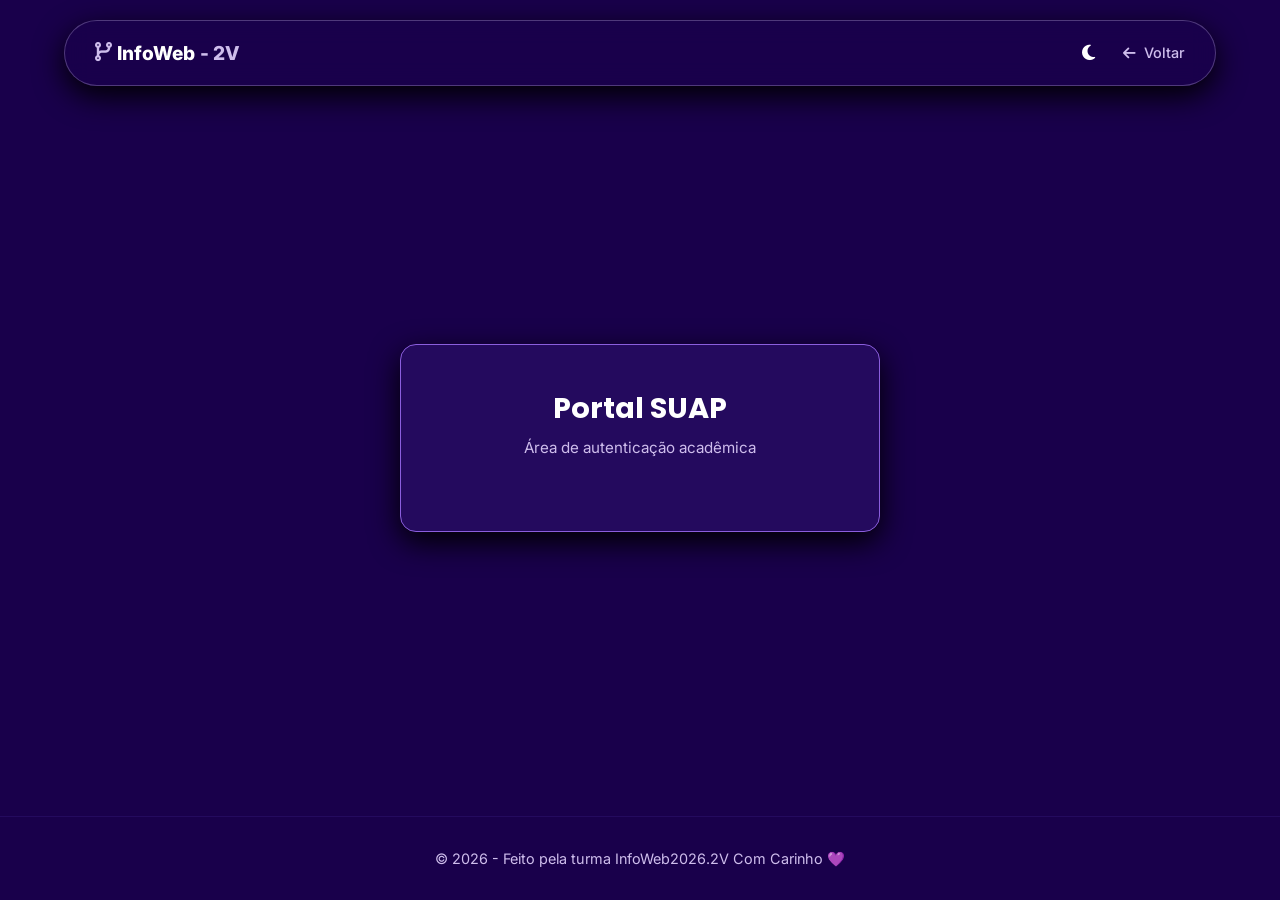
==== login.html @ d3919a4f "Update login.html" ====
<!DOCTYPE html>
<html lang="pt-BR">
<head>
    <meta charset="utf-8">
    <meta name="viewport" content="width=device-width, initial-scale=1">
    <title>Login SUAP | Turma 2V IFRN</title>

<!-- Links do Calendário -->
    <script src="https://cdn.jsdelivr.net/npm/fullcalendar@6.1.11/index.global.min.js"></script>
    <script src="https://cdn.jsdelivr.net/npm/@fullcalendar/google-calendar@6.1.11/index.global.min.js"></script>

    <!-- Fontes e Ícones -->
    <link href="https://fonts.googleapis.com/css2?family=Fira+Code:wght@400;500&family=Inter:wght@300;400;500;600&family=Poppins:wght@600;700;800&display=swap" rel="stylesheet">
    <link rel="stylesheet" href="https://cdnjs.cloudflare.com/ajax/libs/font-awesome/6.4.0/css/all.min.css">
    <link rel="icon" type="image/x-icon" href="/img/favicon.ico">

    <!-- CSS Exclusivo de Login -->
    <link rel="stylesheet" href="/styles/login.css">

<style>
        /* ========================================== */
        /* ESTILOS DO CALENDÁRIO (INTEGRADO AO SEU TEMA) */
        /* ========================================== */

        /* 1. Tamanho menor para o calendário */
        #calendar {
            max-width: 750px;
            margin: 0 auto;
            font-size: 0.85em; /* Fonte menor */
        }

        /* 2. Container do Calendário (Usa suas variáveis magicamente!) */
        .calendar-wrapper {
            padding: 20px; 
            border-radius: 12px; 
            margin-top: 20px;
            margin-bottom: 40px;
            
            /* Usando as suas variáveis. Se mudar pro claro, muda automático! */
            background-color: var(--bg-surface); 
            color: var(--text-main); 
            box-shadow: 0 4px 8px var(--shadow); 
            transition: background-color 0.3s, color 0.3s, box-shadow 0.3s;
            font-family: Arial, sans-serif;
        }

        /* Variáveis do FullCalendar (Padrão - SEU Tema Escuro) */
        :root {
            /* Cores dos botões no modo escuro */
            --fc-button-bg-color: var(--bg-card); 
            --fc-button-border-color: var(--bg-card);
            --fc-button-hover-bg-color: var(--accent);
            --fc-button-hover-border-color: var(--accent);
            --fc-button-active-bg-color: var(--accent);
            
            /* Fundo do dia atual no modo escuro */
            --fc-today-bg-color: rgba(139, 94, 221, 0.2); 
            
            /* Linhas da grade e cor do texto no modo escuro */
            --fc-border-color: rgba(206, 189, 236, 0.15); 
            --fc-neutral-text-color: var(--text-main);
        }

        /* 3. Modo Claro (Ativado quando o body tem a classe .light-theme) */
        body.light-theme {
            /* SUAS VARIÁVEIS DO MODO CLARO */
            --bg-base: #F8FAFC;
            --bg-surface: #EDF2F7;
            --bg-card: #FFFFFF;
            --accent: #5B21B6; /* Roxo escuro para destaque */
            --text-main: #0F172A;
            --text-muted: #475569;
            --shadow: rgba(0, 0, 0, 0.08);

            /* Ajustes finos do calendário para o modo claro */
            --fc-button-bg-color: var(--accent); 
            --fc-button-border-color: var(--accent);
            --fc-button-hover-bg-color: #4c1d95; /* Um tom levemente mais escuro para o hover */
            --fc-button-hover-border-color: #4c1d95;
            --fc-button-active-bg-color: #4c1d95;
            
            --fc-today-bg-color: rgba(91, 33, 182, 0.1); /* Fundo do dia atual (Roxo suave) */
            --fc-border-color: rgba(15, 23, 42, 0.1); /* Linhas da grade contrastando com o fundo claro */
            --fc-neutral-text-color: var(--text-main);
        }

        /* 4. Corrigindo a cor dos links (Dias da semana e números dos dias) */
        .fc-daygrid-day-number, .fc-col-header-cell-cushion {
            color: var(--fc-neutral-text-color) !important;
            text-decoration: none !important;
        }
        
        /* Ajustando a cor do texto do botão para ter contraste (branco) */
        .fc .fc-button-primary {
            color: #ffffff !important;
        }
    </style>
</head>
<body>
    <header class="login-header">
        <a href="../index.html" class="login-logo">
            <i class="fa-solid fa-code-branch"></i>InfoWeb<span>- 2V</span>
        </a>
        <div class="header-actions">
            <!-- Botão de Tema -->
            <button id="theme-toggle" class="btn-theme" aria-label="Alternar tema">
                <i class="fa-solid fa-moon"></i>
            </button>
            <a href="../index.html" class="btn-voltar">
                <i class="fa-solid fa-arrow-left"></i> Voltar
            </a>
        </div>
    </header>

    <main class="login-main">
        <div class="login-container">
            <div class="login-card">
                <h1 class="login-card-title">Portal SUAP</h1>
                <p class="login-card-subtitle">Área de autenticação acadêmica</p>

                <!-- Estado: Não autenticado -->
                <div class="is-anonymous is-hidden content login-prompt">
                    <p>Acesse com suas credenciais institucionais do IFRN para integrar e visualizar seus dados acadêmicos.</p>
                    <a class="button is-success is-large" id="suap-login-button">
                        <i class="fa-solid fa-right-to-bracket"></i> Login com SUAP
                    </a>
                </div>

                <!-- Estado: Autenticado com Sucesso -->
                <div class="is-authenticated is-hidden content login-success">
                    <div class="success-header">
                        <i class="fa-solid fa-circle-check"></i>
                        <h3>Você foi logado com sucesso!</h3>
                        <p>Sessão ativa e conectada ao SUAP.</p>
                    </div>

                    <!-- Perfil do Usuário -->
                    <div id="user-profile-info" class="user-profile-card">
                        <img id="user-foto" src="" alt="Foto SUAP" class="user-avatar">
                        <div class="user-details">
                            <span class="user-greeting">Bem-vindo,</span>
                            <h4 id="user-nome" class="user-name"></h4>
                            <span id="user-matricula" class="user-enrollment"></span>
                        </div>
                    </div>

                    <div class="logout-action">
                        <button type="button" class="button is-danger" id="suap-logout-button">
                            <i class="fa-solid fa-right-from-bracket"></i> Encerrar Sessão
                        </button>
                    </div>
                </div>
            </div>
        </div>
    </main>

    <!-- Quadro de Horários -->
    <section id="horarios" class="horarios is-authenticated is-hidden">
        <div class="container">
            <div class="section-title reveal">
                <h2>Quadro de <span class="highlight">Horários</span></h2>
                <p>Nossa rotina semanal</p>
            </div>
            <div class="table-responsive reveal">
                <table class="tabela-horarios">
                    <thead>
                        <tr>
                            <th>Horário</th>
                            <th>Segunda</th>
                            <th>Terça</th>
                            <th>Quarta</th>
                            <th>Quinta</th>
                            <th>Sexta</th>
                        </tr>
                    </thead>
                    <tbody>
                        <tr>
                            <td>13:00 - 13:45</td>
                            <td>Química</td>
                            <td>Matemática I</td>
                            <td>Matemática I</td>
                            <td>Química</td>
                            <td>Língua Portuguesa e Literatura</td>
                        </tr>
                        <tr>
                            <td>13:45 - 14:30</td>
                            <td>Química</td>
                            <td>Matemática I</td>
                            <td>Matemática I</td>
                            <td>Química</td>
                            <td>Língua Portuguesa e Literatura</td>
                        </tr>
                        <tr>
                            <td>14:30 - 14:50</td>
                            <td colspan="5" class="intervalo">I Intervalo</td>
                        </tr>
                        <tr>
                            <td>14:50 - 15:35</td>
                            <td>Introdução à Lógica e Programação</td>
                            <td>Ed. Física</td>
                            <td>Introdução à Lógica e Programação</td>
                            <td>Sociologia I</td>
                            <td>Autoria Web</td>
                        </tr>
                        <tr>
                            <td>15:35 - 16:20</td>
                            <td>Introdução à Lógica e Programação</td>
                            <td>Ed. Física</td>
                            <td>Introdução à Lógica e Programação</td>
                            <td>Sociologia I</td>
                            <td>Autoria Web</td>
                        </tr>
                        <tr>
                            <td>16:20 - 16:30</td>
                            <td colspan="5" class="intervalo">II Intervalo</td>
                        </tr>
                        <tr>
                            <td>16:30 - 17:15</td>
                            <td>Arte I</td>
                            <td>Geografia I</td>
                            <td>Geografia I</td>
                            <td>Língua Portuguesa e Literatura</td>
                            <td>Princípios de Design</td>
                        </tr>
                        <tr>
                            <td>17:15 - 18:00</td>
                            <td>Arte I</td>
                            <td>Geografia I</td>
                            <td>Geografia I</td>
                            <td>Língua Portuguesa e Literatura</td>
                            <td>Princípios de Design</td>
                        </tr>
                    </tbody>
                </table>
            </div>
            <p class="horario-legenda reveal"><i class="fa-regular fa-calendar"></i> Horário sujeito a alterações. Consulte o <a href="https://suap.ifrn.edu.br/" target="_blank" rel="noopener noreferrer">SUAP</a> para a versão oficial.</p>
        </div>
    </section>
<section id="mural" class="mural is-authenticated is-hidden">
        <div class="container">
            <div class="section-title reveal">
                <h2>Mural de <span class="highlight">Recados</span></h2>
                <p>Deixe um recado para a turma</p>
            </div>
            <div class="mural-container reveal">
                <form id="form-recado" class="form-recado">
                    <div class="input-group">
                        <input type="text" id="recado-nome" placeholder="Seu nome" maxlength="30" required>
                        <textarea id="recado-mensagem" placeholder="Sua mensagem..." rows="3" maxlength="200" required></textarea>
                    </div>
                    
                    <!-- NOVO: Controle de tempo e Botão na mesma linha -->
                    <div style="display: flex; justify-content: space-between; align-items: center; margin-top: 15px; flex-wrap: wrap; gap: 10px;">
                        
                        <div style="display: flex; align-items: center; gap: 8px;">
                            <label for="recado-duracao" style="font-size: 0.9em; color: var(--text-muted);">
                                <i class="fa-regular fa-clock"></i> Expirar em:
                            </label>
                            <select id="recado-duracao" style="padding: 8px; border-radius: 6px; border: none; outline: none; background-color: var(--bg-card); color: var(--text-main); font-family: inherit; cursor: pointer; box-shadow: 0 2px 4px var(--shadow);">
                                <option value="1">1 Dia</option>
                                <option value="7" selected>7 Dias</option>
                                <option value="15">15 Dias</option>
                                <option value="30">30 Dias</option>
                            </select>
                        </div>

                        <button type="submit" class="btn btn-primary">
                            <i class="fa-regular fa-paper-plane"></i> Publicar
                        </button>
                        
                    </div>
                </form>
                <div id="lista-recados" class="lista-recados"></div>
            </div>
        </div>
    </section>

        <!-- Agenda da Turma -->
    <section id="agenda" class="agenda is-authenticated is-hidden">
        <div class="container">
            <div class="section-title reveal">
                <h2>Agenda da <span class="highlight">Turma</span></h2>
                <p>Eventos de Setembro a Dezembro de 2026</p>
            </div>
            
            <!-- A div onde o calendário vai aparecer -->
            <div class="calendar-wrapper">
                <div id="calendar"></div>
            </div>
        </div>
    </section>

    <footer class="login-footer">
        <p>© <span id="ano">2026</span> - Feito pela turma <a href="https://github.com/infoWeb2026-2V" target="_blank" rel="noopener noreferrer">InfoWeb2026.2V</a> Com Carinho 💜</p>
    </footer>

    <!-- Scripts de Integração SUAP e Tema -->
    <script src="https://cdnjs.cloudflare.com/ajax/libs/jquery/3.4.1/jquery.min.js"></script>
    <script src="https://www.gstatic.com/firebasejs/10.8.1/firebase-app-compat.js"></script>
    <script src="https://www.gstatic.com/firebasejs/10.8.1/firebase-database-compat.js"></script>
    <script src="suapi/js.cookie.js"></script>
    <script src="suapi/settings.sample.js"></script>
    <script src="suapi/client.js"></script>
<script type="module">
    // ==========================================
    // 0. IMPORTAÇÕES DO FIREBASE (Versão 12)
    // ==========================================
    import { initializeApp } from "https://www.gstatic.com/firebasejs/12.19.0/firebase-app.js";
    import { getDatabase, ref, onValue, push, update, remove, get } 
        from "https://www.gstatic.com/firebasejs/12.19.0/firebase-database.js";

    // Suas credenciais oficiais do Firebase
    const firebaseConfig = {
        apiKey: "AIzaSyA_wDDRCRJL_WviT6FBorz8dhnHe0-pI8s",
        authDomain: "muralturmanormal.firebaseapp.com",
        projectId: "muralturmanormal",
        storageBucket: "muralturmanormal.firebasestorage.app",
        messagingSenderId: "993749229757",
        appId: "1:993749229757:web:ec87d8ca3b8950d70d57d4"
    };

    // Inicializa o Firebase
    const app = initializeApp(firebaseConfig);
    const db = getDatabase(app);
    const recadosRef = ref(db, 'mural_recados');

    // ==========================================
    // 👑 MATRÍCULA ADMIN (SUPERPODERES)
    // ==========================================
    const MATRICULAS_ADMIN = [
        "20261101110002"
    ];


    // ==========================================
    // 1. TEMA ESCURO / CLARO
    // ==========================================
    const themeToggle = document.getElementById('theme-toggle');
    if (themeToggle) {
        const themeIcon = themeToggle.querySelector('i');
        const currentTheme = localStorage.getItem('theme') || 'dark';

        if (currentTheme === 'light') {
            document.body.classList.add('light-theme');
            if (themeIcon) themeIcon.classList.replace('fa-moon', 'fa-sun');
        }

        themeToggle.addEventListener('click', () => {
            document.body.classList.toggle('light-theme');
            let theme = 'dark';
            if (document.body.classList.contains('light-theme')) {
                theme = 'light';
                if (themeIcon) themeIcon.classList.replace('fa-moon', 'fa-sun');
            } else {
                if (themeIcon) themeIcon.classList.replace('fa-sun', 'fa-moon');
            }
            localStorage.setItem('theme', theme);
        });
    }


    // ==========================================
    // 2. LÓGICA DO MURAL DE RECADOS (NUVEM)
    // ==========================================
    window.usuarioLogado = { nome: '', matricula: '' };
    let bancoDeRecados = [];

    // Função auxiliar para sanitizar HTML (XSS prevention)
    function escaparHTML(texto) {
        if (!texto) return '';
        return texto
            .replace(/&/g, "&amp;")
            .replace(/</g, "&lt;")
            .replace(/>/g, "&gt;")
            .replace(/"/g, "&quot;")
            .replace(/'/g, "&#039;");
    }

    // FUNÇÃO INTELIGENTE PARA CALCULAR HORAS (Com limites de 1h a 15d)
    function parseDuracaoParaHoras(valor) {
        if (!valor) return 24 * 7; // Padrão 7 dias se vier vazio
        let str = String(valor).trim().toLowerCase();
        let horas = 0;
        
        if (str.endsWith('h')) {
            horas = parseFloat(str.replace('h', '')); // Extrai horas
        } else if (str.endsWith('d')) {
            horas = parseFloat(str.replace('d', '')) * 24; // Converte dias para horas
        } else {
            // Se for só número (como no form HTML antigo), assume que são dias
            horas = parseFloat(str) * 24; 
        }

        if (isNaN(horas) || horas <= 0) horas = 24 * 7; // Fallback caso digitem besteira

        // Aplicando as travas de limite que você pediu:
        if (horas < 1) horas = 1;         // Mínimo: 1 hora
        if (horas > 360) horas = 360;     // Máximo: 15 dias (15 * 24 = 360 horas)

        return Math.round(horas);
    }

    // Função para exibir o tempo de forma amigável
    function calcularTempoRestante(timestampCriacao, duracaoHoras) {
        const agora = Date.now();
        const tempoLimite = timestampCriacao + (duracaoHoras * 60 * 60 * 1000);
        const msRestantes = tempoLimite - agora;
        
        if (msRestantes <= 0) return `Expirado`;

        const horasRestantes = Math.floor(msRestantes / (1000 * 60 * 60));
        const diasRestantes = Math.floor(horasRestantes / 24);

        if (diasRestantes > 1) {
            return `Expira em ${diasRestantes} dias`;
        } else if (diasRestantes === 1) {
            return `Expira amanhã`;
        } else if (horasRestantes > 0) {
            return `Expira em ${horasRestantes}h`;
        } else {
            const minRestantes = Math.floor(msRestantes / (1000 * 60));
            return `Expira em ${minRestantes} min`;
        }
    }

    // ESCUTA A NUVEM EM TEMPO REAL E LIMPA OS EXPIRADOS
    onValue(recadosRef, (snapshot) => {
        bancoDeRecados = [];
        const agora = Date.now();

        snapshot.forEach((childSnapshot) => {
            const recado = childSnapshot.val();
            const id = childSnapshot.key;
            
            const timestampCriacao = recado.timestamp || agora; 
            
            // Lida com recados antigos (dias) ou novos (horas)
            const duracaoHoras = recado.duracao_horas || (recado.duracao_dias ? recado.duracao_dias * 24 : 7 * 24); 
            const tempoDeVidaMs = duracaoHoras * 60 * 60 * 1000;
            
            if (agora - timestampCriacao > tempoDeVidaMs) {
                remove(ref(db, 'mural_recados/' + id));
            } else {
                bancoDeRecados.push({
                    id: id,
                    ...recado,
                    timestampCriacao: timestampCriacao,
                    duracaoHoras: duracaoHoras
                });
            }
        });
        
        window.renderizarMural();
    });

    // Formulário: Enviando recado com sanitização
    const formRecado = document.getElementById('form-recado');
    if (formRecado) {
        formRecado.addEventListener('submit', function(e) {
            e.preventDefault();
            const mensagemBruta = document.getElementById('recado-mensagem').value;
            const selectDuracao = document.getElementById('recado-duracao');
            
            const mensagemSegura = escaparHTML(mensagemBruta);
            const nomeSeguro = escaparHTML(window.usuarioLogado.nome);
            
            // Lê o valor do HTML, converte para horas e aplica limites (Min 1h, Max 15d)
            const valorInputDuracao = selectDuracao ? selectDuracao.value : "7d";
            const duracaoTotalHoras = parseDuracaoParaHoras(valorInputDuracao);

            push(recadosRef, {
                autor_nome: nomeSeguro,
                autor_matricula: window.usuarioLogado.matricula,
                mensagem: mensagemSegura,
                data: new Date().toLocaleDateString('pt-BR'),
                timestamp: Date.now(),
                duracao_horas: duracaoTotalHoras,
                likes: []
            });
            
            document.getElementById('recado-mensagem').value = '';
        });
    }

    // Renderizar o mural de recados na tela
    window.renderizarMural = function() {
        const lista = document.getElementById('lista-recados');
        if (!lista) return; 
        
        lista.innerHTML = '';

        if (bancoDeRecados.length === 0) {
            lista.innerHTML = '<p class="sem-recados">Nenhum recado ainda. Seja o primeiro!</p>';
            return;
        }

        const recadosReversos = [...bancoDeRecados].reverse();
        const ehAdmin = MATRICULAS_ADMIN.includes(window.usuarioLogado.matricula);

        recadosReversos.forEach(recado => {
            const jaCurtiu = recado.likes && recado.likes.includes(window.usuarioLogado.matricula);
            const iconeCoracao = jaCurtiu ? 'fa-solid fa-heart' : 'fa-regular fa-heart';
            const corCoracao = jaCurtiu ? 'color: #ff4757;' : '';
            const totalLikes = recado.likes ? recado.likes.length : 0;

            const textoExpiracao = calcularTempoRestante(recado.timestampCriacao, recado.duracaoHoras);

            const ehAutor = recado.autor_matricula === window.usuarioLogado.matricula;
            
            // 🛡️ Excluir (Autor OU Admin)
            const btnExcluir = (ehAutor || ehAdmin)
                ? `<button type="button" class="btn-like" style="color: #ff4757;" onclick="excluirRecado('${recado.id}')" title="${ehAdmin && !ehAutor ? 'Excluir como Admin' : 'Excluir meu recado'}">
                       <i class="fa-solid fa-trash"></i>
                   </button>` 
                : '';

            // ✏️ Editar (Autor OU Admin)
            const btnEditar = (ehAutor || ehAdmin)
                ? `<button type="button" class="btn-like" style="color: #eccc68;" onclick="editarRecado('${recado.id}')" title="${ehAdmin && !ehAutor ? 'Editar como Admin' : 'Editar meu recado'}">
                       <i class="fa-solid fa-pen"></i>
                   </button>` 
                : '';

            const mensagemSegura = escaparHTML(recado.mensagem);
            const nomeSeguro = escaparHTML(recado.autor_nome);
            const tagEditado = recado.editado ? ' <small style="opacity: 0.6; font-style: italic;">(editado)</small>' : '';

            const div = document.createElement('div');
            div.className = 'recado-item';
            div.innerHTML = `
                <div class="recado-header">
                    <span class="recado-nome">${nomeSeguro}</span>
                    <span class="recado-data" title="${textoExpiracao}">
                        <i class="fa-regular fa-clock" style="font-size: 0.85em; margin-right: 3px;"></i>${recado.data}${tagEditado} • <small style="opacity: 0.8;">${textoExpiracao}</small>
                    </span>
                </div>
                <p class="recado-mensagem">${mensagemSegura}</p>
                <div class="recado-acoes">
                    ${btnEditar}
                    ${btnExcluir}
                    <button type="button" class="btn-like" style="${corCoracao}" onclick="curtirRecado('${recado.id}')">
                        <i class="${iconeCoracao}"></i> ${totalLikes}
                    </button>
                </div>
            `;
            lista.appendChild(div);
        });
    };

    // Função de Editar Recado
    window.editarRecado = function(id) {
        const itemRef = ref(db, 'mural_recados/' + id);
        
        get(itemRef).then((snapshot) => {
            const recado = snapshot.val();
            if (recado) {
                const ehAdmin = MATRICULAS_ADMIN.includes(window.usuarioLogado.matricula);
                const ehAutor = recado.autor_matricula === window.usuarioLogado.matricula;

                if (!ehAutor && !ehAdmin) {
                    alert('Você não tem permissão para editar este recado!');
                    return;
                }

                // Desfaz a sanitização para leitura no prompt
                const textoAtual = recado.mensagem
                    .replace(/&amp;/g, "&")
                    .replace(/&lt;/g, "<")
                    .replace(/&gt;/g, ">")
                    .replace(/&quot;/g, '"')
                    .replace(/&#039;/g, "'");

                const novaMensagem = prompt('1/2 - Edite a sua mensagem:', textoAtual);

                if (novaMensagem !== null && novaMensagem.trim() !== '') {
                    // Puxa as horas atuais e converte pro visual de "dias" ou "horas"
                    const horasAtuais = recado.duracao_horas || (recado.duracao_dias ? recado.duracao_dias * 24 : 168);
                    const tempoAtualStr = (horasAtuais % 24 === 0) ? (horasAtuais/24 + 'd') : (horasAtuais + 'h');

                    const promptTempo = '2/2 - Digite o tempo de duração.\nUse "h" para horas ou "d" para dias.\n(Ex: 5h, 12h, 2d, 15d)\nMáximo: 15d | Mínimo: 1h';
                    const novosDiasInput = prompt(promptTempo, tempoAtualStr);
                    
                    let novasHoras = horasAtuais;
                    if (novosDiasInput !== null && novosDiasInput.trim() !== '') {
                        novasHoras = parseDuracaoParaHoras(novosDiasInput);
                    }

                    const mensagemSegura = escaparHTML(novaMensagem.trim());
                    update(itemRef, {
                        mensagem: mensagemSegura,
                        duracao_horas: novasHoras,
                        editado: true
                    });
                }
            }
        });
    };

    // Função de Curtir
    window.curtirRecado = function(id) {
        const itemRef = ref(db, 'mural_recados/' + id);
        get(itemRef).then((snapshot) => {
            const recado = snapshot.val();
            if (recado) {
                let likes = recado.likes || [];
                const indexLike = likes.indexOf(window.usuarioLogado.matricula);
                
                if (indexLike === -1) {
                    likes.push(window.usuarioLogado.matricula);
                } else {
                    likes.splice(indexLike, 1);
                }
                
                update(itemRef, { likes: likes });
            }
        });
    };

    // Função de Excluir
    window.excluirRecado = function(id) {
        const itemRef = ref(db, 'mural_recados/' + id);
        get(itemRef).then((snapshot) => {
            const recado = snapshot.val();
            if (recado) {
                const ehAdmin = MATRICULAS_ADMIN.includes(window.usuarioLogado.matricula);
                const ehAutor = recado.autor_matricula === window.usuarioLogado.matricula;

                if (!ehAutor && !ehAdmin) {
                    alert('Você não tem permissão para excluir este recado!');
                    return;
                }

                if (confirm('Tem certeza que deseja excluir este recado?')) {
                    remove(itemRef);
                }
            }
        });
    };


    // ==========================================
    // 3. INTEGRAÇÃO SUAP E CALENDÁRIO
    // ==========================================
    window.forceLogout = function() {
        if (typeof suap !== 'undefined') suap.logout(); 
        document.cookie = "suapToken=; expires=Thu, 01 Jan 1970 00:00:00 UTC; path=/;";
        document.cookie = "suapToken=; expires=Thu, 01 Jan 1970 00:00:00 UTC; path=/login;";
        document.cookie = "suapToken=; expires=Thu, 01 Jan 1970 00:00:00 UTC; domain=" + window.location.hostname + "; path=/;";
        localStorage.removeItem('suapToken'); 
        sessionStorage.clear();
        window.location.replace(window.location.origin + "/login.html");
    };

    var suap = new SuapClient(SUAP_URL, CLIENT_ID, REDIRECT_URI, SCOPE);
    suap.init();
    
    $(document).ajaxError(function(event, jqxhr, settings, thrownError) {
        if (jqxhr.status === 401) {
            console.warn("Token bloqueado pelo SUAP. Limpando a casa...");
            window.forceLogout();
        }
    });

    $(document).ready(function () {
        $("#suap-login-button").attr('href', suap.getLoginURL());

        if (suap.isAuthenticated()) {
            
            if (window.location.hash.includes('access_token')) {
                history.replaceState(null, null, window.location.pathname);
            }

            $('.is-authenticated').removeClass("is-hidden");
            
            var calendarEl = document.getElementById('calendar');
            if (calendarEl) {
                var calendar = new FullCalendar.Calendar(calendarEl, {
                    initialView: 'dayGridMonth',
                    locale: 'pt-br',
                    initialDate: '2026-09-01',
                    
                    validRange: {
                        start: '2026-09-01',
                        end: '2026-12-31'
                    },

                    googleCalendarApiKey: 'AIzaSyB9XFKFwtZNQJrN2Kh7UPZxraPXEwqFytw',
                    events: 'acb20a08d58749d48304dbda5c87bfb7f0671483ecc4ed942683ad5a1307e78d@group.calendar.google.com', 
                    
                    eventClick: function(arg) {
                        window.open(arg.event.url, '_blank');
                        arg.jsEvent.preventDefault(); 
                    }
                });
                calendar.render();
            }

            var scope = suap.getToken().getScope();
            suap.getResource(scope, function(dados_suap) {
                var fotoPath = dados_suap.url_foto_150x200 || dados_suap.url_foto_75x100 || dados_suap.foto || "";
                var fotoUrl = "";

                if (fotoPath) {
                    if (fotoPath.startsWith("http://") || fotoPath.startsWith("https://")) {
                        fotoUrl = fotoPath;
                    } else {
                        var fotoBaseUrl = "https://suap.ifrn.edu.br";
                        fotoUrl = fotoBaseUrl + (fotoPath.startsWith("/") ? "" : "/") + fotoPath;
                    }
                } else {
                    fotoUrl = "https://ui-avatars.com/api/?name=" + encodeURIComponent(dados_suap.nome_usual || dados_suap.nome) + "&background=random";
                }
                
                $("#user-foto").attr("src", fotoUrl);
                
                const nomeSuap = dados_suap.nome_usual || dados_suap.nome;
                const matriculaSuap = dados_suap.matricula || dados_suap.siape || "Matrícula não disponível";
                
                $("#user-nome").text(nomeSuap);
                $("#user-matricula").text(matriculaSuap);
                
                window.usuarioLogado.nome = nomeSuap;
                window.usuarioLogado.matricula = matriculaSuap;
                
                $("#recado-nome").hide().removeAttr("required");
                window.renderizarMural();
            });

        } else {
            $('.is-anonymous').removeClass("is-hidden");
        }
    });

    $("#suap-logout-button").click(function(e){
        e.preventDefault();
        window.forceLogout();
    });
</script>
</body>
</html>
---- styles/login.css ----
/* ===================================================================
   CSS Exclusivo para a Página de Login - SUAP | Turma 2V IFRN
   =================================================================== */

:root {
    --bg-base: #19004B;
    --bg-surface: #240a5e;
    --bg-card: #8B5EDD;
    --accent: #CEBDEC;
    --text-main: #FFFFFF;
    --text-muted: #CEBDEC;
    --shadow: #000000;
    --transition: all 0.3s ease;
}

/* Modo Claro (Alternado via classe .light-theme no body) */
body.light-theme {
    --bg-base: #F4F7F9;
    --bg-surface: #E6EDF2;
    --bg-card: #FFFFFF;
    --accent: #19004B;
    --text-main: #1A2530;
    --text-muted: #64748B;
    --shadow: rgba(0, 0, 0, 0.08);
}

* {
    margin: 0;
    padding: 0;
    box-sizing: border-box;
}

body {
    background-color: var(--bg-base);
    color: var(--text-main);
    font-family: 'Inter', sans-serif;
    line-height: 1.6;
    min-height: 100vh;
    display: flex;
    flex-direction: column;
    justify-content: space-between;
    transition: var(--transition);
}

h1, h2, h3, h4 { 
    font-family: 'Poppins', sans-serif; 
}

a { 
    text-decoration: none; 
    color: inherit; 
}

/* Classes utilitárias do Cliente SUAP */
.is-hidden {
    display: none !important;
}

/* Cabeçalho / Navbar Inspirado no Site Principal */
.login-header {
    position: fixed;
    top: 20px;
    left: 50%;
    transform: translateX(-50%);
    width: 90%;
    max-width: 1200px;
    background: rgba(25, 0, 75, 0.8);
    backdrop-filter: blur(12px);
    border: 1px solid rgba(206, 189, 236, 0.3);
    border-radius: 40px;
    z-index: 1000;
    padding: 12px 30px;
    box-shadow: 0 10px 30px var(--shadow);
    display: flex;
    justify-content: space-between;
    align-items: center;
    transition: var(--transition);
}

body.light-theme .login-header {
    background: rgba(230, 237, 242, 0.85);
    border-color: rgba(25, 0, 75, 0.15);
}

.login-logo {
    font-size: 1.2rem;
    font-weight: 800;
    color: var(--text-main);
    display: flex;
    align-items: center;
    gap: 5px;
}

.login-logo span { 
    color: var(--accent); 
}

.login-logo i { 
    color: var(--accent); 
}

/* Ações do Cabeçalho (Tema + Voltar) */
.header-actions {
    display: flex;
    align-items: center;
    gap: 15px;
}

.btn-theme {
    width: 40px; 
    height: 40px;
    display: flex;
    justify-content: center;
    align-items: center;
    background: transparent;
    border: none;
    border-radius: 8px;
    color: var(--text-main);
    font-size: 1.1rem;
    cursor: pointer;
    transition: all 0.3s ease;
}

.btn-theme:hover { 
    color: var(--accent); 
    background-color: rgba(206, 189, 236, 0.1); 
}

.btn-voltar {
    font-size: 0.9rem;
    font-weight: 500;
    color: var(--text-muted);
    display: flex;
    align-items: center;
    gap: 8px;
    transition: 0.3s;
}

.btn-voltar:hover {
    color: var(--text-main);
}

/* Conteúdo Principal / Centralizado */
.login-main {
    flex: 1;
    display: flex;
    align-items: center;
    justify-content: center;
    padding: 120px 20px 60px 20px; /* Espaço para a navbar flutuante */
}

.login-container {
    width: 100%;
    max-width: 480px;
}

.login-card {
    background-color: var(--bg-surface);
    border: 1px solid var(--bg-card);
    border-radius: 16px;
    padding: 40px 30px;
    box-shadow: 0 10px 30px var(--shadow);
    transition: var(--transition);
}

body.light-theme .login-card {
    background-color: var(--bg-card);
    border-color: rgba(25, 0, 75, 0.1);
}

.login-card-title {
    font-size: 1.8rem;
    margin-bottom: 5px;
    color: var(--text-main);
    text-align: center;
}

.login-card-subtitle {
    color: var(--text-muted);
    font-size: 0.95rem;
    text-align: center;
    margin-bottom: 30px;
}

/* Elementos de Texto do Cliente SUAP */
.content h3 {
    font-size: 1.2rem;
    color: var(--text-main);
    margin-bottom: 10px;
}

.content p {
    color: var(--text-muted);
    font-size: 0.95rem;
    line-height: 1.6;
}

/* Botões Customizados */
.button {
    display: inline-flex;
    align-items: center;
    justify-content: center;
    font-family: 'Inter', sans-serif;
    font-weight: 600;
    border-radius: 8px;
    cursor: pointer;
    transition: 0.3s;
    border: none;
    text-decoration: none;
    text-align: center;
}

.button.is-large {
    width: 100%;
    padding: 12px 20px;
    font-size: 1rem;
}

.button.is-success {
    background-color: var(--text-main);
    color: var(--bg-base);
}

.button.is-success:hover {
    background-color: var(--accent);
    transform: translateY(-2px);
}

.button.is-danger {
    background-color: #ff4757;
    color: #ffffff;
    padding: 10px 20px;
    font-size: 0.9rem;
    width: 100%;
}

.button.is-danger:hover {
    opacity: 0.9;
}

.button.is-link {
    background-color: var(--bg-base);
    border: 1px solid var(--accent);
    color: var(--text-main);
    padding: 10px 20px;
    width: 100%;
}

.button.is-link:hover {
    background-color: var(--accent);
    color: var(--bg-base);
}

/* Dados da Sessão e Bloco de Resposta */
.session-info {
    display: flex;
    flex-direction: column;
    gap: 15px;
    margin-top: 15px;
}

.resource-box {
    margin-top: 10px;
    background-color: var(--bg-base);
    border: 1px solid var(--bg-card);
    border-radius: 12px;
    padding: 20px;
}

pre {
    margin-top: 10px;
    background: rgba(0, 0, 0, 0.4);
    color: var(--accent);
    padding: 15px;
    border-radius: 8px;
    max-height: 200px;
    overflow-y: auto;
    font-family: 'Fira Code', monospace;
    font-size: 0.85rem;
    border: 1px solid var(--bg-card);
}

body.light-theme pre {
    background: #1A2530;
    color: #CEBDEC;
}

/* Rodapé */
.login-footer {
    padding: 30px 0;
    text-align: center;
    border-top: 1px solid var(--bg-surface);
    background-color: var(--bg-base);
    transition: var(--transition);
}

.login-footer p {
    color: var(--text-muted);
    font-size: 0.9rem;
}

/* Responsividade Mobile */
@media (max-width: 600px) {
    .login-header {
        width: 92%;
        padding: 10px 20px;
    }
    .login-card {
        padding: 25px 20px;
    }
}

/* Quadro de Horários */
.horarios {
    background-color: var(--bg-surface);
}

.table-responsive {
    overflow-x: auto;
    margin: 30px 0;
    border-radius: 16px;
    border: 1px solid var(--bg-card);
}

.tabela-horarios {
    width: 100%;
    border-collapse: collapse;
    font-size: 0.9rem;
    min-width: 800px;
}

.tabela-horarios th,
.tabela-horarios td {
    padding: 15px 10px;
    text-align: center;
    border: 1px solid var(--bg-card);
}

.tabela-horarios thead {
    background-color: var(--bg-base);
    color: var(--accent);
    font-weight: 600;
    text-transform: uppercase;
    letter-spacing: 1px;
}

.tabela-horarios tbody tr:nth-child(even) {
    background-color: rgba(139, 94, 221, 0.05);
}

.tabela-horarios tbody tr:hover {
    background-color: rgba(139, 94, 221, 0.15);
    transition: background 0.2s;
}

.tabela-horarios .intervalo {
    background-color: var(--bg-base);
    font-weight: bold;
    color: var(--accent);
}

.horario-legenda {
    text-align: center;
    color: var(--text-muted);
    font-size: 0.9rem;
    margin-top: 20px;
}

.horario-legenda i {
    margin-right: 8px;
}

/* ===================================================================
   Estilos do Estado de Login e Perfil do Usuário
   =================================================================== */

.login-prompt {
    text-align: center;
}

.login-prompt .button i {
    margin-right: 8px;
}

.login-prompt p {
    margin-bottom: 15px;
}

.login-success {
    text-align: center;
}

.success-header i {
    font-size: 3rem;
    color: #10b981;
    margin-bottom: 10px;
}

.success-header p {
    margin: 0;
    font-size: 0.9rem;
}

.user-profile-card {
    margin: 25px 0;
    padding: 20px;
    background-color: var(--bg-base);
    border: 1px solid var(--bg-card);
    border-radius: 12px;
    display: flex;
    flex-direction: column;
    align-items: center;
    gap: 15px;
}

.user-avatar {
    width: 100px;
    height: 100px;
    object-fit: cover;
    border-radius: 50%;
    border: 3px solid var(--accent);
}

.user-greeting {
    font-size: 0.9rem;
    color: var(--text-muted);
}

.user-name {
    margin: 5px 0;
    color: var(--text-main);
    font-size: 1.2rem;
}

.user-enrollment {
    font-size: 0.9rem;
    font-weight: 500;
    color: var(--accent);
}

.logout-action {
    margin-top: 15px;
}

.logout-action i {
    margin-right: 8px;
}

/* Ajustes da Section de Horários (Títulos) */
.horarios .container {
    max-width: 1200px;
    margin: 0 auto;
    padding: 40px 20px;
}

.horarios .section-title {
    text-align: center;
    margin-bottom: 30px;
}

.horarios .section-title h2 {
    font-size: 2rem;
    color: var(--text-main);
}

.horarios .section-title p {
    color: var(--text-muted);
    font-size: 1rem;
}

.highlight {
    color: var(--accent);
}

/* =========================================
   MURAL DE RECADOS
========================================= */

/* Animação suave para quando a seção aparecer pós-login */
@keyframes fadeIn {
    from { opacity: 0; transform: translateY(20px); }
    to { opacity: 1; transform: translateY(0); }
}

/* Oculta os elementos não autenticados/autenticados quando necessário */
.is-hidden {
    display: none !important;
}

.mural {
    background-color: var(--bg-base);
    /* Quando a classe is-hidden for removida pelo JS, a animação acontece */
    animation: fadeIn 0.6s ease-out forwards;
}

.mural-container {
    max-width: 700px;
    margin: 0 auto;
}

.form-recado {
    background: var(--bg-surface);
    padding: 25px;
    border-radius: 16px;
    margin-bottom: 30px;
}

.input-group {
    display: flex;
    flex-direction: column;
    gap: 15px;
    margin-bottom: 20px;
}

.form-recado input,
.form-recado textarea {
    background: var(--bg-base);
    border: 1px solid var(--bg-card);
    border-radius: 8px;
    padding: 12px 16px;
    color: var(--text-main);
    font-family: 'Inter', sans-serif;
    resize: vertical;
    outline: none;
    transition: border-color 0.3s;
}

.form-recado input:focus,
.form-recado textarea:focus {
    border-color: var(--accent);
}

.lista-recados {
    display: flex;
    flex-direction: column;
    gap: 20px;
}

.recado-item {
    background: var(--bg-surface);
    padding: 20px;
    border-radius: 12px;
    border-left: 5px solid var(--accent);
    transition: transform 0.2s;
}

.recado-item:hover {
    transform: translateX(5px);
}

.recado-header {
    display: flex;
    justify-content: space-between;
    margin-bottom: 10px;
    color: var(--text-muted);
    font-size: 0.9rem;
}

.recado-nome {
    font-weight: 700;
    color: var(--accent);
}

.recado-data {
    font-size: 0.8rem;
}

.recado-mensagem {
    color: var(--text-main);
    line-height: 1.5;
    word-break: break-word;
}

.recado-acoes {
    margin-top: 15px;
    display: flex;
    gap: 15px;
    justify-content: flex-end;
}

.btn-like {
    background: none;
    border: none;
    color: var(--text-muted);
    cursor: pointer;
    font-size: 0.9rem;
    transition: color 0.2s;
}

.btn-like:hover {
    color: #ff4757;
}

.btn-like i {
    margin-right: 5px;
}

.sem-recados {
    text-align: center;
    padding: 40px;
    color: var(--text-muted);
    font-style: italic;
}

/* =========================================
   DEPOIMENTOS
========================================= */
.depoimentos {
    background-color: var(--bg-surface);
}

.depoimentos-grid {
    display: grid;
    grid-template-columns: repeat(auto-fit, minmax(280px, 1fr));
    gap: 30px;
}

.depoimento-card {
    background: var(--bg-base);
    padding: 30px;
    border-radius: 20px;
    position: relative;
    border: 1px solid var(--bg-card);
}

.depoimento-card i {
    color: var(--accent);
    font-size: 2rem;
    opacity: 0.3;
    position: absolute;
    top: 20px;
    right: 20px;
}

.depoimento-card p {
    font-style: italic;
    margin-bottom: 20px;
    color: var(--text-main);
}

.depoimento-autor {
    color: var(--text-muted);
    font-weight: 600;
    text-align: right;
}

.btn { padding: 12px 30px; border-radius: 8px; font-weight: 600; font-size: 0.95rem; transition: 0.3s; cursor: pointer; display: inline-flex; justify-content: center; align-items: center; text-align: center; }
.btn-primary { background-color: var(--text-main); color: var(--bg-base); }
.btn-primary:hover { background-color: var(--accent); color: var(--bg-base); transform: translateY(-2px); }
.btn-outline { background-color: transparent; border: 1px solid var(--accent); color: var(--text-main); }
.btn-outline:hover { background-color: var(--bg-card); color: var(--bg-base); }
.highlight { color: var(--accent); }
.section-title { text-align: center; margin-bottom: 50px; }
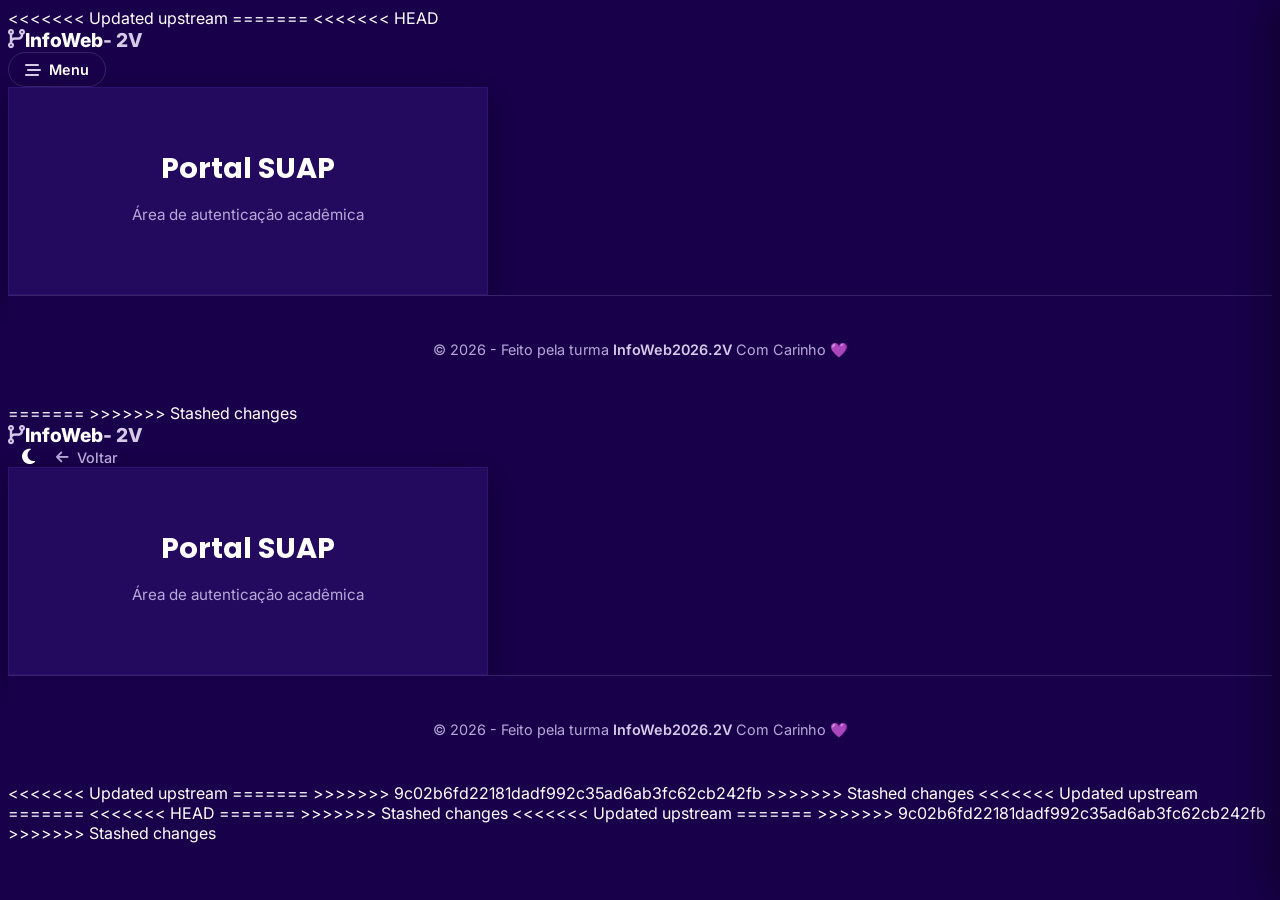
==== commit 01ca8790: "GRANDE UPD" ====
--- a/login.html
+++ b/login.html
@@ -1,3 +1,973 @@
+<<<<<<< Updated upstream
+=======
+<<<<<<< HEAD
+<!doctype html>
+<html lang="pt-BR">
+  <head>
+    <meta charset="utf-8" />
+    <meta name="viewport" content="width=device-width, initial-scale=1" />
+    <meta name="referrer" content="no-referrer" />
+    <meta name="theme-color" content="#8b5edd" />
+    <meta name="apple-mobile-web-app-capable" content="yes" />
+    <meta name="apple-mobile-web-app-status-bar-style" content="black-translucent" />
+    <meta name="apple-mobile-web-app-title" content="InfoWeb 2V" />
+    <meta
+      http-equiv="Content-Security-Policy"
+      content="default-src 'self'; base-uri 'self'; object-src 'none'; frame-src 'self' https://*.firebaseio.com; form-action 'self' https://suap.ifrn.edu.br; script-src 'self' 'unsafe-inline' 'unsafe-eval' https://cdn.jsdelivr.net https://cdnjs.cloudflare.com https://www.gstatic.com https://*.firebaseio.com; style-src 'self' 'unsafe-inline' https://fonts.googleapis.com https://cdnjs.cloudflare.com; font-src 'self' data: https://fonts.gstatic.com https://cdnjs.cloudflare.com; img-src 'self' data: https: blob:; connect-src 'self' https://suap.ifrn.edu.br https://*.firebaseio.com wss://*.firebaseio.com https://*.googleapis.com https://api.github.com;"
+    />
+    <title data-i18n="titulo_pagina_login">Login SUAP | Turma 2V IFRN</title>
+
+    <link rel="manifest" href="/manifest.json" />
+    <link rel="apple-touch-icon" href="/img/icon-192.png" />
+
+    <script src="https://cdn.jsdelivr.net/npm/fullcalendar@6.1.11/index.global.min.js"></script>
+    <script src="https://cdn.jsdelivr.net/npm/@fullcalendar/google-calendar@6.1.11/index.global.min.js"></script>
+    <script src="https://cdn.jsdelivr.net/npm/chart.js@4.4.1/dist/chart.umd.min.js"></script>
+
+    <link
+      href="https://fonts.googleapis.com/css2?family=Fira+Code:wght@400;500&family=Inter:wght@300;400;500;600&family=Poppins:wght@600;700;800&display=swap"
+      rel="stylesheet"
+    />
+    <link
+      rel="stylesheet"
+      href="https://cdnjs.cloudflare.com/ajax/libs/font-awesome/6.4.0/css/all.min.css"
+    />
+    <link rel="icon" type="image/x-icon" href="img/favicon.ico" />
+
+    <link rel="stylesheet" href="styles/login.css" />
+  </head>
+  <body>
+        <header class="login-header">
+      <a href="../index.html" class="login-logo">
+        <i class="fa-solid fa-code-branch"></i>InfoWeb<span>- 2V</span>
+      </a>
+
+      <div class="header-actions">
+        <button
+          id="btn-instalar-app"
+          class="btn-theme btn-instalar-app is-hidden"
+          aria-label="Instalar app"
+          data-i18n-title="instalar_app"
+        >
+          <i class="fa-solid fa-download"></i>
+        </button>
+
+        <button
+          id="btn-notificacoes"
+          class="btn-theme btn-notificacoes is-hidden"
+          aria-label="Notificações"
+          data-i18n-title="notificacoes"
+        >
+          <i class="fa-regular fa-bell"></i>
+          <span id="badge-notificacoes" class="badge-notif is-hidden">0</span>
+        </button>
+
+        <button id="btn-menu" class="btn-menu-hamburguer" aria-label="Abrir menu">
+          <i class="fa-solid fa-bars-staggered"></i>
+          <span class="btn-menu-label" data-i18n="menu">Menu</span>
+        </button>
+      </div>
+    </header>
+
+    <!-- 🆕 MENU LATERAL -->
+    <div id="menu-lateral-overlay" class="menu-lateral-overlay"></div>
+    <aside id="menu-lateral" class="menu-lateral" aria-hidden="true">
+      <div class="menu-lateral-header">
+        <span class="menu-lateral-titulo">
+          <i class="fa-solid fa-code-branch"></i> InfoWeb 2V
+        </span>
+        <button id="btn-fechar-menu" class="btn-fechar-menu" aria-label="Fechar menu">
+          <i class="fa-solid fa-xmark"></i>
+        </button>
+      </div>
+
+      <nav class="menu-lateral-nav">
+        <a href="index.html#inicio" class="menu-item">
+          <span class="menu-item-icone"><i class="fa-solid fa-house"></i></span>
+          <span class="menu-item-texto">
+            <span class="menu-item-titulo" data-i18n="nav_inicio">Início</span>
+            <span class="menu-item-desc" data-i18n="nav_inicio_desc">Voltar ao topo</span>
+          </span>
+        </a>
+        <a href="#notas" class="menu-item">
+          <span class="menu-item-icone">
+            <i class="fa-solid fa-chart-line"></i>
+          </span>
+          <span class="menu-item-texto">
+            <span class="menu-item-titulo" data-i18n="nav_notas">Notas</span>
+            <span class="menu-item-desc" data-i18n="nav_notas_desc">Sua calculadora</span>
+          </span>
+        </a>
+        <a href="#horarios" class="menu-item">
+          <span class="menu-item-icone">
+            <i class="fa-solid fa-calendar-days"></i>
+          </span>
+          <span class="menu-item-texto">
+            <span class="menu-item-titulo" data-i18n="nav_horarios">Horários</span>
+            <span class="menu-item-desc" data-i18n="nav_horarios_desc">Rotina semanal</span>
+          </span>
+        </a>
+        <a href="#mural" class="menu-item">
+          <span class="menu-item-icone">
+            <i class="fa-solid fa-comments"></i>
+          </span>
+          <span class="menu-item-texto">
+            <span class="menu-item-titulo" data-i18n="nav_mural">Mural</span>
+            <span class="menu-item-desc" data-i18n="nav_mural_desc">Recados da turma</span>
+          </span>
+        </a>
+        <a href="#perfis" class="menu-item">
+          <span class="menu-item-icone">
+            <i class="fa-solid fa-users"></i>
+          </span>
+          <span class="menu-item-texto">
+            <span class="menu-item-titulo" data-i18n="nav_membros">Membros</span>
+            <span class="menu-item-desc" data-i18n="nav_membros_desc">Colegas do sistema</span>
+          </span>
+        </a>
+        <a href="#agenda" class="menu-item">
+          <span class="menu-item-icone">
+            <i class="fa-solid fa-calendar-check"></i>
+          </span>
+          <span class="menu-item-texto">
+            <span class="menu-item-titulo" data-i18n="nav_agenda">Agenda</span>
+            <span class="menu-item-desc" data-i18n="nav_agenda_desc">Eventos do calendário</span>
+          </span>
+        </a>
+        <a href="../index.html#mascote" class="menu-item">
+          <span class="menu-item-icone">
+            <i class="fa-solid fa-paw"></i>
+          </span>
+          <span class="menu-item-texto">
+            <span class="menu-item-titulo" data-i18n="nav_mascote">Mascote</span>
+            <span class="menu-item-desc" data-i18n="nav_mascote_desc">Interaja com ele</span>
+          </span>
+        </a>
+
+        <!-- 🎭 Sala dos Professores — só admin -->
+        <a href="#sala-professores" class="menu-item is-admin-item is-hidden" id="menu-item-sala">
+          <span class="menu-item-icone">
+            <i class="fa-solid fa-user-tie"></i>
+          </span>
+          <span class="menu-item-texto">
+            <span class="menu-item-titulo" data-i18n="nav_sala">Sala dos Professores</span>
+            <span class="menu-item-desc" data-i18n="nav_sala_desc">Acesso restrito</span>
+          </span>
+        </a>
+      </nav>
+
+      <div class="menu-lateral-footer">
+        <div class="menu-lateral-acoes">
+          <button type="button" class="menu-acao-btn" id="menu-btn-idioma" aria-expanded="false">
+            <i class="fa-solid fa-globe"></i>
+            <span data-i18n="idioma">Idioma</span>
+          </button>
+          <button type="button" class="menu-acao-btn" id="menu-btn-tema" aria-expanded="false">
+            <i class="fa-solid fa-palette"></i>
+            <span data-i18n="tema">Tema</span>
+          </button>
+        </div>
+
+        <div class="menu-submenu" id="submenu-idioma">
+          <button type="button" class="menu-submenu-item" data-idioma="pt-BR">
+            <span class="submenu-flag">🇧🇷</span>
+            <span>Português</span>
+          </button>
+          <button type="button" class="menu-submenu-item" data-idioma="en">
+            <span class="submenu-flag">🇺🇸</span>
+            <span>English</span>
+          </button>
+          <button type="button" class="menu-submenu-item" data-idioma="es">
+            <span class="submenu-flag">🇪🇸</span>
+            <span>Español</span>
+          </button>
+        </div>
+
+        <div class="menu-submenu" id="submenu-tema">
+          <div class="submenu-titulo">
+            <i class="fa-solid fa-swatchbook"></i>
+            <span data-i18n="cor_tema">Cor do tema</span>
+          </div>
+          <div class="submenu-cores">
+            <button type="button" class="submenu-cor" data-tema="roxo" title="Roxo">
+              <span class="tema-swatch tema-swatch-roxo"></span>
+              <span data-i18n="cor_roxo">Roxo</span>
+            </button>
+            <button type="button" class="submenu-cor" data-tema="azul" title="Azul">
+              <span class="tema-swatch tema-swatch-azul"></span>
+              <span data-i18n="cor_azul">Azul</span>
+            </button>
+            <button type="button" class="submenu-cor" data-tema="verde" title="Verde">
+              <span class="tema-swatch tema-swatch-verde"></span>
+              <span data-i18n="cor_verde">Verde</span>
+            </button>
+            <button type="button" class="submenu-cor" data-tema="rosa" title="Rosa">
+              <span class="tema-swatch tema-swatch-rosa"></span>
+              <span data-i18n="cor_rosa">Rosa</span>
+            </button>
+            <button type="button" class="submenu-cor" data-tema="laranja" title="Laranja">
+              <span class="tema-swatch tema-swatch-laranja"></span>
+              <span data-i18n="cor_laranja">Laranja</span>
+            </button>
+          </div>
+
+          <div class="submenu-titulo submenu-titulo-modo">
+            <i class="fa-solid fa-circle-half-stroke"></i>
+            <span data-i18n="modo">Modo</span>
+          </div>
+          <div class="submenu-modos">
+            <button type="button" class="submenu-modo" data-tema="claro">
+              <i class="fa-solid fa-sun"></i>
+              <span data-i18n="modo_claro">Claro</span>
+            </button>
+            <button type="button" class="submenu-modo" data-tema="escuro">
+              <i class="fa-solid fa-moon"></i>
+              <span data-i18n="modo_escuro">Escuro</span>
+            </button>
+          </div>
+        </div>
+
+        <div class="menu-lateral-redes">
+          <a href="https://github.com/infoWeb2026-2V" target="_blank" rel="noopener noreferrer" aria-label="GitHub">
+            <i class="fa-brands fa-github"></i>
+          </a>
+          <a href="https://instagram.com/InfoWeb2026.1" target="_blank" rel="noopener noreferrer" aria-label="Instagram">
+            <i class="fa-brands fa-instagram"></i>
+          </a>
+          <a href="https://www.tiktok.com/@infoweb2026_2v" target="_blank" rel="noopener noreferrer" aria-label="TikTok">
+            <i class="fa-brands fa-tiktok"></i>
+          </a>
+        </div>
+      </div>
+    </aside>
+
+    <main class="login-main">
+      <div class="login-container">
+        <div class="login-card">
+          <h1 class="login-card-title" data-i18n="portal_suap">Portal SUAP</h1>
+          <p class="login-card-subtitle" data-i18n="area_auth">Área de autenticação acadêmica</p>
+
+          <div class="is-anonymous is-hidden content login-prompt">
+            <p data-i18n="acesse_credenciais">
+              Acesse com suas credenciais institucionais do IFRN para integrar e
+              visualizar seus dados acadêmicos.
+            </p>
+            <a class="button is-success is-large" id="suap-login-button">
+              <i class="fa-solid fa-right-to-bracket"></i>
+              <span data-i18n="login_suap">Login com SUAP</span>
+            </a>
+          </div>
+
+          <div class="is-authenticated is-hidden content login-success">
+            <div class="success-header">
+              <i class="fa-solid fa-circle-check"></i>
+              <h3 data-i18n="login_ok">Você foi logado com sucesso!</h3>
+              <p data-i18n="sessao_ativa">Sessão ativa e conectada ao SUAP.</p>
+            </div>
+
+            <div id="user-profile-info" class="user-profile-card">
+              <img id="user-foto" src="" alt="Foto SUAP" class="user-avatar" />
+              <div class="user-details">
+                <span class="user-greeting" data-i18n="bem_vindo">Bem-vindo,</span>
+                <h4 id="user-nome" class="user-name"></h4>
+                <span id="user-matricula" class="user-enrollment"></span>
+                <p id="user-bio" class="user-bio is-hidden"></p>
+                <div id="user-redes" class="user-redes"></div>
+              </div>
+              <button
+                type="button"
+                id="btn-editar-perfil"
+                class="button is-link btn-editar-perfil"
+              >
+                <i class="fa-solid fa-user-pen"></i>
+                <span id="btn-editar-perfil-label" data-i18n="editar_perfil">Editar Perfil</span>
+              </button>
+            </div>
+
+            <div class="logout-action">
+              <button
+                type="button"
+                class="button is-danger"
+                id="suap-logout-button"
+              >
+                <i class="fa-solid fa-right-from-bracket"></i>
+                <span data-i18n="encerrar_sessao">Encerrar Sessão</span>
+              </button>
+            </div>
+          </div>
+        </div>
+      </div>
+    </main>
+
+    <section id="proximos-eventos" class="proximos-eventos is-authenticated is-hidden">
+      <div class="container">
+        <div id="proximos-eventos-lista" class="proximos-eventos-lista"></div>
+      </div>
+    </section>
+
+    <!-- 🆕 CONTAGEM REGRESSIVA -->
+    <section id="contagem-regressiva" class="contagem-regressiva is-authenticated is-hidden">
+      <div class="container">
+        <div class="section-title">
+          <h2>
+            <span data-i18n="contagem_titulo_1">Faltam</span>
+            <span class="highlight" data-i18n="contagem_titulo_2">pouco!</span>
+          </h2>
+          <p data-i18n="contagem_sub">Próximos eventos importantes</p>
+        </div>
+
+        <div class="contagem-grid" id="contagem-grid">
+          <div class="contagem-vazio">
+            <i class="fa-regular fa-calendar"></i>
+            <p data-i18n="contagem_vazio">Nenhum evento próximo nos próximos 30 dias.</p>
+          </div>
+        </div>
+      </div>
+    </section>
+
+    <section id="notas" class="notas is-authenticated is-hidden">
+      <div class="container">
+        <div class="section-title">
+          <h2>
+            <span data-i18n="calc_titulo_1" id="notas">Calculadora de</span>
+            <span class="highlight" data-i18n="calc_titulo_2">Notas</span>
+          </h2>
+          <p data-i18n="calc_sub">Boletim atualizado diretamente pelo SUAP</p>
+        </div>
+
+        <div class="notas-resumo">
+          <div class="resumo-card">
+            <i class="fa-solid fa-chart-line"></i>
+            <span class="resumo-label" data-i18n="media_geral">Média Geral</span>
+            <strong id="resumo-media" class="resumo-valor">—</strong>
+          </div>
+          <div class="resumo-card">
+            <i class="fa-solid fa-book"></i>
+            <span class="resumo-label" data-i18n="disciplinas">Disciplinas</span>
+            <strong id="resumo-disciplinas" class="resumo-valor">—</strong>
+          </div>
+          <div class="resumo-card">
+            <i class="fa-solid fa-triangle-exclamation"></i>
+            <span class="resumo-label" data-i18n="em_risco">Em Risco</span>
+            <strong id="resumo-risco" class="resumo-valor">—</strong>
+          </div>
+          <div class="resumo-card">
+            <i class="fa-solid fa-user-xmark"></i>
+            <span class="resumo-label" data-i18n="faltas_totais">Faltas Totais</span>
+            <strong id="resumo-faltas" class="resumo-valor">—</strong>
+          </div>
+        </div>
+
+        <div class="notas-panel">
+          <div class="notas-controls">
+            <label for="periodo-notas" data-i18n="periodo">Período</label>
+            <select id="periodo-notas" disabled>
+              <option value="">Carregando períodos...</option>
+            </select>
+
+            <label for="meta-notas">
+              <span data-i18n="meta">Meta</span>: <span id="meta-valor">60</span>
+            </label>
+            <input id="meta-notas" type="range" min="0" max="100" step="5" value="60" />
+
+            <button id="atualizar-notas" type="button" class="button is-link">
+              <i class="fa-solid fa-rotate"></i>
+              <span data-i18n="atualizar">Atualizar</span>
+            </button>
+          </div>
+
+          <div class="notas-acoes">
+            <button type="button" id="btn-export-csv" class="btn-acao">
+              <i class="fa-solid fa-file-csv"></i>
+              <span data-i18n="export_csv">Exportar CSV</span>
+            </button>
+            <button type="button" id="btn-export-pdf" class="btn-acao">
+              <i class="fa-solid fa-file-pdf"></i>
+              <span data-i18n="export_pdf">Exportar PDF</span>
+            </button>
+            <button type="button" id="btn-limpar-simulador" class="btn-acao">
+              <i class="fa-solid fa-eraser"></i>
+              <span data-i18n="limpar_simulador">Limpar simulador</span>
+            </button>
+          </div>
+
+          <div class="notas-filtros" role="tablist">
+            <button type="button" class="filtro-chip ativo" data-filtro="todas">
+              <span data-i18n="filtro_todas">Todas</span>
+            </button>
+            <button type="button" class="filtro-chip" data-filtro="aprovado">
+              <i class="fa-solid fa-check"></i>
+              <span data-i18n="filtro_aprovadas">Aprovadas</span>
+            </button>
+            <button type="button" class="filtro-chip" data-filtro="recuperacao">
+              <i class="fa-solid fa-rotate"></i>
+              <span data-i18n="filtro_recuperacao">Recuperação</span>
+            </button>
+            <button type="button" class="filtro-chip" data-filtro="reprovado">
+              <i class="fa-solid fa-xmark"></i>
+              <span data-i18n="filtro_reprovadas">Reprovadas</span>
+            </button>
+            <button type="button" class="filtro-chip" data-filtro="risco">
+              <i class="fa-solid fa-triangle-exclamation"></i>
+              <span data-i18n="filtro_risco">Em risco</span>
+            </button>
+          </div>
+
+          <p id="notas-status" class="notas-status" role="status">
+            <i class="fa-solid fa-circle-info"></i>
+            <span data-i18n="aguardando_suap">Aguardando dados do SUAP...</span>
+          </p>
+
+          <div class="notas-table-wrapper">
+            <table class="tabela-notas" id="tabela-notas">
+              <thead>
+                <tr>
+                  <th data-sort="nome" class="sortable">
+                    <span data-i18n="th_disciplina">Disciplina</span>
+                    <i class="fa-solid fa-sort"></i>
+                  </th>
+                  <th data-i18n="th_etapas">Etapas</th>
+                  <th data-sort="media" class="sortable">
+                    <span data-i18n="th_media">Média</span>
+                    <i class="fa-solid fa-sort"></i>
+                  </th>
+                  <th data-sort="faltas" class="sortable">
+                    <span data-i18n="th_faltas">Faltas</span>
+                    <i class="fa-solid fa-sort"></i>
+                  </th>
+                  <th data-i18n="th_projecao">Projeção</th>
+                  <th data-sort="status" class="sortable">
+                    <span data-i18n="th_status">Status</span>
+                    <i class="fa-solid fa-sort"></i>
+                  </th>
+                  <th data-i18n-title="th_simulador">🧪 E se...?</th>
+                  <th data-i18n-title="th_meta_ind">🎯</th>
+                </tr>
+              </thead>
+              <tbody id="lista-notas">
+                <tr>
+                  <td colspan="8" class="notas-vazia">
+                    <i class="fa-solid fa-lock"></i>
+                    <span data-i18n="notas_vazio">Faça login para carregar suas notas.</span>
+                  </td>
+                </tr>
+              </tbody>
+            </table>
+          </div>
+
+          <div class="notas-legenda">
+            <span><i class="dot dot-aprovado"></i> <span data-i18n="leg_aprovado">Aprovado</span></span>
+            <span><i class="dot dot-recuperacao"></i> <span data-i18n="leg_recuperacao">Recuperação</span></span>
+            <span><i class="dot dot-reprovado"></i> <span data-i18n="leg_reprovado">Reprovado</span></span>
+            <span style="margin-left:auto;opacity:.8;" data-i18n="leg_extra">🧪 Simulador • 🎯 Meta individual</span>
+          </div>
+        </div>
+
+        <div class="evolucao-panel is-hidden" id="evolucao-panel">
+          <div class="evolucao-header">
+            <h3>
+              <i class="fa-solid fa-chart-line"></i>
+              <span data-i18n="evolucao_titulo">Evolução das Médias</span>
+            </h3>
+            <p class="evolucao-sub" data-i18n="evolucao_sub">Sua média por período letivo</p>
+          </div>
+          <div class="evolucao-chart-wrap">
+            <canvas id="grafico-evolucao"></canvas>
+          </div>
+        </div>
+
+        <div class="historico-panel is-hidden" id="historico-panel">
+          <div class="historico-header">
+            <h3>
+              <i class="fa-solid fa-clock-rotate-left"></i>
+              <span data-i18n="historico_titulo">Histórico de Períodos</span>
+            </h3>
+            <button type="button" id="btn-toggle-historico" class="btn-acao">
+              <i class="fa-solid fa-chevron-up"></i>
+            </button>
+          </div>
+          <div id="historico-content" class="historico-content">
+            <p class="historico-vazio" data-i18n="historico_vazio">Carregue pelo menos 2 períodos para comparar.</p>
+          </div>
+        </div>
+      </div>
+    </section>
+
+    <section id="horarios" class="horarios is-authenticated is-hidden">
+      <div class="container">
+        <div class="section-title reveal">
+          <h2>
+            <span data-i18n="horarios_titulo_1">Quadro de</span>
+            <span class="highlight" data-i18n="horarios_titulo_2">Horários</span>
+          </h2>
+          <p data-i18n="horarios_sub">Nossa rotina semanal</p>
+        </div>
+        <div class="table-responsive reveal">
+          <table class="tabela-horarios">
+            <thead>
+              <tr>
+                <th data-i18n="th_horario">Horário</th>
+                <th data-i18n="dia_seg">Segunda</th>
+                <th data-i18n="dia_ter">Terça</th>
+                <th data-i18n="dia_qua">Quarta</th>
+                <th data-i18n="dia_qui">Quinta</th>
+                <th data-i18n="dia_sex">Sexta</th>
+              </tr>
+            </thead>
+            <tbody>
+              <tr>
+                <td>13:00 - 13:45</td>
+                <td>Química</td>
+                <td>Matemática I</td>
+                <td>Matemática I</td>
+                <td>Química</td>
+                <td>Língua Portuguesa e Literatura</td>
+              </tr>
+              <tr>
+                <td>13:45 - 14:30</td>
+                <td>Química</td>
+                <td>Matemática I</td>
+                <td>Matemática I</td>
+                <td>Química</td>
+                <td>Língua Portuguesa e Literatura</td>
+              </tr>
+              <tr>
+                <td>14:30 - 14:50</td>
+                <td colspan="5" class="intervalo" data-i18n="intervalo_1">I Intervalo</td>
+              </tr>
+              <tr>
+                <td>14:50 - 15:35</td>
+                <td>Introdução à Lógica e Programação</td>
+                <td>Ed. Física</td>
+                <td>Introdução à Lógica e Programação</td>
+                <td>Sociologia I</td>
+                <td>Autoria Web</td>
+              </tr>
+              <tr>
+                <td>15:35 - 16:20</td>
+                <td>Introdução à Lógica e Programação</td>
+                <td>Ed. Física</td>
+                <td>Introdução à Lógica e Programação</td>
+                <td>Sociologia I</td>
+                <td>Autoria Web</td>
+              </tr>
+              <tr>
+                <td>16:20 - 16:30</td>
+                <td colspan="5" class="intervalo" data-i18n="intervalo_2">II Intervalo</td>
+              </tr>
+              <tr>
+                <td>16:30 - 17:15</td>
+                <td>Arte I</td>
+                <td>Geografia I</td>
+                <td>Geografia I</td>
+                <td>Língua Portuguesa e Literatura</td>
+                <td>Princípios de Design</td>
+              </tr>
+              <tr>
+                <td>17:15 - 18:00</td>
+                <td>Arte I</td>
+                <td>Geografia I</td>
+                <td>Geografia I</td>
+                <td>Língua Portuguesa e Literatura</td>
+                <td>Princípios de Design</td>
+              </tr>
+            </tbody>
+          </table>
+        </div>
+        <p class="horario-legenda reveal">
+          <i class="fa-regular fa-calendar"></i>
+          <span data-i18n="horario_sujeito">Horário sujeito a alterações. Consulte o</span>
+          <a href="https://suap.ifrn.edu.br/" target="_blank" rel="noopener noreferrer">SUAP</a>
+          <span data-i18n="horario_versao">para a versão oficial.</span>
+        </p>
+      </div>
+    </section>
+
+    <section id="mural" class="mural is-authenticated is-hidden">
+      <div class="container">
+        <div class="section-title reveal">
+          <h2>
+            <span data-i18n="mural_titulo_1">Mural de</span>
+            <span class="highlight" data-i18n="mural_titulo_2">Recados</span>
+          </h2>
+          <p data-i18n="mural_sub">Deixe um recado para a turma</p>
+        </div>
+        <div class="mural-container reveal">
+          <input
+            type="text"
+            id="busca-recados"
+            placeholder="🔍 Buscar recados..."
+            class="input-search"
+            autocomplete="off"
+            data-i18n-placeholder="busca_recados"
+          />
+
+          <form id="form-recado" class="form-recado">
+            <div class="input-group">
+              <input type="text" id="recado-nome" placeholder="Seu nome" maxlength="30" required />
+              <div class="textarea-wrapper">
+                <textarea
+                  id="recado-mensagem"
+                  placeholder="Sua mensagem..."
+                  rows="3"
+                  maxlength="200"
+                  required
+                  data-i18n-placeholder="recado_msg"
+                ></textarea>
+                <div class="char-counter">
+                  <span id="contador-caracteres">0</span>/200
+                </div>
+              </div>
+              <input
+                type="url"
+                id="recado-link"
+                placeholder="Link/Anexo opcional (https://...)"
+                class="input-url"
+                data-i18n-placeholder="recado_link"
+              />
+            </div>
+
+            <div style="display: flex; justify-content: space-between; align-items: center; margin-top: 15px; flex-wrap: wrap; gap: 10px;">
+              <div style="display: flex; align-items: center; gap: 8px;">
+                <label for="recado-duracao" style="font-size: 0.9em; color: var(--text-muted);">
+                  <i class="fa-regular fa-clock"></i>
+                  <span data-i18n="expirar_em">Expirar em:</span>
+                </label>
+                <select
+                  id="recado-duracao"
+                  style="padding: 8px; border-radius: 6px; border: none; outline: none; background-color: var(--bg-card); color: var(--text-main); font-family: inherit; cursor: pointer; box-shadow: 0 2px 4px var(--shadow);"
+                >
+                  <option value="1" data-i18n="dia_1">1 Dia</option>
+                  <option value="7" selected data-i18n="dias_7">7 Dias</option>
+                  <option value="15" data-i18n="dias_15">15 Dias</option>
+                </select>
+              </div>
+
+              <button type="submit" class="btn btn-primary">
+                <i class="fa-regular fa-paper-plane"></i>
+                <span data-i18n="publicar">Publicar</span>
+              </button>
+            </div>
+          </form>
+
+          <div id="lista-recados" class="lista-recados"></div>
+        </div>
+      </div>
+    </section>
+
+    <section id="perfis" class="perfis is-authenticated is-hidden">
+      <div class="container">
+        <div class="section-title reveal">
+          <h2>
+            <span data-i18n="membros_titulo_1">Membros do</span>
+            <span class="highlight" data-i18n="membros_titulo_2">Sistema</span>
+          </h2>
+          <p data-i18n="membros_sub">Membros integrados ao sistema</p>
+          <p id="contador-membros" style="margin-top: 8px; font-size: 0.85rem; color: var(--accent); font-weight: 600;"></p>
+        </div>
+        <div class="calendar-wrapper">
+          <input
+            type="text"
+            id="busca-perfis"
+            placeholder="🔍 Filtrar por nome ou matrícula..."
+            class="input-search"
+            autocomplete="off"
+            data-i18n-placeholder="busca_perfis"
+          />
+          <div id="lista-perfis" class="lista-perfis"></div>
+        </div>
+      </div>
+    </section>
+
+    <section id="agenda" class="agenda is-authenticated is-hidden">
+      <div class="container">
+        <div class="section-title reveal">
+          <h2>
+            <span data-i18n="agenda_titulo_1">Agenda da</span>
+            <span class="highlight" data-i18n="agenda_titulo_2">Turma</span>
+          </h2>
+          <p data-i18n="agenda_sub">Eventos de Setembro a Dezembro de 2026</p>
+        </div>
+
+        <div class="calendar-wrapper">
+          <div id="calendar"></div>
+        </div>
+
+        <div class="calendario-legenda" id="calendario-legenda"></div>
+      </div>
+    </section>
+
+    <!-- 🆕 SALA DOS PROFESSORES (só admin) -->
+    <section id="sala-professores" class="sala-professores is-authenticated is-hidden is-admin-hidden">
+      <div class="container">
+        <div class="section-title">
+          <h2>
+            <i class="fa-solid fa-user-tie" style="color: var(--accent);"></i>
+            <span data-i18n="sala_titulo">Sala dos Professores</span>
+          </h2>
+          <p data-i18n="sala_sub">Visão geral da turma (acesso restrito)</p>
+        </div>
+
+        <div class="sala-tabs">
+          <button type="button" class="sala-tab ativo" data-tab="alunos">
+            <i class="fa-solid fa-users"></i>
+            <span data-i18n="sala_tab_alunos">Alunos</span>
+          </button>
+          <button type="button" class="sala-tab" data-tab="risco">
+            <i class="fa-solid fa-triangle-exclamation"></i>
+            <span data-i18n="sala_tab_risco">Em Risco</span>
+          </button>
+          <button type="button" class="sala-tab" data-tab="engajamento">
+            <i class="fa-solid fa-heart"></i>
+            <span data-i18n="sala_tab_engajamento">Engajamento</span>
+          </button>
+        </div>
+
+        <div class="sala-painel">
+          <div class="sala-tab-content ativo" id="sala-tab-alunos">
+            <input
+              type="text"
+              id="sala-busca-aluno"
+              class="input-search"
+              placeholder="🔍 Buscar aluno por nome ou matrícula..."
+              data-i18n-placeholder="sala_busca"
+              autocomplete="off"
+            />
+            <div class="sala-tabela-wrapper">
+              <table class="sala-tabela">
+                <thead>
+                  <tr>
+                    <th data-i18n="sala_th_aluno">Aluno</th>
+                    <th data-i18n="sala_th_matricula">Matrícula</th>
+                    <th data-i18n="sala_th_media">Média</th>
+                    <th data-i18n="sala_th_faltas">Faltas</th>
+                    <th data-i18n="sala_th_carinhos">Carinhos</th>
+                    <th data-i18n="sala_th_status">Status</th>
+                  </tr>
+                </thead>
+                <tbody id="sala-lista-alunos">
+                  <tr>
+                    <td colspan="6" class="sala-vazio">
+                      <i class="fa-solid fa-spinner fa-spin"></i>
+                      <span data-i18n="sala_carregando">Carregando dados...</span>
+                    </td>
+                  </tr>
+                </tbody>
+              </table>
+            </div>
+          </div>
+
+          <div class="sala-tab-content" id="sala-tab-risco">
+            <div id="sala-lista-risco" class="sala-cards">
+              <p class="sala-vazio-msg" data-i18n="sala_risco_carregando">
+                Carregando...
+              </p>
+            </div>
+          </div>
+
+          <div class="sala-tab-content" id="sala-tab-engajamento">
+            <div class="sala-stats-grid">
+              <div class="sala-stat-card">
+                <i class="fa-solid fa-heart"></i>
+                <h3 id="sala-stat-total-carinhos">—</h3>
+                <p data-i18n="sala_stat_carinhos">Carinhos totais</p>
+              </div>
+              <div class="sala-stat-card">
+                <i class="fa-solid fa-message"></i>
+                <h3 id="sala-stat-total-recados">—</h3>
+                <p data-i18n="sala_stat_recados">Recados publicados</p>
+              </div>
+              <div class="sala-stat-card">
+                <i class="fa-solid fa-users"></i>
+                <h3 id="sala-stat-total-alunos">—</h3>
+                <p data-i18n="sala_stat_alunos">Alunos ativos</p>
+              </div>
+              <div class="sala-stat-card">
+                <i class="fa-solid fa-fire"></i>
+                <h3 id="sala-stat-top-carinhos">—</h3>
+                <p data-i18n="sala_stat_top">Top contribuinte</p>
+              </div>
+            </div>
+
+            <div class="sala-engajamento-lista" id="sala-engajamento-lista"></div>
+          </div>
+        </div>
+      </div>
+    </section>
+
+    <div id="modal-perfil" class="modal-overlay is-hidden" onclick="fecharModalPerfil()">
+      <div class="modal-content" onclick="event.stopPropagation()">
+        <button type="button" class="modal-close" onclick="fecharModalPerfil()" aria-label="Fechar">
+          &times;
+        </button>
+        <div class="text-center">
+          <img id="modal-perfil-foto" src="" alt="Foto Aluno" class="modal-avatar" />
+          <h3 id="modal-perfil-nome"></h3>
+          <p style="margin-top: 6px;">
+            <strong data-i18n="matricula">Matrícula:</strong>
+            <span id="modal-perfil-matricula"></span>
+          </p>
+          <p id="modal-perfil-bio" class="modal-perfil-bio is-hidden"></p>
+          <div id="modal-perfil-redes" class="modal-perfil-redes is-hidden"></div>
+          <p style="margin-top: 12px; font-size: 0.85em; color: var(--text-muted);">
+            <span data-i18n="ultimo_acesso">Último Acesso:</span>
+            <span id="modal-perfil-acesso" data-i18n="nao_registrado">Não registrado</span>
+          </p>
+        </div>
+      </div>
+    </div>
+
+    <div id="modal-editar-perfil" class="modal-overlay is-hidden" onclick="fecharModalEditarPerfil()">
+      <div class="modal-content modal-editar" onclick="event.stopPropagation()">
+        <button type="button" class="modal-close" onclick="fecharModalEditarPerfil()" aria-label="Fechar">
+          &times;
+        </button>
+
+        <h2 class="modal-title">
+          <i class="fa-solid fa-user-pen"></i>
+          <span data-i18n="editar_perfil">Editar Perfil</span>
+        </h2>
+        <p class="modal-subtitle" data-i18n="editar_perfil_sub">
+          Personalize como você aparece para a turma.
+        </p>
+
+        <form id="form-editar-perfil">
+          <div class="avatar-edit-area">
+            <img id="edit-avatar-preview" src="" alt="Preview" class="edit-avatar" />
+            <div class="avatar-actions">
+              <label for="edit-foto-input" class="btn-upload">
+                <i class="fa-solid fa-camera"></i>
+                <span data-i18n="trocar_foto">Trocar foto</span>
+              </label>
+              <input type="file" id="edit-foto-input" accept="image/*" hidden />
+              <button type="button" id="btn-restaurar-foto" class="btn-restaurar" data-i18n-title="restaurar_suap">
+                <i class="fa-solid fa-rotate-left"></i> SUAP
+              </button>
+            </div>
+            <small class="avatar-hint" data-i18n="foto_hint">
+              JPG/PNG até 5MB — será otimizada.
+            </small>
+          </div>
+
+          <label class="field-label" for="edit-nome" data-i18n="nome_exibicao">
+            Nome de exibição
+          </label>
+          <input type="text" id="edit-nome" maxlength="30" placeholder="Como quer ser chamado" required data-i18n-placeholder="nome_placeholder" />
+
+          <label class="field-label" for="edit-bio">
+            <span data-i18n="bio">Bio</span>
+            <span class="char-counter-inline">
+              <span id="edit-bio-count">0</span>/160
+            </span>
+          </label>
+          <textarea id="edit-bio" maxlength="160" rows="3" placeholder="Fale um pouco sobre você..." data-i18n-placeholder="bio_placeholder"></textarea>
+
+          <p class="field-section-title">
+            <i class="fa-solid fa-share-nodes"></i>
+            <span data-i18n="redes_sociais">Redes sociais</span>
+          </p>
+
+          <div class="redes-grid">
+            <div class="input-icon">
+              <i class="fa-brands fa-tiktok"></i>
+              <input type="text" id="edit-tiktok" placeholder="@usuario" maxlength="30" />
+            </div>
+            <div class="input-icon">
+              <i class="fa-brands fa-instagram"></i>
+              <input type="text" id="edit-instagram" placeholder="@usuario" maxlength="30" />
+            </div>
+            <div class="input-icon">
+              <i class="fa-brands fa-github"></i>
+              <input type="text" id="edit-github" placeholder="@usuario" maxlength="30" />
+            </div>
+            <div class="input-icon">
+              <i class="fa-solid fa-envelope"></i>
+              <input type="email" id="edit-email" placeholder="email@exemplo.com" maxlength="80" />
+            </div>
+            <div class="input-icon input-icon-full">
+              <i class="fa-solid fa-globe"></i>
+              <input type="url" id="edit-site" placeholder="https://seusite.com" maxlength="120" />
+            </div>
+          </div>
+
+          <!-- 🆕 AVATAR DO MASCOTE -->
+          <div class="avatar-mascote-area">
+            <p class="field-section-title">
+              <i class="fa-solid fa-paw"></i>
+              <span data-i18n="mascote_avatar_titulo">Seu mascote</span>
+            </p>
+            <p class="avatar-mascote-desc" data-i18n="mascote_avatar_desc">
+              Personalize o mascote que aparece quando você dá carinho.
+            </p>
+            <div class="avatar-mascote-grid" id="avatar-mascote-grid"></div>
+          </div>
+
+          <div id="edit-perfil-bloqueio" class="edit-bloqueio is-hidden">
+            <i class="fa-solid fa-lock"></i>
+            <span id="edit-bloqueio-texto"></span>
+          </div>
+
+          <div class="modal-actions">
+            <button type="button" class="button btn-cancelar" onclick="fecharModalEditarPerfil()" data-i18n="cancelar">
+              Cancelar
+            </button>
+            <button type="submit" id="btn-salvar-perfil" class="button is-success">
+              <i class="fa-solid fa-floppy-disk"></i>
+              <span data-i18n="salvar">Salvar</span>
+            </button>
+          </div>
+        </form>
+      </div>
+    </div>
+
+    <div id="modal-meta-disciplina" class="modal-overlay is-hidden">
+      <div class="modal-content modal-meta" onclick="event.stopPropagation()">
+        <button type="button" class="modal-close" data-fechar>&times;</button>
+        <h2 class="modal-title">
+          <i class="fa-solid fa-bullseye"></i>
+          <span data-i18n="meta_individual">Meta individual</span>
+        </h2>
+        <p class="meta-disciplina-nome"></p>
+        <div class="meta-slider-wrap">
+          <input type="range" min="0" max="100" step="5" />
+          <span class="meta-num"></span>
+        </div>
+        <div class="meta-actions">
+          <button type="button" class="btn-reset-meta" data-reset data-i18n="usar_meta_global">
+            Usar meta global
+          </button>
+          <button type="button" class="button is-success" data-salvar data-i18n="salvar">Salvar</button>
+        </div>
+      </div>
+    </div>
+
+    <div id="painel-notificacoes" class="painel-notificacoes is-hidden">
+      <div class="painel-notif-header">
+        <strong>
+          <i class="fa-regular fa-bell"></i>
+          <span data-i18n="notificacoes">Notificações</span>
+        </strong>
+        <button type="button" id="btn-marcar-lidas" class="btn-acao">
+          <i class="fa-solid fa-check-double"></i>
+          <span data-i18n="marcar_todas">Marcar todas</span>
+        </button>
+      </div>
+      <div id="lista-notificacoes" class="lista-notificacoes">
+        <p class="notif-vazio" data-i18n="sem_notif">Sem notificações.</p>
+      </div>
+    </div>
+
+    <footer class="login-footer">
+      <p>
+        © <span id="ano">2026</span>
+        <span data-i18n="footer_feito">- Feito pela turma</span>
+        <a href="https://github.com/infoWeb2026-2V" target="_blank" rel="noopener noreferrer">InfoWeb2026.2V</a>
+        <span data-i18n="footer_carinho">Com Carinho 💜</span>
+      </p>
+    </footer>
+
+=======
+>>>>>>> Stashed changes
 <!DOCTYPE html>
 <html lang="pt-BR">
 <head>
@@ -260,7 +1230,6 @@
                                 <option value="1">1 Dia</option>
                                 <option value="7" selected>7 Dias</option>
                                 <option value="15">15 Dias</option>
-                                <option value="30">30 Dias</option>
                             </select>
                         </div>
 
@@ -295,12 +1264,24 @@
     </footer>
 
     <!-- Scripts de Integração SUAP e Tema -->
+<<<<<<< Updated upstream
+=======
+>>>>>>> 9c02b6fd22181dadf992c35ad6ab3fc62cb242fb
+>>>>>>> Stashed changes
     <script src="https://cdnjs.cloudflare.com/ajax/libs/jquery/3.4.1/jquery.min.js"></script>
     <script src="https://www.gstatic.com/firebasejs/10.8.1/firebase-app-compat.js"></script>
     <script src="https://www.gstatic.com/firebasejs/10.8.1/firebase-database-compat.js"></script>
     <script src="suapi/js.cookie.js"></script>
     <script src="suapi/settings.sample.js"></script>
     <script src="suapi/client.js"></script>
+<<<<<<< Updated upstream
+=======
+<<<<<<< HEAD
+    <script type="module" src="scripts/login.js"></script>
+  </body>
+</html>
+=======
+>>>>>>> Stashed changes
 <script type="module">
     // ==========================================
     // 0. IMPORTAÇÕES DO FIREBASE (Versão 12)
@@ -738,3 +1719,7 @@
 </script>
 </body>
 </html>
+<<<<<<< Updated upstream
+=======
+>>>>>>> 9c02b6fd22181dadf992c35ad6ab3fc62cb242fb
+>>>>>>> Stashed changes
--- a/styles/login.css
+++ b/styles/login.css
@@ -2,6 +2,146 @@
    CSS Exclusivo para a Página de Login - SUAP | Turma 2V IFRN
    =================================================================== */
 
+<<<<<<< Updated upstream
+=======
+<<<<<<< HEAD
+/* ==========================================
+   🔇 REMOVE O FUNDO AZUL DE CLIQUE + CURSOR "|"
+   ========================================== */
+* {
+    -webkit-tap-highlight-color: transparent;
+}
+
+a, button, input, textarea, select, [role="button"], label {
+    -webkit-tap-highlight-color: transparent;
+}
+
+a:focus,
+button:focus,
+input:focus,
+textarea:focus,
+select:focus,
+[role="button"]:focus {
+    outline: none;
+}
+
+a:focus-visible,
+button:focus-visible,
+input:focus-visible,
+textarea:focus-visible,
+select:focus-visible,
+[role="button"]:focus-visible {
+    outline: 2px solid var(--accent, #8b5edd);
+    outline-offset: 2px;
+}
+
+html, body {
+    caret-color: transparent;
+}
+input, textarea, [contenteditable="true"] {
+    caret-color: auto;
+}
+
+button, a, label, [role="button"],
+.login-header, .menu-dropdown, .filtro-chip, .btn-acao,
+.btn-theme, .btn-meta-disciplina {
+    user-select: none;
+    -webkit-user-select: none;
+}
+
+p, h1, h2, h3, h4, h5, h6, span, li,
+.recado-mensagem, .projeto-card p {
+    user-select: text;
+    -webkit-user-select: text;
+}
+
+/* ==========================================
+   VARIÁVEIS GLOBAIS — tema dinâmico
+   ========================================== */
+:root {
+    --tema-h: 265;
+    --tema-s: 60%;
+    --tema-l: 62%;
+
+    --bg-base: #19004b;
+    --bg-surface: #240a5e;
+    --bg-card: #2d1470;
+    --bg-elevated: #351a80;
+    --text-main: #ffffff;
+    --text-muted: #b8a8d9;
+    --success: #10b981;
+    --warning: #f59e0b;
+    --danger: #ff4757;
+    --shadow: rgba(0, 0, 0, 0.4);
+    --shadow-soft: rgba(0, 0, 0, 0.2);
+    --border-color: rgba(206, 189, 236, 0.18);
+    --transition: all 0.3s ease;
+}
+
+body {
+    --accent: hsl(var(--tema-h), calc(var(--tema-s) - 20%), 85%);
+    --accent-strong: hsl(var(--tema-h), var(--tema-s), var(--tema-l));
+
+    --fc-button-bg-color: var(--accent-strong);
+    --fc-button-border-color: var(--accent-strong);
+    --fc-button-hover-bg-color: var(--accent);
+    --fc-button-hover-border-color: var(--accent);
+    --fc-button-active-bg-color: var(--accent);
+    --fc-button-active-border-color: var(--accent);
+    --fc-today-bg-color: hsl(var(--tema-h), var(--tema-s), var(--tema-l) / 0.25);
+    --fc-border-color: rgba(255, 255, 255, 0.15);
+    --fc-neutral-text-color: var(--text-main);
+    --fc-page-bg-color: transparent;
+    --fc-event-bg-color: var(--accent-strong);
+    --fc-event-border-color: var(--accent-strong);
+}
+
+body.light-theme {
+    --bg-base: #f4f7f9;
+    --bg-surface: #ffffff;
+    --bg-card: #edf2f7;
+    --bg-elevated: #ffffff;
+    --text-main: #0f172a;
+    --text-muted: #475569;
+    --shadow: rgba(15, 23, 42, 0.1);
+    --shadow-soft: rgba(15, 23, 42, 0.05);
+    --border-color: rgba(15, 23, 42, 0.1);
+
+    --accent: hsl(var(--tema-h), var(--tema-s), 35%);
+    --accent-strong: hsl(var(--tema-h), var(--tema-s), 45%);
+
+    --fc-button-bg-color: var(--accent);
+    --fc-button-border-color: var(--accent);
+    --fc-button-hover-bg-color: hsl(var(--tema-h), var(--tema-s), 30%);
+    --fc-button-hover-border-color: hsl(var(--tema-h), var(--tema-s), 30%);
+    --fc-button-active-bg-color: hsl(var(--tema-h), var(--tema-s), 30%);
+    --fc-button-active-border-color: hsl(var(--tema-h), var(--tema-s), 30%);
+    --fc-today-bg-color: hsl(var(--tema-h), var(--tema-s), var(--tema-l) / 0.15);
+    --fc-border-color: rgba(15, 23, 42, 0.1);
+}
+
+/* 🎨 TEMAS DE COR */
+body.tema-roxo    { --tema-h: 265; --tema-s: 60%; --tema-l: 62%; }
+body.tema-azul    { --tema-h: 215; --tema-s: 85%; --tema-l: 55%; }
+body.tema-verde   { --tema-h: 155; --tema-s: 65%; --tema-l: 45%; }
+body.tema-rosa    { --tema-h: 330; --tema-s: 75%; --tema-l: 60%; }
+body.tema-laranja { --tema-h: 25;  --tema-s: 90%; --tema-l: 55%; }
+
+body.tema-azul    { --text-muted: hsl(215, 30%, 72%); }
+body.tema-verde   { --text-muted: hsl(155, 25%, 70%); }
+body.tema-rosa    { --text-muted: hsl(330, 30%, 78%); }
+body.tema-laranja { --text-muted: hsl(25,  30%, 78%); }
+
+body.tema-azul.light-theme    { --text-muted: hsl(215, 30%, 40%); }
+body.tema-verde.light-theme   { --text-muted: hsl(155, 30%, 35%); }
+body.tema-rosa.light-theme    { --text-muted: hsl(330, 35%, 40%); }
+body.tema-laranja.light-theme { --text-muted: hsl(25,  40%, 38%); }
+
+/* ==========================================
+   RESET & BASE
+   ========================================== */
+=======
+>>>>>>> Stashed changes
 :root {
     --bg-base: #19004B;
     --bg-surface: #240a5e;
@@ -24,20 +164,100 @@
     --shadow: rgba(0, 0, 0, 0.08);
 }
 
+<<<<<<< Updated upstream
+=======
+>>>>>>> 9c02b6fd22181dadf992c35ad6ab3fc62cb242fb
+>>>>>>> Stashed changes
 * {
     margin: 0;
     padding: 0;
     box-sizing: border-box;
 }
 
+<<<<<<< Updated upstream
+=======
+<<<<<<< HEAD
+html {
+    scroll-behavior: smooth;
+}
+
 body {
     background-color: var(--bg-base);
     color: var(--text-main);
+    font-family: "Inter", sans-serif;
+=======
+>>>>>>> Stashed changes
+body {
+    background-color: var(--bg-base);
+    color: var(--text-main);
     font-family: 'Inter', sans-serif;
+<<<<<<< Updated upstream
+=======
+>>>>>>> 9c02b6fd22181dadf992c35ad6ab3fc62cb242fb
+>>>>>>> Stashed changes
     line-height: 1.6;
     min-height: 100vh;
     display: flex;
     flex-direction: column;
+<<<<<<< Updated upstream
+=======
+<<<<<<< HEAD
+    transition: background-color 0.3s, color 0.3s;
+    overflow-x: hidden;
+}
+
+body.modal-aberto {
+    overflow: hidden;
+}
+
+h1, h2, h3, h4, h5, h6 {
+    font-family: "Poppins", sans-serif;
+    font-weight: 700;
+    line-height: 1.3;
+}
+
+a {
+    text-decoration: none;
+    color: inherit;
+}
+
+img {
+    max-width: 100%;
+    display: block;
+}
+
+.is-hidden { display: none !important; }
+.text-center { text-align: center; }
+.highlight { color: var(--accent); }
+
+.container {
+    max-width: 1200px;
+    margin: 0 auto;
+    padding: 50px 20px;
+    width: 100%;
+}
+
+.section-title {
+    text-align: center;
+    margin-bottom: 50px;
+}
+
+.section-title h2 {
+    font-size: 2rem;
+    color: var(--text-main);
+    margin-bottom: 8px;
+}
+
+.section-title p {
+    color: var(--text-muted);
+    font-size: 1rem;
+}
+
+/* ===================================================================
+   CABEÇALHO
+   =================================================================== */
+=======
+>>>>>>> Stashed changes
     justify-content: space-between;
     transition: var(--transition);
 }
@@ -57,6 +277,10 @@
 }
 
 /* Cabeçalho / Navbar Inspirado no Site Principal */
+<<<<<<< Updated upstream
+=======
+>>>>>>> 9c02b6fd22181dadf992c35ad6ab3fc62cb242fb
+>>>>>>> Stashed changes
 .login-header {
     position: fixed;
     top: 20px;
@@ -64,9 +288,22 @@
     transform: translateX(-50%);
     width: 90%;
     max-width: 1200px;
+<<<<<<< Updated upstream
     background: rgba(25, 0, 75, 0.8);
     backdrop-filter: blur(12px);
     border: 1px solid rgba(206, 189, 236, 0.3);
+=======
+<<<<<<< HEAD
+    background: rgba(25, 0, 75, 0.85);
+    backdrop-filter: blur(8px);
+    -webkit-backdrop-filter: blur(8px);
+    border: 1px solid var(--border-color);
+=======
+    background: rgba(25, 0, 75, 0.8);
+    backdrop-filter: blur(12px);
+    border: 1px solid rgba(206, 189, 236, 0.3);
+>>>>>>> 9c02b6fd22181dadf992c35ad6ab3fc62cb242fb
+>>>>>>> Stashed changes
     border-radius: 40px;
     z-index: 1000;
     padding: 12px 30px;
@@ -78,8 +315,17 @@
 }
 
 body.light-theme .login-header {
+<<<<<<< Updated upstream
     background: rgba(230, 237, 242, 0.85);
     border-color: rgba(25, 0, 75, 0.15);
+=======
+<<<<<<< HEAD
+    background: rgba(255, 255, 255, 0.85);
+=======
+    background: rgba(230, 237, 242, 0.85);
+    border-color: rgba(25, 0, 75, 0.15);
+>>>>>>> 9c02b6fd22181dadf992c35ad6ab3fc62cb242fb
+>>>>>>> Stashed changes
 }
 
 .login-logo {
@@ -88,6 +334,17 @@
     color: var(--text-main);
     display: flex;
     align-items: center;
+<<<<<<< Updated upstream
+=======
+<<<<<<< HEAD
+    gap: 6px;
+}
+
+.login-logo span { color: var(--accent); }
+.login-logo i { color: var(--accent); }
+
+=======
+>>>>>>> Stashed changes
     gap: 5px;
 }
 
@@ -100,20 +357,54 @@
 }
 
 /* Ações do Cabeçalho (Tema + Voltar) */
+<<<<<<< Updated upstream
+=======
+>>>>>>> 9c02b6fd22181dadf992c35ad6ab3fc62cb242fb
+>>>>>>> Stashed changes
 .header-actions {
     display: flex;
     align-items: center;
     gap: 15px;
+<<<<<<< Updated upstream
+=======
+<<<<<<< HEAD
+    position: relative;
+}
+
+.btn-theme {
+    width: 40px;
+=======
+>>>>>>> Stashed changes
 }
 
 .btn-theme {
     width: 40px; 
+<<<<<<< Updated upstream
+=======
+>>>>>>> 9c02b6fd22181dadf992c35ad6ab3fc62cb242fb
+>>>>>>> Stashed changes
     height: 40px;
     display: flex;
     justify-content: center;
     align-items: center;
     background: transparent;
     border: none;
+<<<<<<< Updated upstream
+=======
+<<<<<<< HEAD
+    border-radius: 50%;
+    color: var(--text-main);
+    font-size: 1.1rem;
+    cursor: pointer;
+    transition: var(--transition);
+    position: relative;
+}
+
+.btn-theme:hover {
+    color: var(--accent);
+    background-color: rgba(206, 189, 236, 0.12);
+=======
+>>>>>>> Stashed changes
     border-radius: 8px;
     color: var(--text-main);
     font-size: 1.1rem;
@@ -124,6 +415,10 @@
 .btn-theme:hover { 
     color: var(--accent); 
     background-color: rgba(206, 189, 236, 0.1); 
+<<<<<<< Updated upstream
+=======
+>>>>>>> 9c02b6fd22181dadf992c35ad6ab3fc62cb242fb
+>>>>>>> Stashed changes
 }
 
 .btn-voltar {
@@ -133,6 +428,222 @@
     display: flex;
     align-items: center;
     gap: 8px;
+<<<<<<< Updated upstream
+=======
+<<<<<<< HEAD
+    transition: var(--transition);
+}
+
+.btn-voltar:hover { color: var(--accent); }
+
+/* Sino de notificações */
+.btn-notificacoes { position: relative; }
+
+.badge-notif {
+    position: absolute;
+    top: 2px;
+    right: 2px;
+    min-width: 18px;
+    height: 18px;
+    background: var(--danger);
+    color: #fff;
+    border-radius: 9px;
+    font-size: 0.65rem;
+    font-weight: 700;
+    display: flex;
+    align-items: center;
+    justify-content: center;
+    padding: 0 5px;
+    font-family: "Inter", sans-serif;
+    border: 2px solid var(--bg-base);
+    animation: pulseBadge 1.8s ease-in-out infinite;
+}
+
+body.light-theme .badge-notif { border-color: #fff; }
+
+@keyframes pulseBadge {
+    0%, 100% { transform: scale(1); }
+    50% { transform: scale(1.1); }
+}
+
+/* Botão instalar app */
+.btn-instalar-app {
+    animation: bounceInstall 2s ease-in-out infinite;
+}
+
+@keyframes bounceInstall {
+    0%, 100% { transform: translateY(0); }
+    50% { transform: translateY(-3px); }
+}
+
+/* ===================================================================
+   DROPDOWNS (idioma e tema)
+   =================================================================== */
+.menu-dropdown { position: relative; }
+
+.dropdown-content {
+    position: absolute;
+    top: calc(100% + 12px);
+    right: 0;
+    min-width: 180px;
+    background: var(--bg-surface);
+    border: 1px solid var(--border-color);
+    border-radius: 12px;
+    box-shadow: 0 12px 40px var(--shadow);
+    padding: 6px;
+    opacity: 0;
+    visibility: hidden;
+    transform: translateY(-8px);
+    transition: var(--transition);
+    z-index: 1001;
+}
+
+.menu-dropdown.aberto .dropdown-content,
+.menu-dropdown:hover .dropdown-content {
+    opacity: 1;
+    visibility: visible;
+    transform: translateY(0);
+}
+
+.dropdown-item {
+    display: flex;
+    align-items: center;
+    gap: 10px;
+    width: 100%;
+    padding: 9px 12px;
+    background: transparent;
+    border: none;
+    color: var(--text-main);
+    font-family: inherit;
+    font-size: 0.88rem;
+    text-align: left;
+    border-radius: 8px;
+    cursor: pointer;
+    transition: var(--transition);
+}
+
+.dropdown-item:hover {
+    background: rgba(255, 255, 255, 0.08);
+    color: var(--accent);
+}
+
+body.light-theme .dropdown-item:hover {
+    background: rgba(15, 23, 42, 0.06);
+}
+
+.dropdown-item.ativo {
+    background: var(--accent-strong);
+    color: #fff;
+}
+
+.dropdown-separator {
+    height: 1px;
+    background: var(--border-color);
+    margin: 6px 8px;
+}
+
+.tema-swatch {
+    width: 16px;
+    height: 16px;
+    border-radius: 4px;
+    border: 1px solid rgba(255, 255, 255, 0.25);
+    flex-shrink: 0;
+}
+
+.tema-swatch-roxo    { background: linear-gradient(135deg, #a78bfa, #7c3aed); }
+.tema-swatch-azul    { background: linear-gradient(135deg, #60a5fa, #2563eb); }
+.tema-swatch-verde   { background: linear-gradient(135deg, #34d399, #059669); }
+.tema-swatch-rosa    { background: linear-gradient(135deg, #f472b6, #db2777); }
+.tema-swatch-laranja { background: linear-gradient(135deg, #fb923c, #ea580c); }
+
+/* Painel de notificações */
+.painel-notificacoes {
+    position: fixed;
+    top: 80px;
+    right: 5%;
+    width: 380px;
+    max-width: 90vw;
+    max-height: 70vh;
+    background: var(--bg-surface);
+    border: 1px solid var(--border-color);
+    border-radius: 16px;
+    box-shadow: 0 20px 50px var(--shadow);
+    z-index: 999;
+    overflow: hidden;
+    display: flex;
+    flex-direction: column;
+    animation: fadeIn 0.2s ease-out;
+}
+
+.painel-notif-header {
+    display: flex;
+    justify-content: space-between;
+    align-items: center;
+    padding: 14px 18px;
+    border-bottom: 1px solid var(--border-color);
+    background: var(--bg-card);
+}
+
+.painel-notif-header strong {
+    display: flex;
+    align-items: center;
+    gap: 8px;
+    font-size: 0.95rem;
+}
+
+.painel-notif-header .btn-acao {
+    padding: 5px 10px;
+    font-size: 0.75rem;
+}
+
+.lista-notificacoes {
+    overflow-y: auto;
+    padding: 8px;
+}
+
+.notif-item {
+    display: flex;
+    gap: 12px;
+    align-items: flex-start;
+    padding: 12px 14px;
+    border-radius: 10px;
+    margin-bottom: 6px;
+    transition: var(--transition);
+    cursor: pointer;
+    border-left: 3px solid transparent;
+}
+
+.notif-item:hover { background: rgba(139, 94, 221, 0.08); }
+
+.notif-item.nao-lida {
+    background: rgba(139, 94, 221, 0.06);
+    border-left-color: var(--accent-strong);
+}
+
+.notif-item .notif-icone {
+    width: 34px;
+    height: 34px;
+    border-radius: 50%;
+    background: var(--bg-card);
+    display: flex;
+    align-items: center;
+    justify-content: center;
+    color: var(--accent);
+    font-size: 0.9rem;
+    flex-shrink: 0;
+}
+
+.notif-item .notif-corpo { flex: 1; min-width: 0; }
+.notif-item .notif-titulo { font-weight: 600; font-size: 0.88rem; margin-bottom: 2px; }
+.notif-item .notif-descricao { font-size: 0.8rem; color: var(--text-muted); word-break: break-word; }
+.notif-item .notif-data { font-size: 0.72rem; color: var(--text-muted); margin-top: 4px; }
+.notif-vazio { color: var(--text-muted); font-style: italic; text-align: center; padding: 30px 20px; font-size: 0.9rem; }
+
+/* ===================================================================
+   LOGIN
+   =================================================================== */
+=======
+>>>>>>> Stashed changes
     transition: 0.3s;
 }
 
@@ -141,11 +652,28 @@
 }
 
 /* Conteúdo Principal / Centralizado */
+<<<<<<< Updated upstream
+=======
+>>>>>>> 9c02b6fd22181dadf992c35ad6ab3fc62cb242fb
+>>>>>>> Stashed changes
 .login-main {
     flex: 1;
     display: flex;
     align-items: center;
     justify-content: center;
+<<<<<<< Updated upstream
+=======
+<<<<<<< HEAD
+    padding: 130px 20px 60px;
+}
+
+.login-container { width: 100%; max-width: 480px; }
+
+.login-card {
+    background-color: var(--bg-surface);
+    border: 1px solid var(--border-color);
+=======
+>>>>>>> Stashed changes
     padding: 120px 20px 60px 20px; /* Espaço para a navbar flutuante */
 }
 
@@ -157,12 +685,34 @@
 .login-card {
     background-color: var(--bg-surface);
     border: 1px solid var(--bg-card);
+<<<<<<< Updated upstream
+=======
+>>>>>>> 9c02b6fd22181dadf992c35ad6ab3fc62cb242fb
+>>>>>>> Stashed changes
     border-radius: 16px;
     padding: 40px 30px;
     box-shadow: 0 10px 30px var(--shadow);
     transition: var(--transition);
 }
 
+<<<<<<< Updated upstream
+=======
+<<<<<<< HEAD
+.login-card-title { font-size: 1.8rem; margin-bottom: 5px; text-align: center; }
+.login-card-subtitle { color: var(--text-muted); font-size: 0.95rem; text-align: center; margin-bottom: 30px; }
+.login-prompt { text-align: center; }
+.login-prompt p { margin-bottom: 15px; color: var(--text-muted); }
+.login-prompt .button i { margin-right: 8px; }
+.login-success { text-align: center; }
+.success-header i { font-size: 3rem; color: var(--success); margin-bottom: 10px; }
+.success-header h3 { font-size: 1.2rem; margin-bottom: 6px; }
+.success-header p { font-size: 0.9rem; color: var(--text-muted); }
+
+/* ===================================================================
+   BOTÕES
+   =================================================================== */
+=======
+>>>>>>> Stashed changes
 body.light-theme .login-card {
     background-color: var(--bg-card);
     border-color: rgba(25, 0, 75, 0.1);
@@ -196,10 +746,87 @@
 }
 
 /* Botões Customizados */
+<<<<<<< Updated upstream
+=======
+>>>>>>> 9c02b6fd22181dadf992c35ad6ab3fc62cb242fb
+>>>>>>> Stashed changes
 .button {
     display: inline-flex;
     align-items: center;
     justify-content: center;
+<<<<<<< Updated upstream
+=======
+<<<<<<< HEAD
+    gap: 8px;
+    font-family: "Inter", sans-serif;
+    font-weight: 600;
+    font-size: 0.95rem;
+    border-radius: 8px;
+    cursor: pointer;
+    transition: var(--transition);
+    border: none;
+    padding: 12px 20px;
+    text-align: center;
+}
+
+.button.is-large { width: 100%; padding: 14px 20px; font-size: 1rem; }
+.button.is-success { background-color: var(--accent); color: var(--bg-base); }
+.button.is-success:hover {
+    background-color: var(--accent-strong);
+    color: #fff;
+    transform: translateY(-2px);
+    box-shadow: 0 6px 20px hsl(var(--tema-h), var(--tema-s), var(--tema-l) / 0.4);
+}
+.button.is-danger { background-color: var(--danger); color: #fff; width: 100%; }
+.button.is-danger:hover { opacity: 0.9; transform: translateY(-2px); }
+.button.is-link {
+    background-color: var(--accent-strong);
+    border: 1px solid var(--accent-strong);
+    color: #fff;
+    width: 100%;
+}
+.button.is-link:hover {
+    background-color: var(--accent);
+    border-color: var(--accent);
+    color: var(--bg-base);
+}
+.button:disabled, .button[disabled] {
+    opacity: 0.55;
+    cursor: not-allowed;
+    transform: none !important;
+}
+
+.btn {
+    padding: 12px 30px;
+    border-radius: 8px;
+    font-weight: 600;
+    font-size: 0.95rem;
+    transition: var(--transition);
+    cursor: pointer;
+    display: inline-flex;
+    justify-content: center;
+    align-items: center;
+    gap: 8px;
+    border: none;
+}
+
+.btn-primary { background-color: var(--accent-strong); color: #fff; }
+.btn-primary:hover {
+    background-color: var(--accent);
+    color: var(--bg-base);
+    transform: translateY(-2px);
+}
+
+/* ===================================================================
+   PERFIL
+   =================================================================== */
+.user-profile-card {
+    margin: 25px 0;
+    padding: 20px;
+    background-color: var(--bg-card);
+    border: 1px solid var(--border-color);
+=======
+>>>>>>> Stashed changes
     font-family: 'Inter', sans-serif;
     font-weight: 600;
     border-radius: 8px;
@@ -406,6 +1033,10 @@
     padding: 20px;
     background-color: var(--bg-base);
     border: 1px solid var(--bg-card);
+<<<<<<< Updated upstream
+=======
+>>>>>>> 9c02b6fd22181dadf992c35ad6ab3fc62cb242fb
+>>>>>>> Stashed changes
     border-radius: 12px;
     display: flex;
     flex-direction: column;
@@ -419,6 +1050,870 @@
     object-fit: cover;
     border-radius: 50%;
     border: 3px solid var(--accent);
+<<<<<<< Updated upstream
+=======
+<<<<<<< HEAD
+    background: var(--bg-surface);
+}
+
+.user-details {
+    display: flex;
+    flex-direction: column;
+    align-items: center;
+    gap: 4px;
+    width: 100%;
+}
+
+.user-greeting { font-size: 0.9rem; color: var(--text-muted); }
+.user-name { margin: 5px 0; color: var(--text-main); font-size: 1.2rem; }
+.user-enrollment { font-size: 0.9rem; font-weight: 500; color: var(--accent); }
+.user-bio {
+    margin-top: 8px;
+    font-size: 0.85rem;
+    color: var(--text-muted);
+    text-align: center;
+    line-height: 1.4;
+    width: 100%;
+    word-break: break-word;
+}
+
+.user-redes {
+    display: flex;
+    gap: 10px;
+    margin-top: 10px;
+    flex-wrap: wrap;
+    justify-content: center;
+}
+
+.user-redes a {
+    width: 32px;
+    height: 32px;
+    display: flex;
+    align-items: center;
+    justify-content: center;
+    border-radius: 50%;
+    background: var(--bg-surface);
+    color: var(--accent);
+    font-size: 0.95rem;
+    transition: var(--transition);
+    border: 1px solid var(--border-color);
+}
+
+.user-redes a:hover {
+    background: var(--accent);
+    color: var(--bg-base);
+    transform: translateY(-2px);
+}
+
+.logout-action { margin-top: 15px; }
+
+.btn-editar-perfil { margin-top: 15px; width: 100%; }
+.btn-editar-perfil:disabled {
+    opacity: 0.55;
+    cursor: not-allowed;
+    transform: none !important;
+    background-color: var(--accent-strong);
+    color: #fff;
+}
+
+/* ===================================================================
+   PRÓXIMOS EVENTOS
+   =================================================================== */
+.proximos-eventos { background-color: var(--bg-base); }
+
+.proximos-eventos-lista {
+    display: grid;
+    grid-template-columns: repeat(auto-fit, minmax(min(260px, 100%), 1fr));
+    gap: 16px;
+    margin-bottom: 10px;
+}
+
+.evento-card {
+    background: var(--bg-surface);
+    border: 1px solid var(--border-color);
+    border-left: 5px solid var(--accent-strong);
+    border-radius: 14px;
+    padding: 18px 20px;
+    display: flex;
+    gap: 16px;
+    align-items: flex-start;
+    transition: var(--transition);
+    box-shadow: 0 4px 14px var(--shadow-soft);
+}
+
+.evento-card:hover {
+    transform: translateY(-4px);
+    box-shadow: 0 10px 26px var(--shadow);
+}
+
+.evento-card.destaque {
+    background: linear-gradient(135deg, hsl(var(--tema-h), var(--tema-s), var(--tema-l) / 0.12), hsl(var(--tema-h), var(--tema-s), var(--tema-l) / 0.04));
+}
+
+.evento-card.hoje {
+    background: linear-gradient(135deg, rgba(255, 71, 87, 0.12), rgba(255, 71, 87, 0.04));
+    animation: pulseCard 2.2s ease-in-out infinite;
+}
+
+@keyframes pulseCard {
+    0%, 100% { box-shadow: 0 4px 14px var(--shadow-soft); }
+    50% { box-shadow: 0 4px 24px rgba(255, 71, 87, 0.25); }
+}
+
+.evento-data {
+    width: 60px;
+    min-width: 60px;
+    display: flex;
+    flex-direction: column;
+    align-items: center;
+    justify-content: center;
+    background: var(--bg-card);
+    border-radius: 10px;
+    padding: 8px 0;
+    text-align: center;
+}
+
+.evento-dia {
+    font-family: "Poppins", sans-serif;
+    font-size: 1.6rem;
+    font-weight: 800;
+    color: var(--accent);
+    line-height: 1;
+}
+
+.evento-mes {
+    font-size: 0.7rem;
+    font-weight: 700;
+    text-transform: uppercase;
+    letter-spacing: 1px;
+    color: var(--text-muted);
+    margin-top: 2px;
+}
+
+.evento-info { flex: 1; min-width: 0; }
+.evento-titulo {
+    font-weight: 700;
+    font-size: 0.95rem;
+    color: var(--text-main);
+    margin-bottom: 4px;
+    word-break: break-word;
+    line-height: 1.3;
+}
+
+.evento-descricao { font-size: 0.82rem; color: var(--text-muted); line-height: 1.4; }
+.evento-badge {
+    display: inline-flex;
+    align-items: center;
+    gap: 4px;
+    padding: 3px 8px;
+    border-radius: 999px;
+    font-size: 0.7rem;
+    font-weight: 700;
+    margin-top: 6px;
+}
+.evento-badge.hoje { background: rgba(255, 71, 87, 0.2); color: var(--danger); }
+.evento-badge.amanha { background: rgba(245, 158, 11, 0.2); color: var(--warning); }
+.evento-badge.semana { background: hsl(var(--tema-h), var(--tema-s), var(--tema-l) / 0.2); color: var(--accent); }
+
+/* ===================================================================
+   🆕 CONTAGEM REGRESSIVA
+   =================================================================== */
+.contagem-regressiva {
+    background-color: var(--bg-base);
+    padding: 60px 0 20px;
+}
+
+.contagem-grid {
+    display: grid;
+    grid-template-columns: repeat(auto-fit, minmax(min(240px, 100%), 1fr));
+    gap: 18px;
+}
+
+.contagem-card {
+    background: var(--bg-surface);
+    border: 1px solid var(--border-color);
+    border-left: 5px solid var(--accent-strong);
+    border-radius: 16px;
+    padding: 20px;
+    display: flex;
+    flex-direction: column;
+    gap: 12px;
+    transition: var(--transition);
+    position: relative;
+    overflow: hidden;
+}
+
+.contagem-card:hover {
+    transform: translateY(-4px);
+    box-shadow: 0 10px 26px var(--shadow);
+}
+
+.contagem-card.urgente {
+    border-left-color: var(--danger);
+    animation: pulseUrgente 2s ease-in-out infinite;
+}
+
+@keyframes pulseUrgente {
+    0%, 100% { box-shadow: 0 4px 14px var(--shadow-soft); }
+    50% { box-shadow: 0 4px 24px rgba(255, 71, 87, 0.3); }
+}
+
+.contagem-card.proximo {
+    border-left-color: var(--warning);
+}
+
+.contagem-titulo {
+    font-weight: 700;
+    font-size: 0.98rem;
+    color: var(--text-main);
+    line-height: 1.3;
+    word-break: break-word;
+}
+
+.contagem-timer {
+    display: flex;
+    gap: 6px;
+    align-items: baseline;
+    justify-content: center;
+    margin: 4px 0;
+}
+
+.contagem-bloco {
+    display: flex;
+    flex-direction: column;
+    align-items: center;
+    gap: 2px;
+    min-width: 44px;
+    padding: 8px 4px;
+    border-radius: 10px;
+    background: var(--bg-card);
+    border: 1px solid var(--border-color);
+}
+
+.contagem-num {
+    font-family: 'Poppins', sans-serif;
+    font-weight: 800;
+    font-size: 1.4rem;
+    color: var(--accent);
+    line-height: 1;
+}
+
+.contagem-card.urgente .contagem-num { color: var(--danger); }
+.contagem-card.proximo .contagem-num { color: var(--warning); }
+
+.contagem-label {
+    font-size: 0.62rem;
+    text-transform: uppercase;
+    letter-spacing: 0.6px;
+    color: var(--text-muted);
+    font-weight: 600;
+}
+
+.contagem-data {
+    text-align: center;
+    font-size: 0.8rem;
+    color: var(--text-muted);
+    padding-top: 8px;
+    border-top: 1px solid var(--border-color);
+}
+
+.contagem-vazio {
+    grid-column: 1 / -1;
+    text-align: center;
+    padding: 40px 20px;
+    color: var(--text-muted);
+    font-style: italic;
+}
+
+.contagem-vazio i {
+    font-size: 2rem;
+    margin-bottom: 10px;
+    display: block;
+    opacity: 0.6;
+}
+
+/* ===================================================================
+   CALCULADORA DE NOTAS
+   =================================================================== */
+.notas { background-color: var(--bg-base); }
+
+.notas-panel {
+    background: var(--bg-surface);
+    border: 1px solid var(--border-color);
+    border-radius: 16px;
+    padding: 24px;
+    box-shadow: 0 10px 30px var(--shadow-soft);
+}
+
+.notas-resumo {
+    display: grid;
+    grid-template-columns: repeat(auto-fit, minmax(170px, 1fr));
+    gap: 14px;
+    margin-bottom: 22px;
+}
+
+.resumo-card {
+    background: var(--bg-surface);
+    border: 1px solid var(--border-color);
+    border-left: 4px solid var(--accent-strong);
+    border-radius: 12px;
+    padding: 16px 18px;
+    display: flex;
+    flex-direction: column;
+    gap: 6px;
+    box-shadow: 0 4px 14px var(--shadow-soft);
+    transition: var(--transition);
+}
+
+.resumo-card:hover {
+    transform: translateY(-3px);
+    border-left-color: var(--accent);
+    box-shadow: 0 8px 22px var(--shadow);
+}
+
+.resumo-card i { font-size: 1.05rem; color: var(--accent); }
+.resumo-label { font-size: 0.75rem; text-transform: uppercase; letter-spacing: 0.6px; color: var(--text-muted); font-weight: 600; }
+.resumo-valor { font-family: "Poppins", sans-serif; font-size: 1.7rem; font-weight: 700; color: var(--text-main); line-height: 1.1; }
+
+.notas-controls {
+    display: grid;
+    grid-template-columns: auto minmax(160px, 1fr) auto minmax(140px, 1fr) auto;
+    align-items: center;
+    gap: 12px;
+}
+
+.notas-controls label { color: var(--text-muted); font-size: 0.9rem; white-space: nowrap; }
+
+.notas-controls select,
+.notas-controls input[type="number"],
+.notas-controls input[type="range"] {
+    width: 100%;
+    padding: 10px 12px;
+    border: 1px solid var(--border-color);
+    border-radius: 8px;
+    background: var(--bg-card);
+    color: var(--text-main);
+    font: inherit;
+    outline: none;
+    transition: var(--transition);
+}
+
+.notas-controls input[type="range"] {
+    padding: 0;
+    background: transparent;
+    border: none;
+    accent-color: var(--accent-strong);
+    cursor: pointer;
+}
+
+.notas-controls select:focus,
+.notas-controls input:focus {
+    border-color: var(--accent);
+    box-shadow: 0 0 0 3px hsl(var(--tema-h), var(--tema-s), var(--tema-l) / 0.18);
+}
+
+.notas-controls .button { width: auto; white-space: nowrap; }
+#meta-valor { display: inline-block; min-width: 28px; text-align: center; color: var(--accent); font-weight: 700; }
+
+.notas-acoes { display: flex; flex-wrap: wrap; gap: 8px; margin-top: 14px; }
+
+.btn-acao {
+    display: inline-flex;
+    align-items: center;
+    gap: 6px;
+    padding: 8px 14px;
+    border-radius: 8px;
+    border: 1px solid var(--border-color);
+    background: var(--bg-card);
+    color: var(--text-main);
+    font: inherit;
+    font-size: 0.82rem;
+    font-weight: 600;
+    cursor: pointer;
+    transition: var(--transition);
+}
+
+.btn-acao:hover {
+    border-color: var(--accent);
+    color: var(--accent);
+    transform: translateY(-1px);
+}
+
+.btn-acao i { color: var(--accent); }
+
+.notas-filtros { display: flex; flex-wrap: wrap; gap: 8px; margin: 20px 0 8px; }
+
+.filtro-chip {
+    display: inline-flex;
+    align-items: center;
+    gap: 6px;
+    padding: 7px 14px;
+    border-radius: 999px;
+    border: 1px solid var(--border-color);
+    background: var(--bg-card);
+    color: var(--text-muted);
+    font-size: 0.82rem;
+    font-weight: 600;
+    font-family: inherit;
+    cursor: pointer;
+    transition: var(--transition);
+}
+
+.filtro-chip:hover {
+    border-color: var(--accent);
+    color: var(--accent);
+    transform: translateY(-1px);
+}
+
+.filtro-chip.ativo {
+    background: var(--accent-strong);
+    border-color: var(--accent-strong);
+    color: #fff;
+}
+
+.notas-status {
+    display: flex;
+    align-items: center;
+    gap: 8px;
+    padding: 10px 14px;
+    border-radius: 8px;
+    background: hsl(var(--tema-h), var(--tema-s), var(--tema-l) / 0.08);
+    border: 1px solid var(--border-color);
+    color: var(--text-muted);
+    font-size: 0.9rem;
+    margin: 14px 0 18px;
+    transition: var(--transition);
+}
+
+.notas-status.loading i { animation: giro 1s linear infinite; }
+.notas-status.sucesso { background: rgba(16, 185, 129, 0.1); border-color: rgba(16, 185, 129, 0.35); color: var(--success); }
+.notas-status.erro { background: rgba(255, 71, 87, 0.1); border-color: rgba(255, 71, 87, 0.35); color: var(--danger); }
+@keyframes giro { to { transform: rotate(360deg); } }
+
+.notas-table-wrapper {
+    overflow-x: auto;
+    -webkit-overflow-scrolling: touch;
+    scrollbar-width: thin;
+    scrollbar-color: var(--accent-strong) transparent;
+    border-radius: 12px;
+    border: 1px solid var(--border-color);
+}
+
+.notas-table-wrapper::-webkit-scrollbar { height: 8px; }
+.notas-table-wrapper::-webkit-scrollbar-track { background: transparent; }
+.notas-table-wrapper::-webkit-scrollbar-thumb { background: var(--accent-strong); border-radius: 4px; }
+
+.tabela-notas {
+    width: 100%;
+    min-width: 900px;
+    border-collapse: collapse;
+    background: var(--bg-card);
+}
+
+.tabela-notas th, .tabela-notas td {
+    padding: 13px 14px;
+    text-align: left;
+    border-bottom: 1px solid var(--border-color);
+}
+
+.tabela-notas thead th {
+    background: var(--bg-base);
+    color: var(--accent);
+    font-size: 0.78rem;
+    text-transform: uppercase;
+    letter-spacing: 0.6px;
+    font-weight: 700;
+    position: sticky;
+    top: 0;
+    z-index: 2;
+}
+
+.tabela-notas tbody tr { transition: background 0.2s; }
+.tabela-notas tbody tr:hover { background: hsl(var(--tema-h), var(--tema-s), var(--tema-l) / 0.08); }
+.tabela-notas tbody tr:last-child td { border-bottom: none; }
+
+.tabela-notas tr.linha-risco { background: rgba(255, 71, 87, 0.06); }
+.tabela-notas tr.linha-risco td:first-child::before { content: "⚠ "; color: var(--danger); font-weight: 700; }
+.tabela-notas tr.simulando {
+    background: hsl(var(--tema-h), var(--tema-s), var(--tema-l) / 0.08) !important;
+    box-shadow: inset 4px 0 0 var(--accent);
+}
+
+.tabela-notas thead th.sortable { cursor: pointer; user-select: none; transition: var(--transition); }
+.tabela-notas thead th.sortable:hover { color: #fff; background: hsl(var(--tema-h), var(--tema-s), var(--tema-l) / 0.15); }
+.tabela-notas thead th.sortable i { opacity: 0.4; margin-left: 4px; font-size: 0.7rem; }
+.tabela-notas thead th.sortable.sort-asc i::before { content: "\f0de"; }
+.tabela-notas thead th.sortable.sort-desc i::before { content: "\f0dd"; }
+.tabela-notas thead th.sortable.sort-asc i,
+.tabela-notas thead th.sortable.sort-desc i { opacity: 1; color: var(--accent); }
+
+.tabela-notas tbody tr.notas-grupo th {
+    cursor: pointer;
+    user-select: none;
+    position: relative;
+    padding-left: 34px;
+    padding-top: 18px;
+    padding-bottom: 14px;
+    color: var(--text-main);
+    background: var(--bg-base);
+    border-bottom: 2px solid var(--accent);
+    font-size: 0.95rem;
+    text-align: left;
+    text-transform: uppercase;
+    letter-spacing: 0.8px;
+    position: sticky;
+    top: 38px;
+    z-index: 1;
+}
+
+.tabela-notas tbody tr.notas-grupo th::before {
+    content: "\f078";
+    font-family: "Font Awesome 6 Free";
+    font-weight: 900;
+    position: absolute;
+    left: 14px;
+    top: 50%;
+    transform: translateY(-50%);
+    transition: transform 0.2s ease;
+    color: var(--accent);
+    font-size: 0.75rem;
+}
+
+.tabela-notas tbody tr.notas-grupo.colapsado th::before {
+    transform: translateY(-50%) rotate(-90deg);
+}
+
+.tabela-notas tbody tr.notas-grupo:hover th { background: hsl(var(--tema-h), var(--tema-s), var(--tema-l) / 0.12); }
+
+.tabela-notas tbody tr.notas-grupo .grupo-contador {
+    float: right;
+    font-size: 0.75rem;
+    color: var(--text-muted);
+    font-weight: 500;
+    text-transform: none;
+    letter-spacing: 0;
+}
+
+.etapas-cell { display: flex; gap: 6px; flex-wrap: wrap; }
+.etapa-pill {
+    display: inline-block;
+    padding: 2px 8px;
+    border-radius: 6px;
+    background: var(--bg-base);
+    border: 1px solid var(--border-color);
+    font-size: 0.78rem;
+    font-weight: 600;
+    color: var(--text-main);
+}
+
+.media-cell { display: flex; align-items: center; gap: 10px; min-width: 130px; }
+.media-cell > span { font-weight: 700; min-width: 38px; }
+.media-bar { flex: 1; height: 6px; border-radius: 3px; background: rgba(255, 255, 255, 0.08); overflow: hidden; }
+body.light-theme .media-bar { background: rgba(15, 23, 42, 0.1); }
+.media-bar-fill { height: 100%; border-radius: 3px; transition: width 0.6s ease; }
+.media-bar-fill.aprovado    { background: var(--success); }
+.media-bar-fill.recuperacao { background: var(--warning); }
+.media-bar-fill.reprovado   { background: var(--danger); }
+
+.badge {
+    display: inline-flex;
+    align-items: center;
+    gap: 5px;
+    padding: 4px 10px;
+    border-radius: 999px;
+    font-size: 0.74rem;
+    font-weight: 700;
+    white-space: nowrap;
+}
+.badge-aprovado    { background: rgba(16, 185, 129, 0.15); color: var(--success); }
+.badge-recuperacao { background: rgba(245, 158, 11, 0.15); color: var(--warning); }
+.badge-reprovado   { background: rgba(255, 71, 87, 0.15);  color: var(--danger); }
+
+.projecao-cell { font-size: 0.85rem; font-weight: 600; }
+.projecao-ok     { color: var(--success); }
+.projecao-alerta { color: var(--warning); }
+.projecao-ruim   { color: var(--danger); }
+.faltas-cell { font-weight: 600; }
+.faltas-cell.alerta  { color: var(--warning); }
+.faltas-cell.critico { color: var(--danger); }
+
+.notas-vazia { color: var(--text-muted) !important; text-align: center !important; padding: 40px 20px !important; }
+.notas-vazia i { display: block; font-size: 1.6rem; margin-bottom: 10px; opacity: 0.6; }
+
+.notas-legenda { display: flex; flex-wrap: wrap; gap: 18px; margin-top: 16px; font-size: 0.83rem; color: var(--text-muted); align-items: center; }
+.notas-legenda span { display: inline-flex; align-items: center; gap: 6px; }
+.dot { display: inline-block; width: 10px; height: 10px; border-radius: 50%; }
+.dot-aprovado    { background: var(--success); }
+.dot-recuperacao { background: var(--warning); }
+.dot-reprovado   { background: var(--danger); }
+
+.nota-aprovada  { color: var(--success) !important; font-weight: 700; }
+.nota-atencao   { color: var(--warning) !important; font-weight: 700; }
+.nota-reprovada { color: var(--danger)  !important; font-weight: 700; }
+
+.simulador-cell { display: flex; align-items: center; gap: 6px; min-width: 130px; }
+.simulador-input {
+    width: 64px;
+    padding: 6px 8px;
+    border-radius: 6px;
+    border: 1px dashed var(--border-color);
+    background: var(--bg-base);
+    color: var(--text-main);
+    font: inherit;
+    font-size: 0.82rem;
+    text-align: center;
+    outline: none;
+    transition: var(--transition);
+}
+.simulador-input::-webkit-outer-spin-button,
+.simulador-input::-webkit-inner-spin-button { -webkit-appearance: none; margin: 0; }
+.simulador-input[type="number"] { -moz-appearance: textfield; appearance: textfield; }
+.simulador-input:focus {
+    border-color: var(--accent);
+    border-style: solid;
+    box-shadow: 0 0 0 3px hsl(var(--tema-h), var(--tema-s), var(--tema-l) / 0.2);
+}
+.simulador-input::placeholder { color: var(--text-muted); opacity: 0.6; }
+
+.simulador-resultado {
+    font-size: 0.75rem;
+    font-weight: 700;
+    padding: 3px 7px;
+    border-radius: 5px;
+    white-space: nowrap;
+    animation: popIn 0.2s ease-out;
+}
+
+@keyframes popIn {
+    from { opacity: 0; transform: scale(0.85); }
+    to { opacity: 1; transform: scale(1); }
+}
+
+.simulador-resultado.ok   { background: rgba(16,185,129,.15);  color: var(--success); }
+.simulador-resultado.mid  { background: rgba(245,158,11,.15);  color: var(--warning); }
+.simulador-resultado.ruim { background: rgba(255,71,87,.15);   color: var(--danger); }
+
+.btn-meta-disciplina {
+    background: transparent;
+    border: 1px dashed var(--border-color);
+    border-radius: 6px;
+    width: 34px;
+    height: 34px;
+    display: inline-flex;
+    align-items: center;
+    justify-content: center;
+    color: var(--text-muted);
+    cursor: pointer;
+    transition: var(--transition);
+    font-size: 1rem;
+    line-height: 1;
+}
+
+.btn-meta-disciplina:hover {
+    border-color: var(--accent);
+    color: var(--accent);
+    border-style: solid;
+}
+
+.btn-meta-disciplina.customizada {
+    background: hsl(var(--tema-h), var(--tema-s), var(--tema-l) / 0.15);
+    border-color: var(--accent-strong);
+    border-style: solid;
+    color: var(--accent);
+}
+
+/* ===================================================================
+   GRÁFICO DE EVOLUÇÃO
+   =================================================================== */
+.evolucao-panel {
+    margin-top: 24px;
+    background: var(--bg-surface);
+    border: 1px solid var(--border-color);
+    border-radius: 16px;
+    padding: 22px 24px;
+    box-shadow: 0 10px 30px var(--shadow-soft);
+}
+
+.evolucao-header { margin-bottom: 16px; }
+.evolucao-header h3 {
+    font-size: 1.15rem;
+    display: flex;
+    align-items: center;
+    gap: 10px;
+    margin-bottom: 4px;
+}
+.evolucao-header h3 i { color: var(--accent); }
+.evolucao-sub { color: var(--text-muted); font-size: 0.85rem; }
+.evolucao-chart-wrap { position: relative; height: 260px; width: 100%; }
+
+/* ===================================================================
+   HISTÓRICO
+   =================================================================== */
+.historico-panel {
+    margin-top: 24px;
+    background: var(--bg-surface);
+    border: 1px solid var(--border-color);
+    border-radius: 16px;
+    padding: 20px 24px;
+    box-shadow: 0 10px 30px var(--shadow-soft);
+}
+
+.historico-header {
+    display: flex;
+    justify-content: space-between;
+    align-items: center;
+    margin-bottom: 14px;
+}
+
+.historico-header h3 {
+    font-size: 1.15rem;
+    display: flex;
+    align-items: center;
+    gap: 10px;
+}
+.historico-header h3 i { color: var(--accent); }
+
+.historico-content {
+    display: grid;
+    grid-template-columns: repeat(auto-fill, minmax(260px, 1fr));
+    gap: 14px;
+}
+
+.historico-panel.colapsado .historico-content { display: none; }
+.historico-panel.colapsado .historico-header button i::before { content: "\f078"; }
+
+.historico-card {
+    background: var(--bg-card);
+    border: 1px solid var(--border-color);
+    border-left: 4px solid var(--accent-strong);
+    border-radius: 10px;
+    padding: 14px 16px;
+    display: flex;
+    flex-direction: column;
+    gap: 4px;
+}
+
+.historico-card .periodo-label {
+    font-size: 0.75rem;
+    text-transform: uppercase;
+    letter-spacing: 0.6px;
+    color: var(--text-muted);
+    font-weight: 700;
+}
+.historico-card .periodo-media {
+    font-family: "Poppins", sans-serif;
+    font-size: 1.6rem;
+    font-weight: 700;
+    color: var(--text-main);
+}
+.historico-card .periodo-info { font-size: 0.8rem; color: var(--text-muted); }
+.historico-card .periodo-trend {
+    display: inline-flex;
+    align-items: center;
+    gap: 4px;
+    font-size: 0.78rem;
+    font-weight: 700;
+    margin-top: 4px;
+}
+.historico-card .periodo-trend.up { color: var(--success); }
+.historico-card .periodo-trend.down { color: var(--danger); }
+.historico-card .periodo-trend.eq { color: var(--text-muted); }
+
+.historico-vazio {
+    color: var(--text-muted);
+    font-style: italic;
+    padding: 20px 0;
+    text-align: center;
+    grid-column: 1 / -1;
+}
+
+.alerta-faltas {
+    display: flex;
+    align-items: center;
+    gap: 10px;
+    padding: 12px 16px;
+    border-radius: 10px;
+    margin-bottom: 16px;
+    font-size: 0.9rem;
+    font-weight: 600;
+    animation: fadeIn 0.4s ease-out;
+}
+.alerta-faltas.warn {
+    background: rgba(245, 158, 11, 0.15);
+    border: 1px solid rgba(245, 158, 11, 0.4);
+    color: var(--warning);
+}
+.alerta-faltas.danger {
+    background: rgba(255, 71, 87, 0.15);
+    border: 1px solid rgba(255, 71, 87, 0.4);
+    color: var(--danger);
+}
+.alerta-faltas i { font-size: 1.1rem; }
+
+.modal-meta { max-width: 380px; text-align: center; }
+.modal-meta .modal-title { justify-content: center; margin-bottom: 8px; }
+.modal-meta .meta-disciplina-nome {
+    font-size: 0.9rem;
+    color: var(--text-muted);
+    margin-bottom: 20px;
+    word-break: break-word;
+}
+.modal-meta .meta-slider-wrap { display: flex; align-items: center; gap: 12px; margin-bottom: 20px; }
+.modal-meta input[type="range"] { flex: 1; accent-color: var(--accent-strong); }
+.modal-meta .meta-num {
+    font-family: "Poppins", sans-serif;
+    font-size: 1.4rem;
+    font-weight: 700;
+    color: var(--accent);
+    min-width: 50px;
+}
+.modal-meta .meta-actions { display: flex; gap: 10px; justify-content: center; flex-wrap: wrap; }
+.btn-reset-meta {
+    background: transparent;
+    border: 1px solid var(--border-color);
+    color: var(--text-muted);
+    padding: 10px 16px;
+    border-radius: 8px;
+    font: inherit;
+    font-size: 0.85rem;
+    font-weight: 600;
+    cursor: pointer;
+    transition: var(--transition);
+}
+.btn-reset-meta:hover { border-color: var(--danger); color: var(--danger); }
+
+/* ===================================================================
+   QUADRO DE HORÁRIOS
+   =================================================================== */
+.horarios { background-color: var(--bg-surface); }
+.table-responsive {
+    overflow-x: auto;
+    margin: 30px 0;
+    border-radius: 16px;
+    border: 1px solid var(--border-color);
+}
+.tabela-horarios { width: 100%; border-collapse: collapse; font-size: 0.9rem; min-width: 800px; }
+.tabela-horarios th, .tabela-horarios td { padding: 15px 10px; text-align: center; border: 1px solid var(--border-color); }
+.tabela-horarios thead {
+    background-color: var(--bg-base);
+    color: var(--accent);
+    font-weight: 600;
+    text-transform: uppercase;
+    letter-spacing: 1px;
+}
+.tabela-horarios tbody tr:nth-child(even) { background-color: hsl(var(--tema-h), var(--tema-s), var(--tema-l) / 0.06); }
+.tabela-horarios tbody tr:hover { background-color: hsl(var(--tema-h), var(--tema-s), var(--tema-l) / 0.15); transition: background 0.2s; }
+.tabela-horarios .intervalo { background-color: var(--bg-base); font-weight: bold; color: var(--accent); }
+.horario-legenda { text-align: center; color: var(--text-muted); font-size: 0.9rem; margin-top: 20px; }
+.horario-legenda i { margin-right: 8px; }
+.horario-legenda a { color: var(--accent); text-decoration: underline; }
+
+/* ===================================================================
+   MURAL
+   =================================================================== */
+.mural { background-color: var(--bg-base); animation: fadeIn 0.6s ease-out forwards; }
+=======
+>>>>>>> Stashed changes
 }
 
 .user-greeting {
@@ -477,10 +1972,39 @@
 ========================================= */
 
 /* Animação suave para quando a seção aparecer pós-login */
+<<<<<<< Updated upstream
+=======
+>>>>>>> 9c02b6fd22181dadf992c35ad6ab3fc62cb242fb
+>>>>>>> Stashed changes
 @keyframes fadeIn {
     from { opacity: 0; transform: translateY(20px); }
     to { opacity: 1; transform: translateY(0); }
 }
+<<<<<<< Updated upstream
+=======
+<<<<<<< HEAD
+.mural-container { max-width: 700px; margin: 0 auto; }
+
+.input-search, .input-url {
+    width: 100%;
+    padding: 12px 16px;
+    border-radius: 8px;
+    border: 1px solid var(--border-color);
+    background-color: var(--bg-surface);
+    color: var(--text-main);
+    font-family: inherit;
+    font-size: 0.95rem;
+    outline: none;
+    margin-bottom: 12px;
+    transition: var(--transition);
+}
+.input-search:focus, .input-url:focus {
+    border-color: var(--accent);
+    box-shadow: 0 0 0 3px hsl(var(--tema-h), var(--tema-s), var(--tema-l) / 0.15);
+}
+.input-search::placeholder, .input-url::placeholder { color: var(--text-muted); }
+=======
+>>>>>>> Stashed changes
 
 /* Oculta os elementos não autenticados/autenticados quando necessário */
 .is-hidden {
@@ -497,11 +2021,52 @@
     max-width: 700px;
     margin: 0 auto;
 }
+<<<<<<< Updated upstream
+=======
+>>>>>>> 9c02b6fd22181dadf992c35ad6ab3fc62cb242fb
+>>>>>>> Stashed changes
 
 .form-recado {
     background: var(--bg-surface);
     padding: 25px;
     border-radius: 16px;
+<<<<<<< Updated upstream
+=======
+<<<<<<< HEAD
+    border: 1px solid var(--border-color);
+    margin-bottom: 30px;
+}
+.input-group { display: flex; flex-direction: column; gap: 15px; margin-bottom: 20px; }
+.form-recado input, .form-recado textarea {
+    background: var(--bg-card);
+    border: 1px solid var(--border-color);
+    border-radius: 8px;
+    padding: 12px 16px;
+    color: var(--text-main);
+    font-family: "Inter", sans-serif;
+    resize: vertical;
+    outline: none;
+    transition: var(--transition);
+}
+.form-recado input:focus, .form-recado textarea:focus {
+    border-color: var(--accent);
+    box-shadow: 0 0 0 3px hsl(var(--tema-h), var(--tema-s), var(--tema-l) / 0.15);
+}
+.form-recado input::placeholder, .form-recado textarea::placeholder { color: var(--text-muted); }
+.textarea-wrapper { position: relative; width: 100%; }
+.char-counter {
+    position: absolute;
+    bottom: 10px;
+    right: 12px;
+    font-size: 0.75rem;
+    color: var(--text-muted);
+    background: var(--bg-card);
+    padding: 2px 6px;
+    border-radius: 4px;
+}
+.lista-recados { display: flex; flex-direction: column; gap: 20px; }
+=======
+>>>>>>> Stashed changes
     margin-bottom: 30px;
 }
 
@@ -536,11 +2101,41 @@
     gap: 20px;
 }
 
+<<<<<<< Updated upstream
+=======
+>>>>>>> 9c02b6fd22181dadf992c35ad6ab3fc62cb242fb
+>>>>>>> Stashed changes
 .recado-item {
     background: var(--bg-surface);
     padding: 20px;
     border-radius: 12px;
     border-left: 5px solid var(--accent);
+<<<<<<< Updated upstream
+=======
+<<<<<<< HEAD
+    border-top: 1px solid var(--border-color);
+    border-right: 1px solid var(--border-color);
+    border-bottom: 1px solid var(--border-color);
+    transition: var(--transition);
+}
+.recado-item:hover { transform: translateX(5px); box-shadow: 0 6px 20px var(--shadow-soft); }
+.recado-header {
+    display: flex;
+    justify-content: space-between;
+    align-items: center;
+    margin-bottom: 10px;
+    color: var(--text-muted);
+    font-size: 0.9rem;
+    flex-wrap: wrap;
+    gap: 6px;
+}
+.recado-nome { font-weight: 700; color: var(--accent); }
+.recado-data { font-size: 0.8rem; }
+.recado-mensagem { color: var(--text-main); line-height: 1.5; word-break: break-word; }
+.recado-mensagem a { color: var(--accent); text-decoration: underline; }
+.recado-acoes { margin-top: 15px; display: flex; gap: 15px; justify-content: flex-end; }
+=======
+>>>>>>> Stashed changes
     transition: transform 0.2s;
 }
 
@@ -578,12 +2173,1193 @@
     justify-content: flex-end;
 }
 
+<<<<<<< Updated upstream
+=======
+>>>>>>> 9c02b6fd22181dadf992c35ad6ab3fc62cb242fb
+>>>>>>> Stashed changes
 .btn-like {
     background: none;
     border: none;
     color: var(--text-muted);
     cursor: pointer;
     font-size: 0.9rem;
+<<<<<<< Updated upstream
+=======
+<<<<<<< HEAD
+    transition: var(--transition);
+}
+.btn-like:hover { color: var(--danger); transform: scale(1.1); }
+.btn-like i { margin-right: 5px; }
+.sem-recados { text-align: center; padding: 40px; color: var(--text-muted); font-style: italic; }
+
+/* ===================================================================
+   PERFIS
+   =================================================================== */
+.perfis { background-color: var(--bg-surface); }
+.lista-perfis {
+    display: grid;
+    grid-template-columns: repeat(auto-fill, minmax(220px, 1fr));
+    gap: 12px;
+    margin-top: 15px;
+}
+.sem-perfis { grid-column: 1 / -1; }
+.perfil-card {
+    display: flex;
+    align-items: center;
+    gap: 12px;
+    padding: 12px 14px;
+    border-radius: 10px;
+    background-color: var(--bg-card);
+    border: 1px solid var(--border-color);
+    cursor: pointer;
+    transition: var(--transition);
+}
+.perfil-card:hover {
+    transform: translateY(-3px);
+    border-color: var(--accent);
+    box-shadow: 0 8px 20px var(--shadow-soft);
+}
+.perfil-avatar img {
+    width: 44px;
+    height: 44px;
+    border-radius: 50%;
+    object-fit: cover;
+    border: 2px solid var(--accent);
+    background: var(--bg-surface);
+}
+.perfil-info { display: flex; flex-direction: column; overflow: hidden; min-width: 0; }
+.perfil-nome {
+    font-weight: 600;
+    color: var(--text-main);
+    font-size: 0.9rem;
+    white-space: nowrap;
+    overflow: hidden;
+    text-overflow: ellipsis;
+}
+.perfil-matricula { font-size: 0.78rem; color: var(--text-muted); }
+
+/* ===================================================================
+   AGENDA
+   =================================================================== */
+.agenda { background-color: var(--bg-base); }
+.calendar-wrapper {
+    padding: 20px;
+    border-radius: 12px;
+    margin-top: 20px;
+    margin-bottom: 20px;
+    background-color: var(--bg-surface);
+    color: var(--text-main);
+    box-shadow: 0 4px 8px var(--shadow-soft);
+    border: 1px solid var(--border-color);
+    transition: var(--transition);
+}
+#calendar { max-width: 750px; margin: 0 auto; font-size: 0.85em; }
+.fc-daygrid-day-number, .fc-col-header-cell-cushion {
+    color: var(--fc-neutral-text-color) !important;
+    text-decoration: none !important;
+}
+.fc .fc-button-primary { color: #ffffff !important; }
+
+.fc-event,
+.fc-event.fc-daygrid-event,
+.fc-event.fc-daygrid-block-event,
+.fc-event.fc-daygrid-dot-event {
+    color: #ffffff !important;
+    font-weight: 600 !important;
+    border-radius: 6px !important;
+    border-width: 1px !important;
+    border-style: solid !important;
+    padding: 2px 5px !important;
+    transition: transform 0.15s ease, filter 0.15s ease;
+    cursor: pointer;
+}
+.fc-event:hover {
+    transform: translateY(-1px);
+    filter: brightness(1.15);
+    box-shadow: 0 4px 10px rgba(0, 0, 0, 0.3);
+}
+.fc-event .fc-event-title,
+.fc-event .fc-event-time,
+.fc-event .fc-event-main { color: #ffffff !important; }
+.fc-daygrid-event-dot { display: none !important; }
+
+.calendario-legenda {
+    display: flex;
+    flex-wrap: wrap;
+    gap: 12px 22px;
+    justify-content: center;
+    align-items: center;
+    margin-top: 20px;
+    padding: 16px 22px;
+    background: var(--bg-surface);
+    border: 1px solid var(--border-color);
+    border-radius: 14px;
+    box-shadow: 0 4px 14px var(--shadow-soft);
+    max-width: 750px;
+    margin-left: auto;
+    margin-right: auto;
+    margin-bottom: 40px;
+}
+.legenda-item {
+    display: inline-flex;
+    align-items: center;
+    gap: 8px;
+    font-size: 0.85rem;
+    color: var(--text-muted);
+    font-weight: 500;
+    transition: var(--transition);
+}
+.legenda-item:hover { color: var(--text-main); transform: translateY(-1px); }
+.legenda-cor {
+    display: inline-block;
+    width: 14px;
+    height: 14px;
+    border-radius: 4px;
+    box-shadow: 0 2px 6px rgba(0, 0, 0, 0.25);
+    flex-shrink: 0;
+    border: 1px solid rgba(255, 255, 255, 0.15);
+}
+.legenda-texto { white-space: nowrap; }
+
+/* ===================================================================
+   🆕 SALA DOS PROFESSORES
+   =================================================================== */
+.sala-professores {
+    background-color: var(--bg-base);
+    padding: 60px 0;
+}
+.sala-professores.is-admin-hidden {
+    display: none !important;
+}
+
+.sala-tabs {
+    display: flex;
+    gap: 8px;
+    margin-bottom: 24px;
+    flex-wrap: wrap;
+    justify-content: center;
+}
+
+.sala-tab {
+    display: inline-flex;
+    align-items: center;
+    gap: 8px;
+    padding: 10px 20px;
+    border-radius: 999px;
+    border: 1px solid var(--border-color);
+    background: var(--bg-card);
+    color: var(--text-muted);
+    font: inherit;
+    font-size: 0.88rem;
+    font-weight: 600;
+    cursor: pointer;
+    transition: var(--transition);
+}
+.sala-tab:hover {
+    border-color: var(--accent);
+    color: var(--accent);
+    transform: translateY(-2px);
+}
+.sala-tab.ativo {
+    background: var(--accent-strong);
+    border-color: var(--accent-strong);
+    color: #fff;
+}
+
+.sala-painel {
+    background: var(--bg-surface);
+    border: 1px solid var(--border-color);
+    border-radius: 16px;
+    padding: 24px;
+    box-shadow: 0 10px 30px var(--shadow-soft);
+}
+
+.sala-tab-content { display: none; }
+.sala-tab-content.ativo {
+    display: block;
+    animation: fadeIn 0.3s ease-out;
+}
+
+.sala-tabela-wrapper {
+    overflow-x: auto;
+    border-radius: 12px;
+    border: 1px solid var(--border-color);
+    margin-top: 14px;
+}
+.sala-tabela {
+    width: 100%;
+    min-width: 700px;
+    border-collapse: collapse;
+    background: var(--bg-card);
+}
+.sala-tabela th,
+.sala-tabela td {
+    padding: 12px 14px;
+    text-align: left;
+    border-bottom: 1px solid var(--border-color);
+    font-size: 0.88rem;
+}
+.sala-tabela thead th {
+    background: var(--bg-base);
+    color: var(--accent);
+    font-size: 0.75rem;
+    text-transform: uppercase;
+    letter-spacing: 0.6px;
+    font-weight: 700;
+}
+.sala-tabela tbody tr:hover {
+    background: hsl(var(--tema-h), var(--tema-s), var(--tema-l) / 0.08);
+}
+.sala-tabela .td-aluno {
+    display: flex;
+    align-items: center;
+    gap: 10px;
+}
+.sala-tabela .td-aluno img {
+    width: 34px;
+    height: 34px;
+    border-radius: 50%;
+    object-fit: cover;
+    border: 2px solid var(--accent);
+}
+
+.sala-vazio,
+.sala-vazio-msg {
+    text-align: center;
+    padding: 30px;
+    color: var(--text-muted);
+    font-style: italic;
+    display: flex;
+    align-items: center;
+    justify-content: center;
+    gap: 8px;
+}
+.sala-vazio i { font-size: 1.3rem; }
+
+.sala-badge {
+    display: inline-flex;
+    align-items: center;
+    gap: 4px;
+    padding: 3px 10px;
+    border-radius: 999px;
+    font-size: 0.72rem;
+    font-weight: 700;
+}
+.sala-badge.ok { background: rgba(16, 185, 129, 0.15); color: var(--success); }
+.sala-badge.warn { background: rgba(245, 158, 11, 0.15); color: var(--warning); }
+.sala-badge.danger { background: rgba(255, 71, 87, 0.15); color: var(--danger); }
+
+.sala-cards {
+    display: grid;
+    grid-template-columns: repeat(auto-fit, minmax(min(280px, 100%), 1fr));
+    gap: 14px;
+}
+
+.sala-alerta-card {
+    background: var(--bg-card);
+    border: 1px solid var(--border-color);
+    border-left: 4px solid var(--warning);
+    border-radius: 12px;
+    padding: 14px 16px;
+    display: flex;
+    gap: 12px;
+    align-items: flex-start;
+}
+.sala-alerta-card.danger { border-left-color: var(--danger); }
+.sala-alerta-card img {
+    width: 42px;
+    height: 42px;
+    border-radius: 50%;
+    object-fit: cover;
+    border: 2px solid var(--accent);
+    flex-shrink: 0;
+}
+.sala-alerta-info {
+    flex: 1;
+    min-width: 0;
+    display: flex;
+    flex-direction: column;
+    gap: 4px;
+}
+.sala-alerta-nome {
+    font-weight: 700;
+    color: var(--text-main);
+    font-size: 0.92rem;
+}
+.sala-alerta-motivo {
+    font-size: 0.8rem;
+    color: var(--text-muted);
+    line-height: 1.4;
+}
+
+.sala-stats-grid {
+    display: grid;
+    grid-template-columns: repeat(auto-fit, minmax(min(180px, 100%), 1fr));
+    gap: 14px;
+    margin-bottom: 24px;
+}
+.sala-stat-card {
+    background: var(--bg-card);
+    border: 1px solid var(--border-color);
+    border-radius: 14px;
+    padding: 20px;
+    text-align: center;
+    transition: var(--transition);
+}
+.sala-stat-card:hover {
+    transform: translateY(-3px);
+    border-color: var(--accent);
+}
+.sala-stat-card i {
+    font-size: 1.6rem;
+    color: var(--accent);
+    margin-bottom: 10px;
+}
+.sala-stat-card h3 {
+    font-family: 'Poppins', sans-serif;
+    font-size: 1.9rem;
+    color: var(--text-main);
+    line-height: 1;
+    margin-bottom: 6px;
+}
+.sala-stat-card p {
+    font-size: 0.78rem;
+    color: var(--text-muted);
+    text-transform: uppercase;
+    letter-spacing: 0.6px;
+    font-weight: 600;
+}
+
+.sala-engajamento-lista {
+    display: flex;
+    flex-direction: column;
+    gap: 8px;
+}
+.sala-engajamento-item {
+    display: flex;
+    align-items: center;
+    gap: 12px;
+    padding: 10px 14px;
+    border-radius: 10px;
+    background: var(--bg-card);
+    border: 1px solid var(--border-color);
+}
+.sala-engajamento-item img {
+    width: 34px;
+    height: 34px;
+    border-radius: 50%;
+    object-fit: cover;
+    border: 2px solid var(--accent);
+}
+.sala-engajamento-info { flex: 1; min-width: 0; }
+.sala-engajamento-nome {
+    font-weight: 600;
+    font-size: 0.9rem;
+    color: var(--text-main);
+}
+.sala-engajamento-metricas {
+    font-size: 0.78rem;
+    color: var(--text-muted);
+    display: flex;
+    gap: 12px;
+    flex-wrap: wrap;
+    margin-top: 2px;
+}
+.sala-engajamento-metricas span {
+    display: inline-flex;
+    align-items: center;
+    gap: 4px;
+}
+
+/* ===================================================================
+   MODAIS
+   =================================================================== */
+.modal-overlay {
+    position: fixed;
+    inset: 0;
+    background: rgba(0, 0, 0, 0.75);
+    backdrop-filter: blur(4px);
+    -webkit-backdrop-filter: blur(4px);
+    display: flex;
+    justify-content: center;
+    align-items: center;
+    z-index: 2000;
+    padding: 20px;
+    animation: fadeIn 0.2s ease-out;
+}
+.modal-overlay.is-hidden { display: none !important; }
+
+.modal-content {
+    position: relative;
+    width: 100%;
+    max-width: 400px;
+    max-height: 90vh;
+    overflow-y: auto;
+    background-color: var(--bg-surface);
+    color: var(--text-main);
+    padding: 30px 24px 24px;
+    border-radius: 16px;
+    border: 1px solid var(--border-color);
+    box-shadow: 0 20px 50px var(--shadow);
+    animation: fadeIn 0.3s ease-out;
+}
+
+.modal-close {
+    position: absolute;
+    top: 10px;
+    right: 14px;
+    background: none;
+    border: none;
+    font-size: 1.8rem;
+    line-height: 1;
+    color: var(--text-muted);
+    cursor: pointer;
+    transition: var(--transition);
+    z-index: 1;
+}
+.modal-close:hover { color: var(--danger); transform: rotate(90deg); }
+
+.modal-avatar {
+    width: 90px;
+    height: 90px;
+    border-radius: 50%;
+    object-fit: cover;
+    margin: 0 auto 12px;
+    border: 3px solid var(--accent);
+    background: var(--bg-card);
+}
+
+.modal-perfil-bio {
+    margin-top: 12px;
+    font-size: 0.9rem;
+    color: var(--text-muted);
+    line-height: 1.5;
+    text-align: center;
+    padding: 0 10px;
+    word-break: break-word;
+}
+.modal-perfil-redes {
+    display: flex;
+    gap: 12px;
+    margin-top: 14px;
+    flex-wrap: wrap;
+    justify-content: center;
+}
+.modal-rede-link {
+    width: 38px;
+    height: 38px;
+    display: flex;
+    align-items: center;
+    justify-content: center;
+    border-radius: 50%;
+    background: var(--bg-card);
+    color: var(--accent);
+    font-size: 1.05rem;
+    transition: var(--transition);
+    border: 1px solid var(--border-color);
+}
+.modal-rede-link:hover {
+    background: var(--accent);
+    color: var(--bg-base);
+    transform: translateY(-2px);
+}
+
+.modal-editar { max-width: 520px; padding: 30px 26px 24px; }
+.modal-title { font-size: 1.4rem; margin-bottom: 4px; display: flex; align-items: center; gap: 10px; }
+.modal-title i { color: var(--accent); }
+.modal-subtitle { color: var(--text-muted); font-size: 0.9rem; margin-bottom: 22px; }
+
+.avatar-edit-area {
+    display: flex;
+    flex-direction: column;
+    align-items: center;
+    gap: 12px;
+    margin-bottom: 22px;
+    padding-bottom: 22px;
+    border-bottom: 1px solid var(--border-color);
+}
+.edit-avatar {
+    width: 110px;
+    height: 110px;
+    border-radius: 50%;
+    object-fit: cover;
+    border: 3px solid var(--accent);
+    box-shadow: 0 6px 20px var(--shadow-soft);
+    background: var(--bg-card);
+}
+.avatar-actions { display: flex; gap: 10px; flex-wrap: wrap; justify-content: center; }
+.btn-upload, .btn-restaurar {
+    display: inline-flex;
+    align-items: center;
+    gap: 6px;
+    padding: 8px 16px;
+    border-radius: 8px;
+    font-size: 0.85rem;
+    font-weight: 600;
+    cursor: pointer;
+    border: none;
+    transition: var(--transition);
+    font-family: inherit;
+}
+.btn-upload { background: var(--accent-strong); color: #fff; }
+.btn-upload:hover { background: var(--accent); color: var(--bg-base); transform: translateY(-1px); }
+.btn-restaurar { background: transparent; color: var(--text-muted); border: 1px solid var(--border-color); }
+.btn-restaurar:hover { color: var(--accent); border-color: var(--accent); }
+.avatar-hint { font-size: 0.75rem; color: var(--text-muted); }
+
+.field-label {
+    display: flex;
+    justify-content: space-between;
+    align-items: center;
+    font-size: 0.85rem;
+    font-weight: 600;
+    color: var(--text-main);
+    margin-bottom: 6px;
+    margin-top: 14px;
+}
+.char-counter-inline { font-weight: 400; color: var(--text-muted); font-size: 0.78rem; }
+
+#form-editar-perfil input[type="text"],
+#form-editar-perfil input[type="email"],
+#form-editar-perfil input[type="url"],
+#form-editar-perfil textarea {
+    width: 100%;
+    padding: 11px 14px;
+    border-radius: 8px;
+    border: 1px solid var(--border-color);
+    background: var(--bg-card);
+    color: var(--text-main);
+    font-family: inherit;
+    font-size: 0.92rem;
+    outline: none;
+    resize: none;
+    transition: var(--transition);
+}
+#form-editar-perfil input:focus,
+#form-editar-perfil textarea:focus {
+    border-color: var(--accent);
+    box-shadow: 0 0 0 3px hsl(var(--tema-h), var(--tema-s), var(--tema-l) / 0.18);
+}
+#form-editar-perfil input::placeholder,
+#form-editar-perfil textarea::placeholder { color: var(--text-muted); }
+
+.field-section-title {
+    margin-top: 20px;
+    margin-bottom: 10px;
+    font-size: 0.9rem;
+    font-weight: 600;
+    color: var(--accent);
+    display: flex;
+    align-items: center;
+    gap: 8px;
+}
+.redes-grid { display: grid; grid-template-columns: 1fr 1fr; gap: 10px; }
+.input-icon { position: relative; display: flex; align-items: center; }
+.input-icon i {
+    position: absolute;
+    left: 12px;
+    color: var(--text-muted);
+    font-size: 0.95rem;
+    pointer-events: none;
+    z-index: 1;
+}
+.input-icon input { padding-left: 38px !important; }
+.input-icon-full { grid-column: 1 / -1; }
+
+.edit-bloqueio {
+    margin-top: 18px;
+    padding: 12px 14px;
+    border-radius: 8px;
+    background: rgba(245, 158, 11, 0.12);
+    border: 1px solid rgba(245, 158, 11, 0.4);
+    color: var(--warning);
+    font-size: 0.85rem;
+    display: flex;
+    align-items: center;
+    gap: 10px;
+}
+
+.modal-actions { display: flex; gap: 10px; margin-top: 24px; justify-content: flex-end; }
+.modal-actions .button { min-width: 120px; }
+.btn-cancelar { background: transparent; color: var(--text-muted); border: 1px solid var(--border-color); }
+.btn-cancelar:hover { color: var(--text-main); border-color: var(--accent); }
+
+/* ===================================================================
+   🆕 AVATAR DO MASCOTE (seletor)
+   =================================================================== */
+.avatar-mascote-area {
+    margin-top: 18px;
+    padding-top: 18px;
+    border-top: 1px solid var(--border-color);
+}
+
+.avatar-mascote-desc {
+    font-size: 0.83rem;
+    color: var(--text-muted);
+    margin-bottom: 12px;
+    line-height: 1.4;
+}
+
+.avatar-mascote-grid {
+    display: grid;
+    grid-template-columns: repeat(auto-fill, minmax(64px, 1fr));
+    gap: 10px;
+    margin-bottom: 8px;
+}
+
+.avatar-mascote-opcao {
+    aspect-ratio: 1;
+    border-radius: 12px;
+    background: var(--bg-card);
+    border: 2px solid transparent;
+    cursor: pointer;
+    display: flex;
+    align-items: center;
+    justify-content: center;
+    font-size: 1.8rem;
+    transition: all 0.22s ease;
+    padding: 0;
+    line-height: 1;
+    position: relative;
+}
+.avatar-mascote-opcao:hover {
+    transform: translateY(-3px) scale(1.05);
+    border-color: var(--accent);
+    box-shadow: 0 6px 18px var(--shadow-soft);
+}
+.avatar-mascote-opcao.ativo {
+    border-color: var(--accent-strong);
+    background: hsl(var(--tema-h), var(--tema-s), var(--tema-l) / 0.2);
+    box-shadow: 0 0 0 2px var(--accent-strong);
+}
+.avatar-mascote-opcao.ativo::after {
+    content: "✓";
+    position: absolute;
+    top: -6px;
+    right: -6px;
+    width: 20px;
+    height: 20px;
+    background: var(--accent-strong);
+    color: #fff;
+    border-radius: 50%;
+    font-size: 0.7rem;
+    font-weight: 700;
+    display: flex;
+    align-items: center;
+    justify-content: center;
+    border: 2px solid var(--bg-surface);
+}
+
+/* ===================================================================
+   RODAPÉ
+   =================================================================== */
+.login-footer {
+    padding: 30px 20px;
+    text-align: center;
+    border-top: 1px solid var(--border-color);
+    background-color: var(--bg-base);
+    transition: var(--transition);
+}
+.login-footer p { color: var(--text-muted); font-size: 0.9rem; }
+.login-footer a { color: var(--accent); font-weight: 600; transition: var(--transition); }
+.login-footer a:hover { text-decoration: underline; }
+
+/* ===================================================================
+   RESPONSIVIDADE
+   =================================================================== */
+@media (max-width: 1100px) {
+    .tabela-notas th, .tabela-notas td { padding: 10px 10px; }
+    .etapa-pill { font-size: 0.72rem; padding: 2px 6px; }
+}
+
+@media (max-width: 900px) {
+    .notas-controls { grid-template-columns: 1fr 1fr; }
+    .notas-controls .button { grid-column: 1 / -1; }
+}
+
+@media (max-width: 700px) {
+    .notas-acoes { justify-content: stretch; }
+    .notas-acoes .btn-acao { flex: 1; justify-content: center; }
+    .historico-content { grid-template-columns: 1fr; }
+    .notas-legenda span:last-child { display: none; }
+    .proximos-eventos-lista { grid-template-columns: 1fr; }
+    .painel-notificacoes { right: 3%; left: 3%; width: auto; }
+    .evolucao-chart-wrap { height: 220px; }
+}
+
+@media (max-width: 600px) {
+    .login-header { width: 94%; padding: 10px 14px; top: 12px; }
+    .login-logo { font-size: 0.95rem; }
+    .header-actions { gap: 4px; }
+    .btn-theme { width: 34px; height: 34px; font-size: 0.95rem; }
+    .btn-voltar span { display: none; }
+    .login-main { padding: 100px 16px 40px; }
+    .login-card { padding: 28px 20px; }
+    .login-card-title { font-size: 1.5rem; }
+    .section-title h2 { font-size: 1.5rem; }
+    .container { padding: 40px 16px; }
+    .modal-content { padding: 24px 18px 20px; }
+    .resumo-valor { font-size: 1.4rem; }
+    .notas-panel { padding: 18px 14px; }
+    .notas-legenda { gap: 12px; font-size: 0.78rem; }
+    .calendario-legenda { gap: 10px 16px; padding: 14px 16px; border-radius: 12px; }
+    .legenda-item { font-size: 0.78rem; gap: 6px; }
+    .legenda-cor { width: 12px; height: 12px; border-radius: 3px; }
+    .contagem-bloco { min-width: 38px; padding: 6px 2px; }
+    .contagem-num { font-size: 1.15rem; }
+    .contagem-label { font-size: 0.58rem; }
+    .sala-painel { padding: 16px; }
+    .sala-tabela { min-width: 600px; }
+}
+
+@media (max-width: 560px) {
+    .redes-grid { grid-template-columns: 1fr; }
+    .modal-editar { padding: 24px 18px 20px; }
+    .modal-actions { flex-direction: column-reverse; }
+    .modal-actions .button { width: 100%; }
+    .notas-controls { grid-template-columns: 1fr; }
+    .dropdown-content { right: -10px; min-width: 160px; }
+}
+
+@media (prefers-reduced-motion: reduce) {
+    *, *::before, *::after {
+        animation-duration: 0.01ms !important;
+        animation-iteration-count: 1 !important;
+        transition-duration: 0.01ms !important;
+        scroll-behavior: auto !important;
+    }
+}
+
+/* ==========================================
+   🆕 MENU LATERAL — itens com ícone + descrição
+   ========================================== */
+.menu-item-icone {
+    display: flex;
+    align-items: center;
+    justify-content: center;
+    width: 40px;
+    height: 40px;
+    border-radius: 10px;
+    background: hsl(var(--tema-h), var(--tema-s), var(--tema-l) / 0.12);
+    flex-shrink: 0;
+    transition: background 0.2s ease;
+}
+.menu-item-icone i {
+    color: var(--accent);
+    font-size: 1rem;
+}
+.menu-item-texto {
+    display: flex;
+    flex-direction: column;
+    gap: 2px;
+    min-width: 0;
+    flex: 1;
+}
+.menu-item-titulo {
+    font-weight: 600;
+    font-size: 0.95rem;
+    line-height: 1.2;
+}
+.menu-item-desc {
+    font-size: 0.78rem;
+    color: var(--text-muted);
+    font-weight: 400;
+    line-height: 1.2;
+    white-space: nowrap;
+    overflow: hidden;
+    text-overflow: ellipsis;
+}
+
+/* Header actions — reorganizado */
+.header-actions {
+    display: flex;
+    align-items: center;
+    gap: 8px;
+    position: relative;
+}
+
+/* Botão hamburguer com label */
+.btn-menu-hamburguer {
+    display: inline-flex;
+    align-items: center;
+    gap: 8px;
+    padding: 8px 16px;
+    background: hsl(var(--tema-h), var(--tema-s), var(--tema-l) / 0.12);
+    border: 1px solid var(--border-color);
+    border-radius: 40px;
+    color: var(--text-main);
+    font-family: inherit;
+    font-size: 0.9rem;
+    font-weight: 600;
+    cursor: pointer;
+    transition: all 0.25s ease;
+}
+.btn-menu-hamburguer i {
+    color: var(--accent);
+    font-size: 1rem;
+}
+.btn-menu-hamburguer:hover {
+    background: hsl(var(--tema-h), var(--tema-s), var(--tema-l) / 0.22);
+    border-color: var(--accent);
+    transform: translateY(-1px);
+}
+.btn-menu-label {
+    display: none;
+}
+@media (min-width: 1101px) {
+    .btn-menu-label { display: inline; }
+}
+
+/* Menu lateral no login (mesmo CSS do index) */
+.menu-lateral-overlay {
+    position: fixed;
+    inset: 0;
+    background: rgba(0, 0, 0, 0.7);
+    opacity: 0;
+    visibility: hidden;
+    transition: opacity 0.3s ease, visibility 0.3s ease;
+    z-index: 1900;
+}
+.menu-lateral-overlay.aberto {
+    opacity: 1;
+    visibility: visible;
+}
+
+.menu-lateral {
+    position: fixed;
+    top: 0;
+    right: 0;
+    width: min(360px, 90vw);
+    height: 100vh;
+    height: 100dvh;
+    background: var(--bg-surface);
+    border-left: 1px solid var(--border-color);
+    box-shadow: -10px 0 40px rgba(0, 0, 0, 0.4);
+    transform: translateX(100%);
+    transition: transform 0.35s cubic-bezier(0.4, 0, 0.2, 1);
+    z-index: 2000;
+    display: flex;
+    flex-direction: column;
+    overflow-y: auto;
+}
+.menu-lateral.aberto {
+    transform: translateX(0);
+}
+@media (min-width: 1101px) {
+    .menu-lateral { width: 420px; }
+}
+
+.menu-lateral-header {
+    display: flex;
+    justify-content: space-between;
+    align-items: center;
+    padding: 20px 22px;
+    border-bottom: 1px solid var(--border-color);
+    flex-shrink: 0;
+}
+.menu-lateral-titulo {
+    font-family: 'Poppins', sans-serif;
+    font-weight: 800;
+    font-size: 1.15rem;
+    color: var(--text-main);
+}
+.menu-lateral-titulo i {
+    color: var(--accent);
+    margin-right: 6px;
+}
+.btn-fechar-menu {
+    width: 38px;
+    height: 38px;
+    border-radius: 50%;
+    border: none;
+    background: transparent;
+    color: var(--text-muted);
+    font-size: 1.4rem;
+    cursor: pointer;
+    transition: all 0.25s ease;
+    display: flex;
+    align-items: center;
+    justify-content: center;
+}
+.btn-fechar-menu:hover {
+    background: hsl(var(--tema-h), var(--tema-s), var(--tema-l) / 0.15);
+    color: var(--accent);
+    transform: rotate(90deg);
+}
+
+.menu-lateral-nav {
+    flex: 1 1 auto;
+    padding: 12px;
+    display: flex;
+    flex-direction: column;
+    gap: 4px;
+    overflow-y: auto;
+}
+.menu-item {
+    display: flex;
+    align-items: center;
+    gap: 14px;
+    padding: 12px 14px;
+    border-radius: 12px;
+    color: var(--text-main);
+    font-weight: 500;
+    font-size: 0.95rem;
+    transition: all 0.2s ease;
+    text-decoration: none;
+    position: relative;
+    border-left: 3px solid transparent;
+}
+.menu-item:hover {
+    background: hsl(var(--tema-h), var(--tema-s), var(--tema-l) / 0.12);
+    transform: translateX(4px);
+}
+.menu-item:hover .menu-item-icone {
+    background: var(--accent-strong);
+}
+.menu-item:hover .menu-item-icone i {
+    color: #fff;
+}
+.menu-item.active {
+    background: hsl(var(--tema-h), var(--tema-s), var(--tema-l) / 0.15);
+    border-left-color: var(--accent);
+}
+.menu-item.active .menu-item-icone {
+    background: var(--accent-strong);
+}
+.menu-item.active .menu-item-icone i {
+    color: #fff;
+}
+
+.menu-lateral-footer {
+    padding: 16px 20px 22px;
+    border-top: 1px solid var(--border-color);
+    background: rgba(0, 0, 0, 0.12);
+    flex-shrink: 0;
+}
+body.light-theme .menu-lateral-footer {
+    background: rgba(0, 0, 0, 0.02);
+}
+
+.menu-lateral-acoes {
+    display: grid;
+    grid-template-columns: 1fr 1fr;
+    gap: 10px;
+    margin-bottom: 14px;
+}
+.menu-acao-btn {
+    display: flex;
+    flex-direction: column;
+    align-items: center;
+    gap: 4px;
+    padding: 12px 8px;
+    border-radius: 12px;
+    background: hsl(var(--tema-h), var(--tema-s), var(--tema-l) / 0.12);
+    border: 1px solid transparent;
+    color: var(--text-main);
+    font-family: inherit;
+    font-size: 0.78rem;
+    font-weight: 600;
+    cursor: pointer;
+    transition: all 0.2s ease;
+}
+.menu-acao-btn i {
+    font-size: 1.2rem;
+    color: var(--accent);
+}
+.menu-acao-btn:hover {
+    background: hsl(var(--tema-h), var(--tema-s), var(--tema-l) / 0.22);
+    border-color: var(--accent);
+    transform: translateY(-2px);
+}
+.menu-acao-btn[aria-expanded="true"] {
+    background: hsl(var(--tema-h), var(--tema-s), var(--tema-l) / 0.28);
+    border-color: var(--accent);
+}
+
+.menu-submenu {
+    max-height: 0;
+    overflow: hidden;
+    opacity: 0;
+    transition: max-height 0.3s ease, opacity 0.2s ease, margin 0.2s ease;
+    margin-top: 0;
+    background: rgba(0, 0, 0, 0.15);
+    border-radius: 12px;
+    padding: 0 12px;
+}
+body.light-theme .menu-submenu {
+    background: rgba(0, 0, 0, 0.03);
+}
+.menu-submenu.aberto {
+    max-height: 420px;
+    opacity: 1;
+    padding: 12px;
+    margin-top: 10px;
+}
+.menu-submenu-item {
+    display: flex;
+    align-items: center;
+    gap: 12px;
+    width: 100%;
+    padding: 10px 12px;
+    border-radius: 10px;
+    background: transparent;
+    border: 1px solid transparent;
+    color: var(--text-main);
+    font-family: inherit;
+    font-size: 0.92rem;
+    text-align: left;
+    cursor: pointer;
+    transition: all 0.2s ease;
+    margin-bottom: 4px;
+}
+.menu-submenu-item:hover {
+    background: hsl(var(--tema-h), var(--tema-s), var(--tema-l) / 0.15);
+    border-color: var(--accent);
+}
+.menu-submenu-item.ativo {
+    background: var(--accent-strong);
+    color: #fff;
+    font-weight: 700;
+}
+.menu-submenu-item .submenu-flag {
+    font-size: 1.15rem;
+}
+.submenu-titulo {
+    display: flex;
+    align-items: center;
+    gap: 8px;
+    font-size: 0.78rem;
+    font-weight: 700;
+    text-transform: uppercase;
+    letter-spacing: 0.6px;
+    color: var(--accent);
+    padding: 4px 4px 8px;
+    opacity: 0.9;
+}
+.submenu-titulo-modo {
+    margin-top: 12px;
+    padding-top: 12px;
+    border-top: 1px solid rgba(255, 255, 255, 0.08);
+}
+body.light-theme .submenu-titulo-modo {
+    border-top-color: rgba(0, 0, 0, 0.06);
+}
+.submenu-cores {
+    display: grid;
+    grid-template-columns: repeat(2, 1fr);
+    gap: 6px;
+}
+.submenu-cor {
+    display: flex;
+    align-items: center;
+    gap: 8px;
+    padding: 8px 10px;
+    border-radius: 8px;
+    background: transparent;
+    border: 1px solid transparent;
+    color: var(--text-main);
+    font-family: inherit;
+    font-size: 0.82rem;
+    cursor: pointer;
+    transition: all 0.2s ease;
+    text-align: left;
+}
+.submenu-cor:hover {
+    background: hsl(var(--tema-h), var(--tema-s), var(--tema-l) / 0.15);
+    border-color: var(--accent);
+}
+.submenu-cor.ativo {
+    background: var(--accent-strong);
+    color: #fff;
+    font-weight: 700;
+    border-color: var(--accent);
+}
+.submenu-cor .tema-swatch {
+    width: 14px;
+    height: 14px;
+}
+.submenu-modos {
+    display: grid;
+    grid-template-columns: 1fr 1fr;
+    gap: 6px;
+}
+.submenu-modo {
+    display: flex;
+    align-items: center;
+    justify-content: center;
+    gap: 6px;
+    padding: 9px 10px;
+    border-radius: 8px;
+    background: transparent;
+    border: 1px solid var(--border-color);
+    color: var(--text-main);
+    font-family: inherit;
+    font-size: 0.82rem;
+    font-weight: 600;
+    cursor: pointer;
+    transition: all 0.2s ease;
+}
+.submenu-modo:hover {
+    background: hsl(var(--tema-h), var(--tema-s), var(--tema-l) / 0.15);
+    border-color: var(--accent);
+}
+.submenu-modo.ativo {
+    background: var(--accent-strong);
+    color: #fff;
+    border-color: var(--accent-strong);
+}
+
+.menu-lateral-redes {
+    display: flex;
+    justify-content: center;
+    gap: 12px;
+}
+.menu-lateral-redes a {
+    width: 40px;
+    height: 40px;
+    border-radius: 50%;
+    display: flex;
+    align-items: center;
+    justify-content: center;
+    background: hsl(var(--tema-h), var(--tema-s), var(--tema-l) / 0.12);
+    color: var(--accent);
+    font-size: 1rem;
+    transition: all 0.25s ease;
+}
+.menu-lateral-redes a:hover {
+    background: var(--accent);
+    color: var(--bg-base);
+    transform: translateY(-3px);
+}
+
+/* Esconde item da sala por padrão */
+.menu-item.is-admin-item {
+    display: none;
+}
+.menu-item.is-admin-item:not(.is-hidden) {
+    display: flex;
+}
+
+body.menu-aberto { overflow: hidden; }
+
+/* Responsivo */
+@media (max-width: 700px) {
+    .login-header {
+        padding: 10px 14px;
+    }
+    .btn-menu-hamburguer {
+        padding: 8px 12px;
+    }
+    .btn-theme {
+        width: 34px;
+        height: 34px;
+        font-size: 1rem;
+    }
+    .menu-item { padding: 10px 12px; gap: 12px; }
+    .menu-item-icone { width: 36px; height: 36px; }
+}
+=======
+>>>>>>> Stashed changes
     transition: color 0.2s;
 }
 
@@ -650,4 +3426,9 @@
 .btn-outline { background-color: transparent; border: 1px solid var(--accent); color: var(--text-main); }
 .btn-outline:hover { background-color: var(--bg-card); color: var(--bg-base); }
 .highlight { color: var(--accent); }
-.section-title { text-align: center; margin-bottom: 50px; }+<<<<<<< Updated upstream
+.section-title { text-align: center; margin-bottom: 50px; }
+=======
+.section-title { text-align: center; margin-bottom: 50px; }
+>>>>>>> 9c02b6fd22181dadf992c35ad6ab3fc62cb242fb
+>>>>>>> Stashed changes
--- a/styles/login.css
+++ b/styles/login.css
@@ -2,6 +2,146 @@
    CSS Exclusivo para a Página de Login - SUAP | Turma 2V IFRN
    =================================================================== */
 
+<<<<<<< Updated upstream
+=======
+<<<<<<< HEAD
+/* ==========================================
+   🔇 REMOVE O FUNDO AZUL DE CLIQUE + CURSOR "|"
+   ========================================== */
+* {
+    -webkit-tap-highlight-color: transparent;
+}
+
+a, button, input, textarea, select, [role="button"], label {
+    -webkit-tap-highlight-color: transparent;
+}
+
+a:focus,
+button:focus,
+input:focus,
+textarea:focus,
+select:focus,
+[role="button"]:focus {
+    outline: none;
+}
+
+a:focus-visible,
+button:focus-visible,
+input:focus-visible,
+textarea:focus-visible,
+select:focus-visible,
+[role="button"]:focus-visible {
+    outline: 2px solid var(--accent, #8b5edd);
+    outline-offset: 2px;
+}
+
+html, body {
+    caret-color: transparent;
+}
+input, textarea, [contenteditable="true"] {
+    caret-color: auto;
+}
+
+button, a, label, [role="button"],
+.login-header, .menu-dropdown, .filtro-chip, .btn-acao,
+.btn-theme, .btn-meta-disciplina {
+    user-select: none;
+    -webkit-user-select: none;
+}
+
+p, h1, h2, h3, h4, h5, h6, span, li,
+.recado-mensagem, .projeto-card p {
+    user-select: text;
+    -webkit-user-select: text;
+}
+
+/* ==========================================
+   VARIÁVEIS GLOBAIS — tema dinâmico
+   ========================================== */
+:root {
+    --tema-h: 265;
+    --tema-s: 60%;
+    --tema-l: 62%;
+
+    --bg-base: #19004b;
+    --bg-surface: #240a5e;
+    --bg-card: #2d1470;
+    --bg-elevated: #351a80;
+    --text-main: #ffffff;
+    --text-muted: #b8a8d9;
+    --success: #10b981;
+    --warning: #f59e0b;
+    --danger: #ff4757;
+    --shadow: rgba(0, 0, 0, 0.4);
+    --shadow-soft: rgba(0, 0, 0, 0.2);
+    --border-color: rgba(206, 189, 236, 0.18);
+    --transition: all 0.3s ease;
+}
+
+body {
+    --accent: hsl(var(--tema-h), calc(var(--tema-s) - 20%), 85%);
+    --accent-strong: hsl(var(--tema-h), var(--tema-s), var(--tema-l));
+
+    --fc-button-bg-color: var(--accent-strong);
+    --fc-button-border-color: var(--accent-strong);
+    --fc-button-hover-bg-color: var(--accent);
+    --fc-button-hover-border-color: var(--accent);
+    --fc-button-active-bg-color: var(--accent);
+    --fc-button-active-border-color: var(--accent);
+    --fc-today-bg-color: hsl(var(--tema-h), var(--tema-s), var(--tema-l) / 0.25);
+    --fc-border-color: rgba(255, 255, 255, 0.15);
+    --fc-neutral-text-color: var(--text-main);
+    --fc-page-bg-color: transparent;
+    --fc-event-bg-color: var(--accent-strong);
+    --fc-event-border-color: var(--accent-strong);
+}
+
+body.light-theme {
+    --bg-base: #f4f7f9;
+    --bg-surface: #ffffff;
+    --bg-card: #edf2f7;
+    --bg-elevated: #ffffff;
+    --text-main: #0f172a;
+    --text-muted: #475569;
+    --shadow: rgba(15, 23, 42, 0.1);
+    --shadow-soft: rgba(15, 23, 42, 0.05);
+    --border-color: rgba(15, 23, 42, 0.1);
+
+    --accent: hsl(var(--tema-h), var(--tema-s), 35%);
+    --accent-strong: hsl(var(--tema-h), var(--tema-s), 45%);
+
+    --fc-button-bg-color: var(--accent);
+    --fc-button-border-color: var(--accent);
+    --fc-button-hover-bg-color: hsl(var(--tema-h), var(--tema-s), 30%);
+    --fc-button-hover-border-color: hsl(var(--tema-h), var(--tema-s), 30%);
+    --fc-button-active-bg-color: hsl(var(--tema-h), var(--tema-s), 30%);
+    --fc-button-active-border-color: hsl(var(--tema-h), var(--tema-s), 30%);
+    --fc-today-bg-color: hsl(var(--tema-h), var(--tema-s), var(--tema-l) / 0.15);
+    --fc-border-color: rgba(15, 23, 42, 0.1);
+}
+
+/* 🎨 TEMAS DE COR */
+body.tema-roxo    { --tema-h: 265; --tema-s: 60%; --tema-l: 62%; }
+body.tema-azul    { --tema-h: 215; --tema-s: 85%; --tema-l: 55%; }
+body.tema-verde   { --tema-h: 155; --tema-s: 65%; --tema-l: 45%; }
+body.tema-rosa    { --tema-h: 330; --tema-s: 75%; --tema-l: 60%; }
+body.tema-laranja { --tema-h: 25;  --tema-s: 90%; --tema-l: 55%; }
+
+body.tema-azul    { --text-muted: hsl(215, 30%, 72%); }
+body.tema-verde   { --text-muted: hsl(155, 25%, 70%); }
+body.tema-rosa    { --text-muted: hsl(330, 30%, 78%); }
+body.tema-laranja { --text-muted: hsl(25,  30%, 78%); }
+
+body.tema-azul.light-theme    { --text-muted: hsl(215, 30%, 40%); }
+body.tema-verde.light-theme   { --text-muted: hsl(155, 30%, 35%); }
+body.tema-rosa.light-theme    { --text-muted: hsl(330, 35%, 40%); }
+body.tema-laranja.light-theme { --text-muted: hsl(25,  40%, 38%); }
+
+/* ==========================================
+   RESET & BASE
+   ========================================== */
+=======
+>>>>>>> Stashed changes
 :root {
     --bg-base: #19004B;
     --bg-surface: #240a5e;
@@ -24,20 +164,100 @@
     --shadow: rgba(0, 0, 0, 0.08);
 }
 
+<<<<<<< Updated upstream
+=======
+>>>>>>> 9c02b6fd22181dadf992c35ad6ab3fc62cb242fb
+>>>>>>> Stashed changes
 * {
     margin: 0;
     padding: 0;
     box-sizing: border-box;
 }
 
+<<<<<<< Updated upstream
+=======
+<<<<<<< HEAD
+html {
+    scroll-behavior: smooth;
+}
+
 body {
     background-color: var(--bg-base);
     color: var(--text-main);
+    font-family: "Inter", sans-serif;
+=======
+>>>>>>> Stashed changes
+body {
+    background-color: var(--bg-base);
+    color: var(--text-main);
     font-family: 'Inter', sans-serif;
+<<<<<<< Updated upstream
+=======
+>>>>>>> 9c02b6fd22181dadf992c35ad6ab3fc62cb242fb
+>>>>>>> Stashed changes
     line-height: 1.6;
     min-height: 100vh;
     display: flex;
     flex-direction: column;
+<<<<<<< Updated upstream
+=======
+<<<<<<< HEAD
+    transition: background-color 0.3s, color 0.3s;
+    overflow-x: hidden;
+}
+
+body.modal-aberto {
+    overflow: hidden;
+}
+
+h1, h2, h3, h4, h5, h6 {
+    font-family: "Poppins", sans-serif;
+    font-weight: 700;
+    line-height: 1.3;
+}
+
+a {
+    text-decoration: none;
+    color: inherit;
+}
+
+img {
+    max-width: 100%;
+    display: block;
+}
+
+.is-hidden { display: none !important; }
+.text-center { text-align: center; }
+.highlight { color: var(--accent); }
+
+.container {
+    max-width: 1200px;
+    margin: 0 auto;
+    padding: 50px 20px;
+    width: 100%;
+}
+
+.section-title {
+    text-align: center;
+    margin-bottom: 50px;
+}
+
+.section-title h2 {
+    font-size: 2rem;
+    color: var(--text-main);
+    margin-bottom: 8px;
+}
+
+.section-title p {
+    color: var(--text-muted);
+    font-size: 1rem;
+}
+
+/* ===================================================================
+   CABEÇALHO
+   =================================================================== */
+=======
+>>>>>>> Stashed changes
     justify-content: space-between;
     transition: var(--transition);
 }
@@ -57,6 +277,10 @@
 }
 
 /* Cabeçalho / Navbar Inspirado no Site Principal */
+<<<<<<< Updated upstream
+=======
+>>>>>>> 9c02b6fd22181dadf992c35ad6ab3fc62cb242fb
+>>>>>>> Stashed changes
 .login-header {
     position: fixed;
     top: 20px;
@@ -64,9 +288,22 @@
     transform: translateX(-50%);
     width: 90%;
     max-width: 1200px;
+<<<<<<< Updated upstream
     background: rgba(25, 0, 75, 0.8);
     backdrop-filter: blur(12px);
     border: 1px solid rgba(206, 189, 236, 0.3);
+=======
+<<<<<<< HEAD
+    background: rgba(25, 0, 75, 0.85);
+    backdrop-filter: blur(8px);
+    -webkit-backdrop-filter: blur(8px);
+    border: 1px solid var(--border-color);
+=======
+    background: rgba(25, 0, 75, 0.8);
+    backdrop-filter: blur(12px);
+    border: 1px solid rgba(206, 189, 236, 0.3);
+>>>>>>> 9c02b6fd22181dadf992c35ad6ab3fc62cb242fb
+>>>>>>> Stashed changes
     border-radius: 40px;
     z-index: 1000;
     padding: 12px 30px;
@@ -78,8 +315,17 @@
 }
 
 body.light-theme .login-header {
+<<<<<<< Updated upstream
     background: rgba(230, 237, 242, 0.85);
     border-color: rgba(25, 0, 75, 0.15);
+=======
+<<<<<<< HEAD
+    background: rgba(255, 255, 255, 0.85);
+=======
+    background: rgba(230, 237, 242, 0.85);
+    border-color: rgba(25, 0, 75, 0.15);
+>>>>>>> 9c02b6fd22181dadf992c35ad6ab3fc62cb242fb
+>>>>>>> Stashed changes
 }
 
 .login-logo {
@@ -88,6 +334,17 @@
     color: var(--text-main);
     display: flex;
     align-items: center;
+<<<<<<< Updated upstream
+=======
+<<<<<<< HEAD
+    gap: 6px;
+}
+
+.login-logo span { color: var(--accent); }
+.login-logo i { color: var(--accent); }
+
+=======
+>>>>>>> Stashed changes
     gap: 5px;
 }
 
@@ -100,20 +357,54 @@
 }
 
 /* Ações do Cabeçalho (Tema + Voltar) */
+<<<<<<< Updated upstream
+=======
+>>>>>>> 9c02b6fd22181dadf992c35ad6ab3fc62cb242fb
+>>>>>>> Stashed changes
 .header-actions {
     display: flex;
     align-items: center;
     gap: 15px;
+<<<<<<< Updated upstream
+=======
+<<<<<<< HEAD
+    position: relative;
+}
+
+.btn-theme {
+    width: 40px;
+=======
+>>>>>>> Stashed changes
 }
 
 .btn-theme {
     width: 40px; 
+<<<<<<< Updated upstream
+=======
+>>>>>>> 9c02b6fd22181dadf992c35ad6ab3fc62cb242fb
+>>>>>>> Stashed changes
     height: 40px;
     display: flex;
     justify-content: center;
     align-items: center;
     background: transparent;
     border: none;
+<<<<<<< Updated upstream
+=======
+<<<<<<< HEAD
+    border-radius: 50%;
+    color: var(--text-main);
+    font-size: 1.1rem;
+    cursor: pointer;
+    transition: var(--transition);
+    position: relative;
+}
+
+.btn-theme:hover {
+    color: var(--accent);
+    background-color: rgba(206, 189, 236, 0.12);
+=======
+>>>>>>> Stashed changes
     border-radius: 8px;
     color: var(--text-main);
     font-size: 1.1rem;
@@ -124,6 +415,10 @@
 .btn-theme:hover { 
     color: var(--accent); 
     background-color: rgba(206, 189, 236, 0.1); 
+<<<<<<< Updated upstream
+=======
+>>>>>>> 9c02b6fd22181dadf992c35ad6ab3fc62cb242fb
+>>>>>>> Stashed changes
 }
 
 .btn-voltar {
@@ -133,6 +428,222 @@
     display: flex;
     align-items: center;
     gap: 8px;
+<<<<<<< Updated upstream
+=======
+<<<<<<< HEAD
+    transition: var(--transition);
+}
+
+.btn-voltar:hover { color: var(--accent); }
+
+/* Sino de notificações */
+.btn-notificacoes { position: relative; }
+
+.badge-notif {
+    position: absolute;
+    top: 2px;
+    right: 2px;
+    min-width: 18px;
+    height: 18px;
+    background: var(--danger);
+    color: #fff;
+    border-radius: 9px;
+    font-size: 0.65rem;
+    font-weight: 700;
+    display: flex;
+    align-items: center;
+    justify-content: center;
+    padding: 0 5px;
+    font-family: "Inter", sans-serif;
+    border: 2px solid var(--bg-base);
+    animation: pulseBadge 1.8s ease-in-out infinite;
+}
+
+body.light-theme .badge-notif { border-color: #fff; }
+
+@keyframes pulseBadge {
+    0%, 100% { transform: scale(1); }
+    50% { transform: scale(1.1); }
+}
+
+/* Botão instalar app */
+.btn-instalar-app {
+    animation: bounceInstall 2s ease-in-out infinite;
+}
+
+@keyframes bounceInstall {
+    0%, 100% { transform: translateY(0); }
+    50% { transform: translateY(-3px); }
+}
+
+/* ===================================================================
+   DROPDOWNS (idioma e tema)
+   =================================================================== */
+.menu-dropdown { position: relative; }
+
+.dropdown-content {
+    position: absolute;
+    top: calc(100% + 12px);
+    right: 0;
+    min-width: 180px;
+    background: var(--bg-surface);
+    border: 1px solid var(--border-color);
+    border-radius: 12px;
+    box-shadow: 0 12px 40px var(--shadow);
+    padding: 6px;
+    opacity: 0;
+    visibility: hidden;
+    transform: translateY(-8px);
+    transition: var(--transition);
+    z-index: 1001;
+}
+
+.menu-dropdown.aberto .dropdown-content,
+.menu-dropdown:hover .dropdown-content {
+    opacity: 1;
+    visibility: visible;
+    transform: translateY(0);
+}
+
+.dropdown-item {
+    display: flex;
+    align-items: center;
+    gap: 10px;
+    width: 100%;
+    padding: 9px 12px;
+    background: transparent;
+    border: none;
+    color: var(--text-main);
+    font-family: inherit;
+    font-size: 0.88rem;
+    text-align: left;
+    border-radius: 8px;
+    cursor: pointer;
+    transition: var(--transition);
+}
+
+.dropdown-item:hover {
+    background: rgba(255, 255, 255, 0.08);
+    color: var(--accent);
+}
+
+body.light-theme .dropdown-item:hover {
+    background: rgba(15, 23, 42, 0.06);
+}
+
+.dropdown-item.ativo {
+    background: var(--accent-strong);
+    color: #fff;
+}
+
+.dropdown-separator {
+    height: 1px;
+    background: var(--border-color);
+    margin: 6px 8px;
+}
+
+.tema-swatch {
+    width: 16px;
+    height: 16px;
+    border-radius: 4px;
+    border: 1px solid rgba(255, 255, 255, 0.25);
+    flex-shrink: 0;
+}
+
+.tema-swatch-roxo    { background: linear-gradient(135deg, #a78bfa, #7c3aed); }
+.tema-swatch-azul    { background: linear-gradient(135deg, #60a5fa, #2563eb); }
+.tema-swatch-verde   { background: linear-gradient(135deg, #34d399, #059669); }
+.tema-swatch-rosa    { background: linear-gradient(135deg, #f472b6, #db2777); }
+.tema-swatch-laranja { background: linear-gradient(135deg, #fb923c, #ea580c); }
+
+/* Painel de notificações */
+.painel-notificacoes {
+    position: fixed;
+    top: 80px;
+    right: 5%;
+    width: 380px;
+    max-width: 90vw;
+    max-height: 70vh;
+    background: var(--bg-surface);
+    border: 1px solid var(--border-color);
+    border-radius: 16px;
+    box-shadow: 0 20px 50px var(--shadow);
+    z-index: 999;
+    overflow: hidden;
+    display: flex;
+    flex-direction: column;
+    animation: fadeIn 0.2s ease-out;
+}
+
+.painel-notif-header {
+    display: flex;
+    justify-content: space-between;
+    align-items: center;
+    padding: 14px 18px;
+    border-bottom: 1px solid var(--border-color);
+    background: var(--bg-card);
+}
+
+.painel-notif-header strong {
+    display: flex;
+    align-items: center;
+    gap: 8px;
+    font-size: 0.95rem;
+}
+
+.painel-notif-header .btn-acao {
+    padding: 5px 10px;
+    font-size: 0.75rem;
+}
+
+.lista-notificacoes {
+    overflow-y: auto;
+    padding: 8px;
+}
+
+.notif-item {
+    display: flex;
+    gap: 12px;
+    align-items: flex-start;
+    padding: 12px 14px;
+    border-radius: 10px;
+    margin-bottom: 6px;
+    transition: var(--transition);
+    cursor: pointer;
+    border-left: 3px solid transparent;
+}
+
+.notif-item:hover { background: rgba(139, 94, 221, 0.08); }
+
+.notif-item.nao-lida {
+    background: rgba(139, 94, 221, 0.06);
+    border-left-color: var(--accent-strong);
+}
+
+.notif-item .notif-icone {
+    width: 34px;
+    height: 34px;
+    border-radius: 50%;
+    background: var(--bg-card);
+    display: flex;
+    align-items: center;
+    justify-content: center;
+    color: var(--accent);
+    font-size: 0.9rem;
+    flex-shrink: 0;
+}
+
+.notif-item .notif-corpo { flex: 1; min-width: 0; }
+.notif-item .notif-titulo { font-weight: 600; font-size: 0.88rem; margin-bottom: 2px; }
+.notif-item .notif-descricao { font-size: 0.8rem; color: var(--text-muted); word-break: break-word; }
+.notif-item .notif-data { font-size: 0.72rem; color: var(--text-muted); margin-top: 4px; }
+.notif-vazio { color: var(--text-muted); font-style: italic; text-align: center; padding: 30px 20px; font-size: 0.9rem; }
+
+/* ===================================================================
+   LOGIN
+   =================================================================== */
+=======
+>>>>>>> Stashed changes
     transition: 0.3s;
 }
 
@@ -141,11 +652,28 @@
 }
 
 /* Conteúdo Principal / Centralizado */
+<<<<<<< Updated upstream
+=======
+>>>>>>> 9c02b6fd22181dadf992c35ad6ab3fc62cb242fb
+>>>>>>> Stashed changes
 .login-main {
     flex: 1;
     display: flex;
     align-items: center;
     justify-content: center;
+<<<<<<< Updated upstream
+=======
+<<<<<<< HEAD
+    padding: 130px 20px 60px;
+}
+
+.login-container { width: 100%; max-width: 480px; }
+
+.login-card {
+    background-color: var(--bg-surface);
+    border: 1px solid var(--border-color);
+=======
+>>>>>>> Stashed changes
     padding: 120px 20px 60px 20px; /* Espaço para a navbar flutuante */
 }
 
@@ -157,12 +685,34 @@
 .login-card {
     background-color: var(--bg-surface);
     border: 1px solid var(--bg-card);
+<<<<<<< Updated upstream
+=======
+>>>>>>> 9c02b6fd22181dadf992c35ad6ab3fc62cb242fb
+>>>>>>> Stashed changes
     border-radius: 16px;
     padding: 40px 30px;
     box-shadow: 0 10px 30px var(--shadow);
     transition: var(--transition);
 }
 
+<<<<<<< Updated upstream
+=======
+<<<<<<< HEAD
+.login-card-title { font-size: 1.8rem; margin-bottom: 5px; text-align: center; }
+.login-card-subtitle { color: var(--text-muted); font-size: 0.95rem; text-align: center; margin-bottom: 30px; }
+.login-prompt { text-align: center; }
+.login-prompt p { margin-bottom: 15px; color: var(--text-muted); }
+.login-prompt .button i { margin-right: 8px; }
+.login-success { text-align: center; }
+.success-header i { font-size: 3rem; color: var(--success); margin-bottom: 10px; }
+.success-header h3 { font-size: 1.2rem; margin-bottom: 6px; }
+.success-header p { font-size: 0.9rem; color: var(--text-muted); }
+
+/* ===================================================================
+   BOTÕES
+   =================================================================== */
+=======
+>>>>>>> Stashed changes
 body.light-theme .login-card {
     background-color: var(--bg-card);
     border-color: rgba(25, 0, 75, 0.1);
@@ -196,10 +746,87 @@
 }
 
 /* Botões Customizados */
+<<<<<<< Updated upstream
+=======
+>>>>>>> 9c02b6fd22181dadf992c35ad6ab3fc62cb242fb
+>>>>>>> Stashed changes
 .button {
     display: inline-flex;
     align-items: center;
     justify-content: center;
+<<<<<<< Updated upstream
+=======
+<<<<<<< HEAD
+    gap: 8px;
+    font-family: "Inter", sans-serif;
+    font-weight: 600;
+    font-size: 0.95rem;
+    border-radius: 8px;
+    cursor: pointer;
+    transition: var(--transition);
+    border: none;
+    padding: 12px 20px;
+    text-align: center;
+}
+
+.button.is-large { width: 100%; padding: 14px 20px; font-size: 1rem; }
+.button.is-success { background-color: var(--accent); color: var(--bg-base); }
+.button.is-success:hover {
+    background-color: var(--accent-strong);
+    color: #fff;
+    transform: translateY(-2px);
+    box-shadow: 0 6px 20px hsl(var(--tema-h), var(--tema-s), var(--tema-l) / 0.4);
+}
+.button.is-danger { background-color: var(--danger); color: #fff; width: 100%; }
+.button.is-danger:hover { opacity: 0.9; transform: translateY(-2px); }
+.button.is-link {
+    background-color: var(--accent-strong);
+    border: 1px solid var(--accent-strong);
+    color: #fff;
+    width: 100%;
+}
+.button.is-link:hover {
+    background-color: var(--accent);
+    border-color: var(--accent);
+    color: var(--bg-base);
+}
+.button:disabled, .button[disabled] {
+    opacity: 0.55;
+    cursor: not-allowed;
+    transform: none !important;
+}
+
+.btn {
+    padding: 12px 30px;
+    border-radius: 8px;
+    font-weight: 600;
+    font-size: 0.95rem;
+    transition: var(--transition);
+    cursor: pointer;
+    display: inline-flex;
+    justify-content: center;
+    align-items: center;
+    gap: 8px;
+    border: none;
+}
+
+.btn-primary { background-color: var(--accent-strong); color: #fff; }
+.btn-primary:hover {
+    background-color: var(--accent);
+    color: var(--bg-base);
+    transform: translateY(-2px);
+}
+
+/* ===================================================================
+   PERFIL
+   =================================================================== */
+.user-profile-card {
+    margin: 25px 0;
+    padding: 20px;
+    background-color: var(--bg-card);
+    border: 1px solid var(--border-color);
+=======
+>>>>>>> Stashed changes
     font-family: 'Inter', sans-serif;
     font-weight: 600;
     border-radius: 8px;
@@ -406,6 +1033,10 @@
     padding: 20px;
     background-color: var(--bg-base);
     border: 1px solid var(--bg-card);
+<<<<<<< Updated upstream
+=======
+>>>>>>> 9c02b6fd22181dadf992c35ad6ab3fc62cb242fb
+>>>>>>> Stashed changes
     border-radius: 12px;
     display: flex;
     flex-direction: column;
@@ -419,6 +1050,870 @@
     object-fit: cover;
     border-radius: 50%;
     border: 3px solid var(--accent);
+<<<<<<< Updated upstream
+=======
+<<<<<<< HEAD
+    background: var(--bg-surface);
+}
+
+.user-details {
+    display: flex;
+    flex-direction: column;
+    align-items: center;
+    gap: 4px;
+    width: 100%;
+}
+
+.user-greeting { font-size: 0.9rem; color: var(--text-muted); }
+.user-name { margin: 5px 0; color: var(--text-main); font-size: 1.2rem; }
+.user-enrollment { font-size: 0.9rem; font-weight: 500; color: var(--accent); }
+.user-bio {
+    margin-top: 8px;
+    font-size: 0.85rem;
+    color: var(--text-muted);
+    text-align: center;
+    line-height: 1.4;
+    width: 100%;
+    word-break: break-word;
+}
+
+.user-redes {
+    display: flex;
+    gap: 10px;
+    margin-top: 10px;
+    flex-wrap: wrap;
+    justify-content: center;
+}
+
+.user-redes a {
+    width: 32px;
+    height: 32px;
+    display: flex;
+    align-items: center;
+    justify-content: center;
+    border-radius: 50%;
+    background: var(--bg-surface);
+    color: var(--accent);
+    font-size: 0.95rem;
+    transition: var(--transition);
+    border: 1px solid var(--border-color);
+}
+
+.user-redes a:hover {
+    background: var(--accent);
+    color: var(--bg-base);
+    transform: translateY(-2px);
+}
+
+.logout-action { margin-top: 15px; }
+
+.btn-editar-perfil { margin-top: 15px; width: 100%; }
+.btn-editar-perfil:disabled {
+    opacity: 0.55;
+    cursor: not-allowed;
+    transform: none !important;
+    background-color: var(--accent-strong);
+    color: #fff;
+}
+
+/* ===================================================================
+   PRÓXIMOS EVENTOS
+   =================================================================== */
+.proximos-eventos { background-color: var(--bg-base); }
+
+.proximos-eventos-lista {
+    display: grid;
+    grid-template-columns: repeat(auto-fit, minmax(min(260px, 100%), 1fr));
+    gap: 16px;
+    margin-bottom: 10px;
+}
+
+.evento-card {
+    background: var(--bg-surface);
+    border: 1px solid var(--border-color);
+    border-left: 5px solid var(--accent-strong);
+    border-radius: 14px;
+    padding: 18px 20px;
+    display: flex;
+    gap: 16px;
+    align-items: flex-start;
+    transition: var(--transition);
+    box-shadow: 0 4px 14px var(--shadow-soft);
+}
+
+.evento-card:hover {
+    transform: translateY(-4px);
+    box-shadow: 0 10px 26px var(--shadow);
+}
+
+.evento-card.destaque {
+    background: linear-gradient(135deg, hsl(var(--tema-h), var(--tema-s), var(--tema-l) / 0.12), hsl(var(--tema-h), var(--tema-s), var(--tema-l) / 0.04));
+}
+
+.evento-card.hoje {
+    background: linear-gradient(135deg, rgba(255, 71, 87, 0.12), rgba(255, 71, 87, 0.04));
+    animation: pulseCard 2.2s ease-in-out infinite;
+}
+
+@keyframes pulseCard {
+    0%, 100% { box-shadow: 0 4px 14px var(--shadow-soft); }
+    50% { box-shadow: 0 4px 24px rgba(255, 71, 87, 0.25); }
+}
+
+.evento-data {
+    width: 60px;
+    min-width: 60px;
+    display: flex;
+    flex-direction: column;
+    align-items: center;
+    justify-content: center;
+    background: var(--bg-card);
+    border-radius: 10px;
+    padding: 8px 0;
+    text-align: center;
+}
+
+.evento-dia {
+    font-family: "Poppins", sans-serif;
+    font-size: 1.6rem;
+    font-weight: 800;
+    color: var(--accent);
+    line-height: 1;
+}
+
+.evento-mes {
+    font-size: 0.7rem;
+    font-weight: 700;
+    text-transform: uppercase;
+    letter-spacing: 1px;
+    color: var(--text-muted);
+    margin-top: 2px;
+}
+
+.evento-info { flex: 1; min-width: 0; }
+.evento-titulo {
+    font-weight: 700;
+    font-size: 0.95rem;
+    color: var(--text-main);
+    margin-bottom: 4px;
+    word-break: break-word;
+    line-height: 1.3;
+}
+
+.evento-descricao { font-size: 0.82rem; color: var(--text-muted); line-height: 1.4; }
+.evento-badge {
+    display: inline-flex;
+    align-items: center;
+    gap: 4px;
+    padding: 3px 8px;
+    border-radius: 999px;
+    font-size: 0.7rem;
+    font-weight: 700;
+    margin-top: 6px;
+}
+.evento-badge.hoje { background: rgba(255, 71, 87, 0.2); color: var(--danger); }
+.evento-badge.amanha { background: rgba(245, 158, 11, 0.2); color: var(--warning); }
+.evento-badge.semana { background: hsl(var(--tema-h), var(--tema-s), var(--tema-l) / 0.2); color: var(--accent); }
+
+/* ===================================================================
+   🆕 CONTAGEM REGRESSIVA
+   =================================================================== */
+.contagem-regressiva {
+    background-color: var(--bg-base);
+    padding: 60px 0 20px;
+}
+
+.contagem-grid {
+    display: grid;
+    grid-template-columns: repeat(auto-fit, minmax(min(240px, 100%), 1fr));
+    gap: 18px;
+}
+
+.contagem-card {
+    background: var(--bg-surface);
+    border: 1px solid var(--border-color);
+    border-left: 5px solid var(--accent-strong);
+    border-radius: 16px;
+    padding: 20px;
+    display: flex;
+    flex-direction: column;
+    gap: 12px;
+    transition: var(--transition);
+    position: relative;
+    overflow: hidden;
+}
+
+.contagem-card:hover {
+    transform: translateY(-4px);
+    box-shadow: 0 10px 26px var(--shadow);
+}
+
+.contagem-card.urgente {
+    border-left-color: var(--danger);
+    animation: pulseUrgente 2s ease-in-out infinite;
+}
+
+@keyframes pulseUrgente {
+    0%, 100% { box-shadow: 0 4px 14px var(--shadow-soft); }
+    50% { box-shadow: 0 4px 24px rgba(255, 71, 87, 0.3); }
+}
+
+.contagem-card.proximo {
+    border-left-color: var(--warning);
+}
+
+.contagem-titulo {
+    font-weight: 700;
+    font-size: 0.98rem;
+    color: var(--text-main);
+    line-height: 1.3;
+    word-break: break-word;
+}
+
+.contagem-timer {
+    display: flex;
+    gap: 6px;
+    align-items: baseline;
+    justify-content: center;
+    margin: 4px 0;
+}
+
+.contagem-bloco {
+    display: flex;
+    flex-direction: column;
+    align-items: center;
+    gap: 2px;
+    min-width: 44px;
+    padding: 8px 4px;
+    border-radius: 10px;
+    background: var(--bg-card);
+    border: 1px solid var(--border-color);
+}
+
+.contagem-num {
+    font-family: 'Poppins', sans-serif;
+    font-weight: 800;
+    font-size: 1.4rem;
+    color: var(--accent);
+    line-height: 1;
+}
+
+.contagem-card.urgente .contagem-num { color: var(--danger); }
+.contagem-card.proximo .contagem-num { color: var(--warning); }
+
+.contagem-label {
+    font-size: 0.62rem;
+    text-transform: uppercase;
+    letter-spacing: 0.6px;
+    color: var(--text-muted);
+    font-weight: 600;
+}
+
+.contagem-data {
+    text-align: center;
+    font-size: 0.8rem;
+    color: var(--text-muted);
+    padding-top: 8px;
+    border-top: 1px solid var(--border-color);
+}
+
+.contagem-vazio {
+    grid-column: 1 / -1;
+    text-align: center;
+    padding: 40px 20px;
+    color: var(--text-muted);
+    font-style: italic;
+}
+
+.contagem-vazio i {
+    font-size: 2rem;
+    margin-bottom: 10px;
+    display: block;
+    opacity: 0.6;
+}
+
+/* ===================================================================
+   CALCULADORA DE NOTAS
+   =================================================================== */
+.notas { background-color: var(--bg-base); }
+
+.notas-panel {
+    background: var(--bg-surface);
+    border: 1px solid var(--border-color);
+    border-radius: 16px;
+    padding: 24px;
+    box-shadow: 0 10px 30px var(--shadow-soft);
+}
+
+.notas-resumo {
+    display: grid;
+    grid-template-columns: repeat(auto-fit, minmax(170px, 1fr));
+    gap: 14px;
+    margin-bottom: 22px;
+}
+
+.resumo-card {
+    background: var(--bg-surface);
+    border: 1px solid var(--border-color);
+    border-left: 4px solid var(--accent-strong);
+    border-radius: 12px;
+    padding: 16px 18px;
+    display: flex;
+    flex-direction: column;
+    gap: 6px;
+    box-shadow: 0 4px 14px var(--shadow-soft);
+    transition: var(--transition);
+}
+
+.resumo-card:hover {
+    transform: translateY(-3px);
+    border-left-color: var(--accent);
+    box-shadow: 0 8px 22px var(--shadow);
+}
+
+.resumo-card i { font-size: 1.05rem; color: var(--accent); }
+.resumo-label { font-size: 0.75rem; text-transform: uppercase; letter-spacing: 0.6px; color: var(--text-muted); font-weight: 600; }
+.resumo-valor { font-family: "Poppins", sans-serif; font-size: 1.7rem; font-weight: 700; color: var(--text-main); line-height: 1.1; }
+
+.notas-controls {
+    display: grid;
+    grid-template-columns: auto minmax(160px, 1fr) auto minmax(140px, 1fr) auto;
+    align-items: center;
+    gap: 12px;
+}
+
+.notas-controls label { color: var(--text-muted); font-size: 0.9rem; white-space: nowrap; }
+
+.notas-controls select,
+.notas-controls input[type="number"],
+.notas-controls input[type="range"] {
+    width: 100%;
+    padding: 10px 12px;
+    border: 1px solid var(--border-color);
+    border-radius: 8px;
+    background: var(--bg-card);
+    color: var(--text-main);
+    font: inherit;
+    outline: none;
+    transition: var(--transition);
+}
+
+.notas-controls input[type="range"] {
+    padding: 0;
+    background: transparent;
+    border: none;
+    accent-color: var(--accent-strong);
+    cursor: pointer;
+}
+
+.notas-controls select:focus,
+.notas-controls input:focus {
+    border-color: var(--accent);
+    box-shadow: 0 0 0 3px hsl(var(--tema-h), var(--tema-s), var(--tema-l) / 0.18);
+}
+
+.notas-controls .button { width: auto; white-space: nowrap; }
+#meta-valor { display: inline-block; min-width: 28px; text-align: center; color: var(--accent); font-weight: 700; }
+
+.notas-acoes { display: flex; flex-wrap: wrap; gap: 8px; margin-top: 14px; }
+
+.btn-acao {
+    display: inline-flex;
+    align-items: center;
+    gap: 6px;
+    padding: 8px 14px;
+    border-radius: 8px;
+    border: 1px solid var(--border-color);
+    background: var(--bg-card);
+    color: var(--text-main);
+    font: inherit;
+    font-size: 0.82rem;
+    font-weight: 600;
+    cursor: pointer;
+    transition: var(--transition);
+}
+
+.btn-acao:hover {
+    border-color: var(--accent);
+    color: var(--accent);
+    transform: translateY(-1px);
+}
+
+.btn-acao i { color: var(--accent); }
+
+.notas-filtros { display: flex; flex-wrap: wrap; gap: 8px; margin: 20px 0 8px; }
+
+.filtro-chip {
+    display: inline-flex;
+    align-items: center;
+    gap: 6px;
+    padding: 7px 14px;
+    border-radius: 999px;
+    border: 1px solid var(--border-color);
+    background: var(--bg-card);
+    color: var(--text-muted);
+    font-size: 0.82rem;
+    font-weight: 600;
+    font-family: inherit;
+    cursor: pointer;
+    transition: var(--transition);
+}
+
+.filtro-chip:hover {
+    border-color: var(--accent);
+    color: var(--accent);
+    transform: translateY(-1px);
+}
+
+.filtro-chip.ativo {
+    background: var(--accent-strong);
+    border-color: var(--accent-strong);
+    color: #fff;
+}
+
+.notas-status {
+    display: flex;
+    align-items: center;
+    gap: 8px;
+    padding: 10px 14px;
+    border-radius: 8px;
+    background: hsl(var(--tema-h), var(--tema-s), var(--tema-l) / 0.08);
+    border: 1px solid var(--border-color);
+    color: var(--text-muted);
+    font-size: 0.9rem;
+    margin: 14px 0 18px;
+    transition: var(--transition);
+}
+
+.notas-status.loading i { animation: giro 1s linear infinite; }
+.notas-status.sucesso { background: rgba(16, 185, 129, 0.1); border-color: rgba(16, 185, 129, 0.35); color: var(--success); }
+.notas-status.erro { background: rgba(255, 71, 87, 0.1); border-color: rgba(255, 71, 87, 0.35); color: var(--danger); }
+@keyframes giro { to { transform: rotate(360deg); } }
+
+.notas-table-wrapper {
+    overflow-x: auto;
+    -webkit-overflow-scrolling: touch;
+    scrollbar-width: thin;
+    scrollbar-color: var(--accent-strong) transparent;
+    border-radius: 12px;
+    border: 1px solid var(--border-color);
+}
+
+.notas-table-wrapper::-webkit-scrollbar { height: 8px; }
+.notas-table-wrapper::-webkit-scrollbar-track { background: transparent; }
+.notas-table-wrapper::-webkit-scrollbar-thumb { background: var(--accent-strong); border-radius: 4px; }
+
+.tabela-notas {
+    width: 100%;
+    min-width: 900px;
+    border-collapse: collapse;
+    background: var(--bg-card);
+}
+
+.tabela-notas th, .tabela-notas td {
+    padding: 13px 14px;
+    text-align: left;
+    border-bottom: 1px solid var(--border-color);
+}
+
+.tabela-notas thead th {
+    background: var(--bg-base);
+    color: var(--accent);
+    font-size: 0.78rem;
+    text-transform: uppercase;
+    letter-spacing: 0.6px;
+    font-weight: 700;
+    position: sticky;
+    top: 0;
+    z-index: 2;
+}
+
+.tabela-notas tbody tr { transition: background 0.2s; }
+.tabela-notas tbody tr:hover { background: hsl(var(--tema-h), var(--tema-s), var(--tema-l) / 0.08); }
+.tabela-notas tbody tr:last-child td { border-bottom: none; }
+
+.tabela-notas tr.linha-risco { background: rgba(255, 71, 87, 0.06); }
+.tabela-notas tr.linha-risco td:first-child::before { content: "⚠ "; color: var(--danger); font-weight: 700; }
+.tabela-notas tr.simulando {
+    background: hsl(var(--tema-h), var(--tema-s), var(--tema-l) / 0.08) !important;
+    box-shadow: inset 4px 0 0 var(--accent);
+}
+
+.tabela-notas thead th.sortable { cursor: pointer; user-select: none; transition: var(--transition); }
+.tabela-notas thead th.sortable:hover { color: #fff; background: hsl(var(--tema-h), var(--tema-s), var(--tema-l) / 0.15); }
+.tabela-notas thead th.sortable i { opacity: 0.4; margin-left: 4px; font-size: 0.7rem; }
+.tabela-notas thead th.sortable.sort-asc i::before { content: "\f0de"; }
+.tabela-notas thead th.sortable.sort-desc i::before { content: "\f0dd"; }
+.tabela-notas thead th.sortable.sort-asc i,
+.tabela-notas thead th.sortable.sort-desc i { opacity: 1; color: var(--accent); }
+
+.tabela-notas tbody tr.notas-grupo th {
+    cursor: pointer;
+    user-select: none;
+    position: relative;
+    padding-left: 34px;
+    padding-top: 18px;
+    padding-bottom: 14px;
+    color: var(--text-main);
+    background: var(--bg-base);
+    border-bottom: 2px solid var(--accent);
+    font-size: 0.95rem;
+    text-align: left;
+    text-transform: uppercase;
+    letter-spacing: 0.8px;
+    position: sticky;
+    top: 38px;
+    z-index: 1;
+}
+
+.tabela-notas tbody tr.notas-grupo th::before {
+    content: "\f078";
+    font-family: "Font Awesome 6 Free";
+    font-weight: 900;
+    position: absolute;
+    left: 14px;
+    top: 50%;
+    transform: translateY(-50%);
+    transition: transform 0.2s ease;
+    color: var(--accent);
+    font-size: 0.75rem;
+}
+
+.tabela-notas tbody tr.notas-grupo.colapsado th::before {
+    transform: translateY(-50%) rotate(-90deg);
+}
+
+.tabela-notas tbody tr.notas-grupo:hover th { background: hsl(var(--tema-h), var(--tema-s), var(--tema-l) / 0.12); }
+
+.tabela-notas tbody tr.notas-grupo .grupo-contador {
+    float: right;
+    font-size: 0.75rem;
+    color: var(--text-muted);
+    font-weight: 500;
+    text-transform: none;
+    letter-spacing: 0;
+}
+
+.etapas-cell { display: flex; gap: 6px; flex-wrap: wrap; }
+.etapa-pill {
+    display: inline-block;
+    padding: 2px 8px;
+    border-radius: 6px;
+    background: var(--bg-base);
+    border: 1px solid var(--border-color);
+    font-size: 0.78rem;
+    font-weight: 600;
+    color: var(--text-main);
+}
+
+.media-cell { display: flex; align-items: center; gap: 10px; min-width: 130px; }
+.media-cell > span { font-weight: 700; min-width: 38px; }
+.media-bar { flex: 1; height: 6px; border-radius: 3px; background: rgba(255, 255, 255, 0.08); overflow: hidden; }
+body.light-theme .media-bar { background: rgba(15, 23, 42, 0.1); }
+.media-bar-fill { height: 100%; border-radius: 3px; transition: width 0.6s ease; }
+.media-bar-fill.aprovado    { background: var(--success); }
+.media-bar-fill.recuperacao { background: var(--warning); }
+.media-bar-fill.reprovado   { background: var(--danger); }
+
+.badge {
+    display: inline-flex;
+    align-items: center;
+    gap: 5px;
+    padding: 4px 10px;
+    border-radius: 999px;
+    font-size: 0.74rem;
+    font-weight: 700;
+    white-space: nowrap;
+}
+.badge-aprovado    { background: rgba(16, 185, 129, 0.15); color: var(--success); }
+.badge-recuperacao { background: rgba(245, 158, 11, 0.15); color: var(--warning); }
+.badge-reprovado   { background: rgba(255, 71, 87, 0.15);  color: var(--danger); }
+
+.projecao-cell { font-size: 0.85rem; font-weight: 600; }
+.projecao-ok     { color: var(--success); }
+.projecao-alerta { color: var(--warning); }
+.projecao-ruim   { color: var(--danger); }
+.faltas-cell { font-weight: 600; }
+.faltas-cell.alerta  { color: var(--warning); }
+.faltas-cell.critico { color: var(--danger); }
+
+.notas-vazia { color: var(--text-muted) !important; text-align: center !important; padding: 40px 20px !important; }
+.notas-vazia i { display: block; font-size: 1.6rem; margin-bottom: 10px; opacity: 0.6; }
+
+.notas-legenda { display: flex; flex-wrap: wrap; gap: 18px; margin-top: 16px; font-size: 0.83rem; color: var(--text-muted); align-items: center; }
+.notas-legenda span { display: inline-flex; align-items: center; gap: 6px; }
+.dot { display: inline-block; width: 10px; height: 10px; border-radius: 50%; }
+.dot-aprovado    { background: var(--success); }
+.dot-recuperacao { background: var(--warning); }
+.dot-reprovado   { background: var(--danger); }
+
+.nota-aprovada  { color: var(--success) !important; font-weight: 700; }
+.nota-atencao   { color: var(--warning) !important; font-weight: 700; }
+.nota-reprovada { color: var(--danger)  !important; font-weight: 700; }
+
+.simulador-cell { display: flex; align-items: center; gap: 6px; min-width: 130px; }
+.simulador-input {
+    width: 64px;
+    padding: 6px 8px;
+    border-radius: 6px;
+    border: 1px dashed var(--border-color);
+    background: var(--bg-base);
+    color: var(--text-main);
+    font: inherit;
+    font-size: 0.82rem;
+    text-align: center;
+    outline: none;
+    transition: var(--transition);
+}
+.simulador-input::-webkit-outer-spin-button,
+.simulador-input::-webkit-inner-spin-button { -webkit-appearance: none; margin: 0; }
+.simulador-input[type="number"] { -moz-appearance: textfield; appearance: textfield; }
+.simulador-input:focus {
+    border-color: var(--accent);
+    border-style: solid;
+    box-shadow: 0 0 0 3px hsl(var(--tema-h), var(--tema-s), var(--tema-l) / 0.2);
+}
+.simulador-input::placeholder { color: var(--text-muted); opacity: 0.6; }
+
+.simulador-resultado {
+    font-size: 0.75rem;
+    font-weight: 700;
+    padding: 3px 7px;
+    border-radius: 5px;
+    white-space: nowrap;
+    animation: popIn 0.2s ease-out;
+}
+
+@keyframes popIn {
+    from { opacity: 0; transform: scale(0.85); }
+    to { opacity: 1; transform: scale(1); }
+}
+
+.simulador-resultado.ok   { background: rgba(16,185,129,.15);  color: var(--success); }
+.simulador-resultado.mid  { background: rgba(245,158,11,.15);  color: var(--warning); }
+.simulador-resultado.ruim { background: rgba(255,71,87,.15);   color: var(--danger); }
+
+.btn-meta-disciplina {
+    background: transparent;
+    border: 1px dashed var(--border-color);
+    border-radius: 6px;
+    width: 34px;
+    height: 34px;
+    display: inline-flex;
+    align-items: center;
+    justify-content: center;
+    color: var(--text-muted);
+    cursor: pointer;
+    transition: var(--transition);
+    font-size: 1rem;
+    line-height: 1;
+}
+
+.btn-meta-disciplina:hover {
+    border-color: var(--accent);
+    color: var(--accent);
+    border-style: solid;
+}
+
+.btn-meta-disciplina.customizada {
+    background: hsl(var(--tema-h), var(--tema-s), var(--tema-l) / 0.15);
+    border-color: var(--accent-strong);
+    border-style: solid;
+    color: var(--accent);
+}
+
+/* ===================================================================
+   GRÁFICO DE EVOLUÇÃO
+   =================================================================== */
+.evolucao-panel {
+    margin-top: 24px;
+    background: var(--bg-surface);
+    border: 1px solid var(--border-color);
+    border-radius: 16px;
+    padding: 22px 24px;
+    box-shadow: 0 10px 30px var(--shadow-soft);
+}
+
+.evolucao-header { margin-bottom: 16px; }
+.evolucao-header h3 {
+    font-size: 1.15rem;
+    display: flex;
+    align-items: center;
+    gap: 10px;
+    margin-bottom: 4px;
+}
+.evolucao-header h3 i { color: var(--accent); }
+.evolucao-sub { color: var(--text-muted); font-size: 0.85rem; }
+.evolucao-chart-wrap { position: relative; height: 260px; width: 100%; }
+
+/* ===================================================================
+   HISTÓRICO
+   =================================================================== */
+.historico-panel {
+    margin-top: 24px;
+    background: var(--bg-surface);
+    border: 1px solid var(--border-color);
+    border-radius: 16px;
+    padding: 20px 24px;
+    box-shadow: 0 10px 30px var(--shadow-soft);
+}
+
+.historico-header {
+    display: flex;
+    justify-content: space-between;
+    align-items: center;
+    margin-bottom: 14px;
+}
+
+.historico-header h3 {
+    font-size: 1.15rem;
+    display: flex;
+    align-items: center;
+    gap: 10px;
+}
+.historico-header h3 i { color: var(--accent); }
+
+.historico-content {
+    display: grid;
+    grid-template-columns: repeat(auto-fill, minmax(260px, 1fr));
+    gap: 14px;
+}
+
+.historico-panel.colapsado .historico-content { display: none; }
+.historico-panel.colapsado .historico-header button i::before { content: "\f078"; }
+
+.historico-card {
+    background: var(--bg-card);
+    border: 1px solid var(--border-color);
+    border-left: 4px solid var(--accent-strong);
+    border-radius: 10px;
+    padding: 14px 16px;
+    display: flex;
+    flex-direction: column;
+    gap: 4px;
+}
+
+.historico-card .periodo-label {
+    font-size: 0.75rem;
+    text-transform: uppercase;
+    letter-spacing: 0.6px;
+    color: var(--text-muted);
+    font-weight: 700;
+}
+.historico-card .periodo-media {
+    font-family: "Poppins", sans-serif;
+    font-size: 1.6rem;
+    font-weight: 700;
+    color: var(--text-main);
+}
+.historico-card .periodo-info { font-size: 0.8rem; color: var(--text-muted); }
+.historico-card .periodo-trend {
+    display: inline-flex;
+    align-items: center;
+    gap: 4px;
+    font-size: 0.78rem;
+    font-weight: 700;
+    margin-top: 4px;
+}
+.historico-card .periodo-trend.up { color: var(--success); }
+.historico-card .periodo-trend.down { color: var(--danger); }
+.historico-card .periodo-trend.eq { color: var(--text-muted); }
+
+.historico-vazio {
+    color: var(--text-muted);
+    font-style: italic;
+    padding: 20px 0;
+    text-align: center;
+    grid-column: 1 / -1;
+}
+
+.alerta-faltas {
+    display: flex;
+    align-items: center;
+    gap: 10px;
+    padding: 12px 16px;
+    border-radius: 10px;
+    margin-bottom: 16px;
+    font-size: 0.9rem;
+    font-weight: 600;
+    animation: fadeIn 0.4s ease-out;
+}
+.alerta-faltas.warn {
+    background: rgba(245, 158, 11, 0.15);
+    border: 1px solid rgba(245, 158, 11, 0.4);
+    color: var(--warning);
+}
+.alerta-faltas.danger {
+    background: rgba(255, 71, 87, 0.15);
+    border: 1px solid rgba(255, 71, 87, 0.4);
+    color: var(--danger);
+}
+.alerta-faltas i { font-size: 1.1rem; }
+
+.modal-meta { max-width: 380px; text-align: center; }
+.modal-meta .modal-title { justify-content: center; margin-bottom: 8px; }
+.modal-meta .meta-disciplina-nome {
+    font-size: 0.9rem;
+    color: var(--text-muted);
+    margin-bottom: 20px;
+    word-break: break-word;
+}
+.modal-meta .meta-slider-wrap { display: flex; align-items: center; gap: 12px; margin-bottom: 20px; }
+.modal-meta input[type="range"] { flex: 1; accent-color: var(--accent-strong); }
+.modal-meta .meta-num {
+    font-family: "Poppins", sans-serif;
+    font-size: 1.4rem;
+    font-weight: 700;
+    color: var(--accent);
+    min-width: 50px;
+}
+.modal-meta .meta-actions { display: flex; gap: 10px; justify-content: center; flex-wrap: wrap; }
+.btn-reset-meta {
+    background: transparent;
+    border: 1px solid var(--border-color);
+    color: var(--text-muted);
+    padding: 10px 16px;
+    border-radius: 8px;
+    font: inherit;
+    font-size: 0.85rem;
+    font-weight: 600;
+    cursor: pointer;
+    transition: var(--transition);
+}
+.btn-reset-meta:hover { border-color: var(--danger); color: var(--danger); }
+
+/* ===================================================================
+   QUADRO DE HORÁRIOS
+   =================================================================== */
+.horarios { background-color: var(--bg-surface); }
+.table-responsive {
+    overflow-x: auto;
+    margin: 30px 0;
+    border-radius: 16px;
+    border: 1px solid var(--border-color);
+}
+.tabela-horarios { width: 100%; border-collapse: collapse; font-size: 0.9rem; min-width: 800px; }
+.tabela-horarios th, .tabela-horarios td { padding: 15px 10px; text-align: center; border: 1px solid var(--border-color); }
+.tabela-horarios thead {
+    background-color: var(--bg-base);
+    color: var(--accent);
+    font-weight: 600;
+    text-transform: uppercase;
+    letter-spacing: 1px;
+}
+.tabela-horarios tbody tr:nth-child(even) { background-color: hsl(var(--tema-h), var(--tema-s), var(--tema-l) / 0.06); }
+.tabela-horarios tbody tr:hover { background-color: hsl(var(--tema-h), var(--tema-s), var(--tema-l) / 0.15); transition: background 0.2s; }
+.tabela-horarios .intervalo { background-color: var(--bg-base); font-weight: bold; color: var(--accent); }
+.horario-legenda { text-align: center; color: var(--text-muted); font-size: 0.9rem; margin-top: 20px; }
+.horario-legenda i { margin-right: 8px; }
+.horario-legenda a { color: var(--accent); text-decoration: underline; }
+
+/* ===================================================================
+   MURAL
+   =================================================================== */
+.mural { background-color: var(--bg-base); animation: fadeIn 0.6s ease-out forwards; }
+=======
+>>>>>>> Stashed changes
 }
 
 .user-greeting {
@@ -477,10 +1972,39 @@
 ========================================= */
 
 /* Animação suave para quando a seção aparecer pós-login */
+<<<<<<< Updated upstream
+=======
+>>>>>>> 9c02b6fd22181dadf992c35ad6ab3fc62cb242fb
+>>>>>>> Stashed changes
 @keyframes fadeIn {
     from { opacity: 0; transform: translateY(20px); }
     to { opacity: 1; transform: translateY(0); }
 }
+<<<<<<< Updated upstream
+=======
+<<<<<<< HEAD
+.mural-container { max-width: 700px; margin: 0 auto; }
+
+.input-search, .input-url {
+    width: 100%;
+    padding: 12px 16px;
+    border-radius: 8px;
+    border: 1px solid var(--border-color);
+    background-color: var(--bg-surface);
+    color: var(--text-main);
+    font-family: inherit;
+    font-size: 0.95rem;
+    outline: none;
+    margin-bottom: 12px;
+    transition: var(--transition);
+}
+.input-search:focus, .input-url:focus {
+    border-color: var(--accent);
+    box-shadow: 0 0 0 3px hsl(var(--tema-h), var(--tema-s), var(--tema-l) / 0.15);
+}
+.input-search::placeholder, .input-url::placeholder { color: var(--text-muted); }
+=======
+>>>>>>> Stashed changes
 
 /* Oculta os elementos não autenticados/autenticados quando necessário */
 .is-hidden {
@@ -497,11 +2021,52 @@
     max-width: 700px;
     margin: 0 auto;
 }
+<<<<<<< Updated upstream
+=======
+>>>>>>> 9c02b6fd22181dadf992c35ad6ab3fc62cb242fb
+>>>>>>> Stashed changes
 
 .form-recado {
     background: var(--bg-surface);
     padding: 25px;
     border-radius: 16px;
+<<<<<<< Updated upstream
+=======
+<<<<<<< HEAD
+    border: 1px solid var(--border-color);
+    margin-bottom: 30px;
+}
+.input-group { display: flex; flex-direction: column; gap: 15px; margin-bottom: 20px; }
+.form-recado input, .form-recado textarea {
+    background: var(--bg-card);
+    border: 1px solid var(--border-color);
+    border-radius: 8px;
+    padding: 12px 16px;
+    color: var(--text-main);
+    font-family: "Inter", sans-serif;
+    resize: vertical;
+    outline: none;
+    transition: var(--transition);
+}
+.form-recado input:focus, .form-recado textarea:focus {
+    border-color: var(--accent);
+    box-shadow: 0 0 0 3px hsl(var(--tema-h), var(--tema-s), var(--tema-l) / 0.15);
+}
+.form-recado input::placeholder, .form-recado textarea::placeholder { color: var(--text-muted); }
+.textarea-wrapper { position: relative; width: 100%; }
+.char-counter {
+    position: absolute;
+    bottom: 10px;
+    right: 12px;
+    font-size: 0.75rem;
+    color: var(--text-muted);
+    background: var(--bg-card);
+    padding: 2px 6px;
+    border-radius: 4px;
+}
+.lista-recados { display: flex; flex-direction: column; gap: 20px; }
+=======
+>>>>>>> Stashed changes
     margin-bottom: 30px;
 }
 
@@ -536,11 +2101,41 @@
     gap: 20px;
 }
 
+<<<<<<< Updated upstream
+=======
+>>>>>>> 9c02b6fd22181dadf992c35ad6ab3fc62cb242fb
+>>>>>>> Stashed changes
 .recado-item {
     background: var(--bg-surface);
     padding: 20px;
     border-radius: 12px;
     border-left: 5px solid var(--accent);
+<<<<<<< Updated upstream
+=======
+<<<<<<< HEAD
+    border-top: 1px solid var(--border-color);
+    border-right: 1px solid var(--border-color);
+    border-bottom: 1px solid var(--border-color);
+    transition: var(--transition);
+}
+.recado-item:hover { transform: translateX(5px); box-shadow: 0 6px 20px var(--shadow-soft); }
+.recado-header {
+    display: flex;
+    justify-content: space-between;
+    align-items: center;
+    margin-bottom: 10px;
+    color: var(--text-muted);
+    font-size: 0.9rem;
+    flex-wrap: wrap;
+    gap: 6px;
+}
+.recado-nome { font-weight: 700; color: var(--accent); }
+.recado-data { font-size: 0.8rem; }
+.recado-mensagem { color: var(--text-main); line-height: 1.5; word-break: break-word; }
+.recado-mensagem a { color: var(--accent); text-decoration: underline; }
+.recado-acoes { margin-top: 15px; display: flex; gap: 15px; justify-content: flex-end; }
+=======
+>>>>>>> Stashed changes
     transition: transform 0.2s;
 }
 
@@ -578,12 +2173,1193 @@
     justify-content: flex-end;
 }
 
+<<<<<<< Updated upstream
+=======
+>>>>>>> 9c02b6fd22181dadf992c35ad6ab3fc62cb242fb
+>>>>>>> Stashed changes
 .btn-like {
     background: none;
     border: none;
     color: var(--text-muted);
     cursor: pointer;
     font-size: 0.9rem;
+<<<<<<< Updated upstream
+=======
+<<<<<<< HEAD
+    transition: var(--transition);
+}
+.btn-like:hover { color: var(--danger); transform: scale(1.1); }
+.btn-like i { margin-right: 5px; }
+.sem-recados { text-align: center; padding: 40px; color: var(--text-muted); font-style: italic; }
+
+/* ===================================================================
+   PERFIS
+   =================================================================== */
+.perfis { background-color: var(--bg-surface); }
+.lista-perfis {
+    display: grid;
+    grid-template-columns: repeat(auto-fill, minmax(220px, 1fr));
+    gap: 12px;
+    margin-top: 15px;
+}
+.sem-perfis { grid-column: 1 / -1; }
+.perfil-card {
+    display: flex;
+    align-items: center;
+    gap: 12px;
+    padding: 12px 14px;
+    border-radius: 10px;
+    background-color: var(--bg-card);
+    border: 1px solid var(--border-color);
+    cursor: pointer;
+    transition: var(--transition);
+}
+.perfil-card:hover {
+    transform: translateY(-3px);
+    border-color: var(--accent);
+    box-shadow: 0 8px 20px var(--shadow-soft);
+}
+.perfil-avatar img {
+    width: 44px;
+    height: 44px;
+    border-radius: 50%;
+    object-fit: cover;
+    border: 2px solid var(--accent);
+    background: var(--bg-surface);
+}
+.perfil-info { display: flex; flex-direction: column; overflow: hidden; min-width: 0; }
+.perfil-nome {
+    font-weight: 600;
+    color: var(--text-main);
+    font-size: 0.9rem;
+    white-space: nowrap;
+    overflow: hidden;
+    text-overflow: ellipsis;
+}
+.perfil-matricula { font-size: 0.78rem; color: var(--text-muted); }
+
+/* ===================================================================
+   AGENDA
+   =================================================================== */
+.agenda { background-color: var(--bg-base); }
+.calendar-wrapper {
+    padding: 20px;
+    border-radius: 12px;
+    margin-top: 20px;
+    margin-bottom: 20px;
+    background-color: var(--bg-surface);
+    color: var(--text-main);
+    box-shadow: 0 4px 8px var(--shadow-soft);
+    border: 1px solid var(--border-color);
+    transition: var(--transition);
+}
+#calendar { max-width: 750px; margin: 0 auto; font-size: 0.85em; }
+.fc-daygrid-day-number, .fc-col-header-cell-cushion {
+    color: var(--fc-neutral-text-color) !important;
+    text-decoration: none !important;
+}
+.fc .fc-button-primary { color: #ffffff !important; }
+
+.fc-event,
+.fc-event.fc-daygrid-event,
+.fc-event.fc-daygrid-block-event,
+.fc-event.fc-daygrid-dot-event {
+    color: #ffffff !important;
+    font-weight: 600 !important;
+    border-radius: 6px !important;
+    border-width: 1px !important;
+    border-style: solid !important;
+    padding: 2px 5px !important;
+    transition: transform 0.15s ease, filter 0.15s ease;
+    cursor: pointer;
+}
+.fc-event:hover {
+    transform: translateY(-1px);
+    filter: brightness(1.15);
+    box-shadow: 0 4px 10px rgba(0, 0, 0, 0.3);
+}
+.fc-event .fc-event-title,
+.fc-event .fc-event-time,
+.fc-event .fc-event-main { color: #ffffff !important; }
+.fc-daygrid-event-dot { display: none !important; }
+
+.calendario-legenda {
+    display: flex;
+    flex-wrap: wrap;
+    gap: 12px 22px;
+    justify-content: center;
+    align-items: center;
+    margin-top: 20px;
+    padding: 16px 22px;
+    background: var(--bg-surface);
+    border: 1px solid var(--border-color);
+    border-radius: 14px;
+    box-shadow: 0 4px 14px var(--shadow-soft);
+    max-width: 750px;
+    margin-left: auto;
+    margin-right: auto;
+    margin-bottom: 40px;
+}
+.legenda-item {
+    display: inline-flex;
+    align-items: center;
+    gap: 8px;
+    font-size: 0.85rem;
+    color: var(--text-muted);
+    font-weight: 500;
+    transition: var(--transition);
+}
+.legenda-item:hover { color: var(--text-main); transform: translateY(-1px); }
+.legenda-cor {
+    display: inline-block;
+    width: 14px;
+    height: 14px;
+    border-radius: 4px;
+    box-shadow: 0 2px 6px rgba(0, 0, 0, 0.25);
+    flex-shrink: 0;
+    border: 1px solid rgba(255, 255, 255, 0.15);
+}
+.legenda-texto { white-space: nowrap; }
+
+/* ===================================================================
+   🆕 SALA DOS PROFESSORES
+   =================================================================== */
+.sala-professores {
+    background-color: var(--bg-base);
+    padding: 60px 0;
+}
+.sala-professores.is-admin-hidden {
+    display: none !important;
+}
+
+.sala-tabs {
+    display: flex;
+    gap: 8px;
+    margin-bottom: 24px;
+    flex-wrap: wrap;
+    justify-content: center;
+}
+
+.sala-tab {
+    display: inline-flex;
+    align-items: center;
+    gap: 8px;
+    padding: 10px 20px;
+    border-radius: 999px;
+    border: 1px solid var(--border-color);
+    background: var(--bg-card);
+    color: var(--text-muted);
+    font: inherit;
+    font-size: 0.88rem;
+    font-weight: 600;
+    cursor: pointer;
+    transition: var(--transition);
+}
+.sala-tab:hover {
+    border-color: var(--accent);
+    color: var(--accent);
+    transform: translateY(-2px);
+}
+.sala-tab.ativo {
+    background: var(--accent-strong);
+    border-color: var(--accent-strong);
+    color: #fff;
+}
+
+.sala-painel {
+    background: var(--bg-surface);
+    border: 1px solid var(--border-color);
+    border-radius: 16px;
+    padding: 24px;
+    box-shadow: 0 10px 30px var(--shadow-soft);
+}
+
+.sala-tab-content { display: none; }
+.sala-tab-content.ativo {
+    display: block;
+    animation: fadeIn 0.3s ease-out;
+}
+
+.sala-tabela-wrapper {
+    overflow-x: auto;
+    border-radius: 12px;
+    border: 1px solid var(--border-color);
+    margin-top: 14px;
+}
+.sala-tabela {
+    width: 100%;
+    min-width: 700px;
+    border-collapse: collapse;
+    background: var(--bg-card);
+}
+.sala-tabela th,
+.sala-tabela td {
+    padding: 12px 14px;
+    text-align: left;
+    border-bottom: 1px solid var(--border-color);
+    font-size: 0.88rem;
+}
+.sala-tabela thead th {
+    background: var(--bg-base);
+    color: var(--accent);
+    font-size: 0.75rem;
+    text-transform: uppercase;
+    letter-spacing: 0.6px;
+    font-weight: 700;
+}
+.sala-tabela tbody tr:hover {
+    background: hsl(var(--tema-h), var(--tema-s), var(--tema-l) / 0.08);
+}
+.sala-tabela .td-aluno {
+    display: flex;
+    align-items: center;
+    gap: 10px;
+}
+.sala-tabela .td-aluno img {
+    width: 34px;
+    height: 34px;
+    border-radius: 50%;
+    object-fit: cover;
+    border: 2px solid var(--accent);
+}
+
+.sala-vazio,
+.sala-vazio-msg {
+    text-align: center;
+    padding: 30px;
+    color: var(--text-muted);
+    font-style: italic;
+    display: flex;
+    align-items: center;
+    justify-content: center;
+    gap: 8px;
+}
+.sala-vazio i { font-size: 1.3rem; }
+
+.sala-badge {
+    display: inline-flex;
+    align-items: center;
+    gap: 4px;
+    padding: 3px 10px;
+    border-radius: 999px;
+    font-size: 0.72rem;
+    font-weight: 700;
+}
+.sala-badge.ok { background: rgba(16, 185, 129, 0.15); color: var(--success); }
+.sala-badge.warn { background: rgba(245, 158, 11, 0.15); color: var(--warning); }
+.sala-badge.danger { background: rgba(255, 71, 87, 0.15); color: var(--danger); }
+
+.sala-cards {
+    display: grid;
+    grid-template-columns: repeat(auto-fit, minmax(min(280px, 100%), 1fr));
+    gap: 14px;
+}
+
+.sala-alerta-card {
+    background: var(--bg-card);
+    border: 1px solid var(--border-color);
+    border-left: 4px solid var(--warning);
+    border-radius: 12px;
+    padding: 14px 16px;
+    display: flex;
+    gap: 12px;
+    align-items: flex-start;
+}
+.sala-alerta-card.danger { border-left-color: var(--danger); }
+.sala-alerta-card img {
+    width: 42px;
+    height: 42px;
+    border-radius: 50%;
+    object-fit: cover;
+    border: 2px solid var(--accent);
+    flex-shrink: 0;
+}
+.sala-alerta-info {
+    flex: 1;
+    min-width: 0;
+    display: flex;
+    flex-direction: column;
+    gap: 4px;
+}
+.sala-alerta-nome {
+    font-weight: 700;
+    color: var(--text-main);
+    font-size: 0.92rem;
+}
+.sala-alerta-motivo {
+    font-size: 0.8rem;
+    color: var(--text-muted);
+    line-height: 1.4;
+}
+
+.sala-stats-grid {
+    display: grid;
+    grid-template-columns: repeat(auto-fit, minmax(min(180px, 100%), 1fr));
+    gap: 14px;
+    margin-bottom: 24px;
+}
+.sala-stat-card {
+    background: var(--bg-card);
+    border: 1px solid var(--border-color);
+    border-radius: 14px;
+    padding: 20px;
+    text-align: center;
+    transition: var(--transition);
+}
+.sala-stat-card:hover {
+    transform: translateY(-3px);
+    border-color: var(--accent);
+}
+.sala-stat-card i {
+    font-size: 1.6rem;
+    color: var(--accent);
+    margin-bottom: 10px;
+}
+.sala-stat-card h3 {
+    font-family: 'Poppins', sans-serif;
+    font-size: 1.9rem;
+    color: var(--text-main);
+    line-height: 1;
+    margin-bottom: 6px;
+}
+.sala-stat-card p {
+    font-size: 0.78rem;
+    color: var(--text-muted);
+    text-transform: uppercase;
+    letter-spacing: 0.6px;
+    font-weight: 600;
+}
+
+.sala-engajamento-lista {
+    display: flex;
+    flex-direction: column;
+    gap: 8px;
+}
+.sala-engajamento-item {
+    display: flex;
+    align-items: center;
+    gap: 12px;
+    padding: 10px 14px;
+    border-radius: 10px;
+    background: var(--bg-card);
+    border: 1px solid var(--border-color);
+}
+.sala-engajamento-item img {
+    width: 34px;
+    height: 34px;
+    border-radius: 50%;
+    object-fit: cover;
+    border: 2px solid var(--accent);
+}
+.sala-engajamento-info { flex: 1; min-width: 0; }
+.sala-engajamento-nome {
+    font-weight: 600;
+    font-size: 0.9rem;
+    color: var(--text-main);
+}
+.sala-engajamento-metricas {
+    font-size: 0.78rem;
+    color: var(--text-muted);
+    display: flex;
+    gap: 12px;
+    flex-wrap: wrap;
+    margin-top: 2px;
+}
+.sala-engajamento-metricas span {
+    display: inline-flex;
+    align-items: center;
+    gap: 4px;
+}
+
+/* ===================================================================
+   MODAIS
+   =================================================================== */
+.modal-overlay {
+    position: fixed;
+    inset: 0;
+    background: rgba(0, 0, 0, 0.75);
+    backdrop-filter: blur(4px);
+    -webkit-backdrop-filter: blur(4px);
+    display: flex;
+    justify-content: center;
+    align-items: center;
+    z-index: 2000;
+    padding: 20px;
+    animation: fadeIn 0.2s ease-out;
+}
+.modal-overlay.is-hidden { display: none !important; }
+
+.modal-content {
+    position: relative;
+    width: 100%;
+    max-width: 400px;
+    max-height: 90vh;
+    overflow-y: auto;
+    background-color: var(--bg-surface);
+    color: var(--text-main);
+    padding: 30px 24px 24px;
+    border-radius: 16px;
+    border: 1px solid var(--border-color);
+    box-shadow: 0 20px 50px var(--shadow);
+    animation: fadeIn 0.3s ease-out;
+}
+
+.modal-close {
+    position: absolute;
+    top: 10px;
+    right: 14px;
+    background: none;
+    border: none;
+    font-size: 1.8rem;
+    line-height: 1;
+    color: var(--text-muted);
+    cursor: pointer;
+    transition: var(--transition);
+    z-index: 1;
+}
+.modal-close:hover { color: var(--danger); transform: rotate(90deg); }
+
+.modal-avatar {
+    width: 90px;
+    height: 90px;
+    border-radius: 50%;
+    object-fit: cover;
+    margin: 0 auto 12px;
+    border: 3px solid var(--accent);
+    background: var(--bg-card);
+}
+
+.modal-perfil-bio {
+    margin-top: 12px;
+    font-size: 0.9rem;
+    color: var(--text-muted);
+    line-height: 1.5;
+    text-align: center;
+    padding: 0 10px;
+    word-break: break-word;
+}
+.modal-perfil-redes {
+    display: flex;
+    gap: 12px;
+    margin-top: 14px;
+    flex-wrap: wrap;
+    justify-content: center;
+}
+.modal-rede-link {
+    width: 38px;
+    height: 38px;
+    display: flex;
+    align-items: center;
+    justify-content: center;
+    border-radius: 50%;
+    background: var(--bg-card);
+    color: var(--accent);
+    font-size: 1.05rem;
+    transition: var(--transition);
+    border: 1px solid var(--border-color);
+}
+.modal-rede-link:hover {
+    background: var(--accent);
+    color: var(--bg-base);
+    transform: translateY(-2px);
+}
+
+.modal-editar { max-width: 520px; padding: 30px 26px 24px; }
+.modal-title { font-size: 1.4rem; margin-bottom: 4px; display: flex; align-items: center; gap: 10px; }
+.modal-title i { color: var(--accent); }
+.modal-subtitle { color: var(--text-muted); font-size: 0.9rem; margin-bottom: 22px; }
+
+.avatar-edit-area {
+    display: flex;
+    flex-direction: column;
+    align-items: center;
+    gap: 12px;
+    margin-bottom: 22px;
+    padding-bottom: 22px;
+    border-bottom: 1px solid var(--border-color);
+}
+.edit-avatar {
+    width: 110px;
+    height: 110px;
+    border-radius: 50%;
+    object-fit: cover;
+    border: 3px solid var(--accent);
+    box-shadow: 0 6px 20px var(--shadow-soft);
+    background: var(--bg-card);
+}
+.avatar-actions { display: flex; gap: 10px; flex-wrap: wrap; justify-content: center; }
+.btn-upload, .btn-restaurar {
+    display: inline-flex;
+    align-items: center;
+    gap: 6px;
+    padding: 8px 16px;
+    border-radius: 8px;
+    font-size: 0.85rem;
+    font-weight: 600;
+    cursor: pointer;
+    border: none;
+    transition: var(--transition);
+    font-family: inherit;
+}
+.btn-upload { background: var(--accent-strong); color: #fff; }
+.btn-upload:hover { background: var(--accent); color: var(--bg-base); transform: translateY(-1px); }
+.btn-restaurar { background: transparent; color: var(--text-muted); border: 1px solid var(--border-color); }
+.btn-restaurar:hover { color: var(--accent); border-color: var(--accent); }
+.avatar-hint { font-size: 0.75rem; color: var(--text-muted); }
+
+.field-label {
+    display: flex;
+    justify-content: space-between;
+    align-items: center;
+    font-size: 0.85rem;
+    font-weight: 600;
+    color: var(--text-main);
+    margin-bottom: 6px;
+    margin-top: 14px;
+}
+.char-counter-inline { font-weight: 400; color: var(--text-muted); font-size: 0.78rem; }
+
+#form-editar-perfil input[type="text"],
+#form-editar-perfil input[type="email"],
+#form-editar-perfil input[type="url"],
+#form-editar-perfil textarea {
+    width: 100%;
+    padding: 11px 14px;
+    border-radius: 8px;
+    border: 1px solid var(--border-color);
+    background: var(--bg-card);
+    color: var(--text-main);
+    font-family: inherit;
+    font-size: 0.92rem;
+    outline: none;
+    resize: none;
+    transition: var(--transition);
+}
+#form-editar-perfil input:focus,
+#form-editar-perfil textarea:focus {
+    border-color: var(--accent);
+    box-shadow: 0 0 0 3px hsl(var(--tema-h), var(--tema-s), var(--tema-l) / 0.18);
+}
+#form-editar-perfil input::placeholder,
+#form-editar-perfil textarea::placeholder { color: var(--text-muted); }
+
+.field-section-title {
+    margin-top: 20px;
+    margin-bottom: 10px;
+    font-size: 0.9rem;
+    font-weight: 600;
+    color: var(--accent);
+    display: flex;
+    align-items: center;
+    gap: 8px;
+}
+.redes-grid { display: grid; grid-template-columns: 1fr 1fr; gap: 10px; }
+.input-icon { position: relative; display: flex; align-items: center; }
+.input-icon i {
+    position: absolute;
+    left: 12px;
+    color: var(--text-muted);
+    font-size: 0.95rem;
+    pointer-events: none;
+    z-index: 1;
+}
+.input-icon input { padding-left: 38px !important; }
+.input-icon-full { grid-column: 1 / -1; }
+
+.edit-bloqueio {
+    margin-top: 18px;
+    padding: 12px 14px;
+    border-radius: 8px;
+    background: rgba(245, 158, 11, 0.12);
+    border: 1px solid rgba(245, 158, 11, 0.4);
+    color: var(--warning);
+    font-size: 0.85rem;
+    display: flex;
+    align-items: center;
+    gap: 10px;
+}
+
+.modal-actions { display: flex; gap: 10px; margin-top: 24px; justify-content: flex-end; }
+.modal-actions .button { min-width: 120px; }
+.btn-cancelar { background: transparent; color: var(--text-muted); border: 1px solid var(--border-color); }
+.btn-cancelar:hover { color: var(--text-main); border-color: var(--accent); }
+
+/* ===================================================================
+   🆕 AVATAR DO MASCOTE (seletor)
+   =================================================================== */
+.avatar-mascote-area {
+    margin-top: 18px;
+    padding-top: 18px;
+    border-top: 1px solid var(--border-color);
+}
+
+.avatar-mascote-desc {
+    font-size: 0.83rem;
+    color: var(--text-muted);
+    margin-bottom: 12px;
+    line-height: 1.4;
+}
+
+.avatar-mascote-grid {
+    display: grid;
+    grid-template-columns: repeat(auto-fill, minmax(64px, 1fr));
+    gap: 10px;
+    margin-bottom: 8px;
+}
+
+.avatar-mascote-opcao {
+    aspect-ratio: 1;
+    border-radius: 12px;
+    background: var(--bg-card);
+    border: 2px solid transparent;
+    cursor: pointer;
+    display: flex;
+    align-items: center;
+    justify-content: center;
+    font-size: 1.8rem;
+    transition: all 0.22s ease;
+    padding: 0;
+    line-height: 1;
+    position: relative;
+}
+.avatar-mascote-opcao:hover {
+    transform: translateY(-3px) scale(1.05);
+    border-color: var(--accent);
+    box-shadow: 0 6px 18px var(--shadow-soft);
+}
+.avatar-mascote-opcao.ativo {
+    border-color: var(--accent-strong);
+    background: hsl(var(--tema-h), var(--tema-s), var(--tema-l) / 0.2);
+    box-shadow: 0 0 0 2px var(--accent-strong);
+}
+.avatar-mascote-opcao.ativo::after {
+    content: "✓";
+    position: absolute;
+    top: -6px;
+    right: -6px;
+    width: 20px;
+    height: 20px;
+    background: var(--accent-strong);
+    color: #fff;
+    border-radius: 50%;
+    font-size: 0.7rem;
+    font-weight: 700;
+    display: flex;
+    align-items: center;
+    justify-content: center;
+    border: 2px solid var(--bg-surface);
+}
+
+/* ===================================================================
+   RODAPÉ
+   =================================================================== */
+.login-footer {
+    padding: 30px 20px;
+    text-align: center;
+    border-top: 1px solid var(--border-color);
+    background-color: var(--bg-base);
+    transition: var(--transition);
+}
+.login-footer p { color: var(--text-muted); font-size: 0.9rem; }
+.login-footer a { color: var(--accent); font-weight: 600; transition: var(--transition); }
+.login-footer a:hover { text-decoration: underline; }
+
+/* ===================================================================
+   RESPONSIVIDADE
+   =================================================================== */
+@media (max-width: 1100px) {
+    .tabela-notas th, .tabela-notas td { padding: 10px 10px; }
+    .etapa-pill { font-size: 0.72rem; padding: 2px 6px; }
+}
+
+@media (max-width: 900px) {
+    .notas-controls { grid-template-columns: 1fr 1fr; }
+    .notas-controls .button { grid-column: 1 / -1; }
+}
+
+@media (max-width: 700px) {
+    .notas-acoes { justify-content: stretch; }
+    .notas-acoes .btn-acao { flex: 1; justify-content: center; }
+    .historico-content { grid-template-columns: 1fr; }
+    .notas-legenda span:last-child { display: none; }
+    .proximos-eventos-lista { grid-template-columns: 1fr; }
+    .painel-notificacoes { right: 3%; left: 3%; width: auto; }
+    .evolucao-chart-wrap { height: 220px; }
+}
+
+@media (max-width: 600px) {
+    .login-header { width: 94%; padding: 10px 14px; top: 12px; }
+    .login-logo { font-size: 0.95rem; }
+    .header-actions { gap: 4px; }
+    .btn-theme { width: 34px; height: 34px; font-size: 0.95rem; }
+    .btn-voltar span { display: none; }
+    .login-main { padding: 100px 16px 40px; }
+    .login-card { padding: 28px 20px; }
+    .login-card-title { font-size: 1.5rem; }
+    .section-title h2 { font-size: 1.5rem; }
+    .container { padding: 40px 16px; }
+    .modal-content { padding: 24px 18px 20px; }
+    .resumo-valor { font-size: 1.4rem; }
+    .notas-panel { padding: 18px 14px; }
+    .notas-legenda { gap: 12px; font-size: 0.78rem; }
+    .calendario-legenda { gap: 10px 16px; padding: 14px 16px; border-radius: 12px; }
+    .legenda-item { font-size: 0.78rem; gap: 6px; }
+    .legenda-cor { width: 12px; height: 12px; border-radius: 3px; }
+    .contagem-bloco { min-width: 38px; padding: 6px 2px; }
+    .contagem-num { font-size: 1.15rem; }
+    .contagem-label { font-size: 0.58rem; }
+    .sala-painel { padding: 16px; }
+    .sala-tabela { min-width: 600px; }
+}
+
+@media (max-width: 560px) {
+    .redes-grid { grid-template-columns: 1fr; }
+    .modal-editar { padding: 24px 18px 20px; }
+    .modal-actions { flex-direction: column-reverse; }
+    .modal-actions .button { width: 100%; }
+    .notas-controls { grid-template-columns: 1fr; }
+    .dropdown-content { right: -10px; min-width: 160px; }
+}
+
+@media (prefers-reduced-motion: reduce) {
+    *, *::before, *::after {
+        animation-duration: 0.01ms !important;
+        animation-iteration-count: 1 !important;
+        transition-duration: 0.01ms !important;
+        scroll-behavior: auto !important;
+    }
+}
+
+/* ==========================================
+   🆕 MENU LATERAL — itens com ícone + descrição
+   ========================================== */
+.menu-item-icone {
+    display: flex;
+    align-items: center;
+    justify-content: center;
+    width: 40px;
+    height: 40px;
+    border-radius: 10px;
+    background: hsl(var(--tema-h), var(--tema-s), var(--tema-l) / 0.12);
+    flex-shrink: 0;
+    transition: background 0.2s ease;
+}
+.menu-item-icone i {
+    color: var(--accent);
+    font-size: 1rem;
+}
+.menu-item-texto {
+    display: flex;
+    flex-direction: column;
+    gap: 2px;
+    min-width: 0;
+    flex: 1;
+}
+.menu-item-titulo {
+    font-weight: 600;
+    font-size: 0.95rem;
+    line-height: 1.2;
+}
+.menu-item-desc {
+    font-size: 0.78rem;
+    color: var(--text-muted);
+    font-weight: 400;
+    line-height: 1.2;
+    white-space: nowrap;
+    overflow: hidden;
+    text-overflow: ellipsis;
+}
+
+/* Header actions — reorganizado */
+.header-actions {
+    display: flex;
+    align-items: center;
+    gap: 8px;
+    position: relative;
+}
+
+/* Botão hamburguer com label */
+.btn-menu-hamburguer {
+    display: inline-flex;
+    align-items: center;
+    gap: 8px;
+    padding: 8px 16px;
+    background: hsl(var(--tema-h), var(--tema-s), var(--tema-l) / 0.12);
+    border: 1px solid var(--border-color);
+    border-radius: 40px;
+    color: var(--text-main);
+    font-family: inherit;
+    font-size: 0.9rem;
+    font-weight: 600;
+    cursor: pointer;
+    transition: all 0.25s ease;
+}
+.btn-menu-hamburguer i {
+    color: var(--accent);
+    font-size: 1rem;
+}
+.btn-menu-hamburguer:hover {
+    background: hsl(var(--tema-h), var(--tema-s), var(--tema-l) / 0.22);
+    border-color: var(--accent);
+    transform: translateY(-1px);
+}
+.btn-menu-label {
+    display: none;
+}
+@media (min-width: 1101px) {
+    .btn-menu-label { display: inline; }
+}
+
+/* Menu lateral no login (mesmo CSS do index) */
+.menu-lateral-overlay {
+    position: fixed;
+    inset: 0;
+    background: rgba(0, 0, 0, 0.7);
+    opacity: 0;
+    visibility: hidden;
+    transition: opacity 0.3s ease, visibility 0.3s ease;
+    z-index: 1900;
+}
+.menu-lateral-overlay.aberto {
+    opacity: 1;
+    visibility: visible;
+}
+
+.menu-lateral {
+    position: fixed;
+    top: 0;
+    right: 0;
+    width: min(360px, 90vw);
+    height: 100vh;
+    height: 100dvh;
+    background: var(--bg-surface);
+    border-left: 1px solid var(--border-color);
+    box-shadow: -10px 0 40px rgba(0, 0, 0, 0.4);
+    transform: translateX(100%);
+    transition: transform 0.35s cubic-bezier(0.4, 0, 0.2, 1);
+    z-index: 2000;
+    display: flex;
+    flex-direction: column;
+    overflow-y: auto;
+}
+.menu-lateral.aberto {
+    transform: translateX(0);
+}
+@media (min-width: 1101px) {
+    .menu-lateral { width: 420px; }
+}
+
+.menu-lateral-header {
+    display: flex;
+    justify-content: space-between;
+    align-items: center;
+    padding: 20px 22px;
+    border-bottom: 1px solid var(--border-color);
+    flex-shrink: 0;
+}
+.menu-lateral-titulo {
+    font-family: 'Poppins', sans-serif;
+    font-weight: 800;
+    font-size: 1.15rem;
+    color: var(--text-main);
+}
+.menu-lateral-titulo i {
+    color: var(--accent);
+    margin-right: 6px;
+}
+.btn-fechar-menu {
+    width: 38px;
+    height: 38px;
+    border-radius: 50%;
+    border: none;
+    background: transparent;
+    color: var(--text-muted);
+    font-size: 1.4rem;
+    cursor: pointer;
+    transition: all 0.25s ease;
+    display: flex;
+    align-items: center;
+    justify-content: center;
+}
+.btn-fechar-menu:hover {
+    background: hsl(var(--tema-h), var(--tema-s), var(--tema-l) / 0.15);
+    color: var(--accent);
+    transform: rotate(90deg);
+}
+
+.menu-lateral-nav {
+    flex: 1 1 auto;
+    padding: 12px;
+    display: flex;
+    flex-direction: column;
+    gap: 4px;
+    overflow-y: auto;
+}
+.menu-item {
+    display: flex;
+    align-items: center;
+    gap: 14px;
+    padding: 12px 14px;
+    border-radius: 12px;
+    color: var(--text-main);
+    font-weight: 500;
+    font-size: 0.95rem;
+    transition: all 0.2s ease;
+    text-decoration: none;
+    position: relative;
+    border-left: 3px solid transparent;
+}
+.menu-item:hover {
+    background: hsl(var(--tema-h), var(--tema-s), var(--tema-l) / 0.12);
+    transform: translateX(4px);
+}
+.menu-item:hover .menu-item-icone {
+    background: var(--accent-strong);
+}
+.menu-item:hover .menu-item-icone i {
+    color: #fff;
+}
+.menu-item.active {
+    background: hsl(var(--tema-h), var(--tema-s), var(--tema-l) / 0.15);
+    border-left-color: var(--accent);
+}
+.menu-item.active .menu-item-icone {
+    background: var(--accent-strong);
+}
+.menu-item.active .menu-item-icone i {
+    color: #fff;
+}
+
+.menu-lateral-footer {
+    padding: 16px 20px 22px;
+    border-top: 1px solid var(--border-color);
+    background: rgba(0, 0, 0, 0.12);
+    flex-shrink: 0;
+}
+body.light-theme .menu-lateral-footer {
+    background: rgba(0, 0, 0, 0.02);
+}
+
+.menu-lateral-acoes {
+    display: grid;
+    grid-template-columns: 1fr 1fr;
+    gap: 10px;
+    margin-bottom: 14px;
+}
+.menu-acao-btn {
+    display: flex;
+    flex-direction: column;
+    align-items: center;
+    gap: 4px;
+    padding: 12px 8px;
+    border-radius: 12px;
+    background: hsl(var(--tema-h), var(--tema-s), var(--tema-l) / 0.12);
+    border: 1px solid transparent;
+    color: var(--text-main);
+    font-family: inherit;
+    font-size: 0.78rem;
+    font-weight: 600;
+    cursor: pointer;
+    transition: all 0.2s ease;
+}
+.menu-acao-btn i {
+    font-size: 1.2rem;
+    color: var(--accent);
+}
+.menu-acao-btn:hover {
+    background: hsl(var(--tema-h), var(--tema-s), var(--tema-l) / 0.22);
+    border-color: var(--accent);
+    transform: translateY(-2px);
+}
+.menu-acao-btn[aria-expanded="true"] {
+    background: hsl(var(--tema-h), var(--tema-s), var(--tema-l) / 0.28);
+    border-color: var(--accent);
+}
+
+.menu-submenu {
+    max-height: 0;
+    overflow: hidden;
+    opacity: 0;
+    transition: max-height 0.3s ease, opacity 0.2s ease, margin 0.2s ease;
+    margin-top: 0;
+    background: rgba(0, 0, 0, 0.15);
+    border-radius: 12px;
+    padding: 0 12px;
+}
+body.light-theme .menu-submenu {
+    background: rgba(0, 0, 0, 0.03);
+}
+.menu-submenu.aberto {
+    max-height: 420px;
+    opacity: 1;
+    padding: 12px;
+    margin-top: 10px;
+}
+.menu-submenu-item {
+    display: flex;
+    align-items: center;
+    gap: 12px;
+    width: 100%;
+    padding: 10px 12px;
+    border-radius: 10px;
+    background: transparent;
+    border: 1px solid transparent;
+    color: var(--text-main);
+    font-family: inherit;
+    font-size: 0.92rem;
+    text-align: left;
+    cursor: pointer;
+    transition: all 0.2s ease;
+    margin-bottom: 4px;
+}
+.menu-submenu-item:hover {
+    background: hsl(var(--tema-h), var(--tema-s), var(--tema-l) / 0.15);
+    border-color: var(--accent);
+}
+.menu-submenu-item.ativo {
+    background: var(--accent-strong);
+    color: #fff;
+    font-weight: 700;
+}
+.menu-submenu-item .submenu-flag {
+    font-size: 1.15rem;
+}
+.submenu-titulo {
+    display: flex;
+    align-items: center;
+    gap: 8px;
+    font-size: 0.78rem;
+    font-weight: 700;
+    text-transform: uppercase;
+    letter-spacing: 0.6px;
+    color: var(--accent);
+    padding: 4px 4px 8px;
+    opacity: 0.9;
+}
+.submenu-titulo-modo {
+    margin-top: 12px;
+    padding-top: 12px;
+    border-top: 1px solid rgba(255, 255, 255, 0.08);
+}
+body.light-theme .submenu-titulo-modo {
+    border-top-color: rgba(0, 0, 0, 0.06);
+}
+.submenu-cores {
+    display: grid;
+    grid-template-columns: repeat(2, 1fr);
+    gap: 6px;
+}
+.submenu-cor {
+    display: flex;
+    align-items: center;
+    gap: 8px;
+    padding: 8px 10px;
+    border-radius: 8px;
+    background: transparent;
+    border: 1px solid transparent;
+    color: var(--text-main);
+    font-family: inherit;
+    font-size: 0.82rem;
+    cursor: pointer;
+    transition: all 0.2s ease;
+    text-align: left;
+}
+.submenu-cor:hover {
+    background: hsl(var(--tema-h), var(--tema-s), var(--tema-l) / 0.15);
+    border-color: var(--accent);
+}
+.submenu-cor.ativo {
+    background: var(--accent-strong);
+    color: #fff;
+    font-weight: 700;
+    border-color: var(--accent);
+}
+.submenu-cor .tema-swatch {
+    width: 14px;
+    height: 14px;
+}
+.submenu-modos {
+    display: grid;
+    grid-template-columns: 1fr 1fr;
+    gap: 6px;
+}
+.submenu-modo {
+    display: flex;
+    align-items: center;
+    justify-content: center;
+    gap: 6px;
+    padding: 9px 10px;
+    border-radius: 8px;
+    background: transparent;
+    border: 1px solid var(--border-color);
+    color: var(--text-main);
+    font-family: inherit;
+    font-size: 0.82rem;
+    font-weight: 600;
+    cursor: pointer;
+    transition: all 0.2s ease;
+}
+.submenu-modo:hover {
+    background: hsl(var(--tema-h), var(--tema-s), var(--tema-l) / 0.15);
+    border-color: var(--accent);
+}
+.submenu-modo.ativo {
+    background: var(--accent-strong);
+    color: #fff;
+    border-color: var(--accent-strong);
+}
+
+.menu-lateral-redes {
+    display: flex;
+    justify-content: center;
+    gap: 12px;
+}
+.menu-lateral-redes a {
+    width: 40px;
+    height: 40px;
+    border-radius: 50%;
+    display: flex;
+    align-items: center;
+    justify-content: center;
+    background: hsl(var(--tema-h), var(--tema-s), var(--tema-l) / 0.12);
+    color: var(--accent);
+    font-size: 1rem;
+    transition: all 0.25s ease;
+}
+.menu-lateral-redes a:hover {
+    background: var(--accent);
+    color: var(--bg-base);
+    transform: translateY(-3px);
+}
+
+/* Esconde item da sala por padrão */
+.menu-item.is-admin-item {
+    display: none;
+}
+.menu-item.is-admin-item:not(.is-hidden) {
+    display: flex;
+}
+
+body.menu-aberto { overflow: hidden; }
+
+/* Responsivo */
+@media (max-width: 700px) {
+    .login-header {
+        padding: 10px 14px;
+    }
+    .btn-menu-hamburguer {
+        padding: 8px 12px;
+    }
+    .btn-theme {
+        width: 34px;
+        height: 34px;
+        font-size: 1rem;
+    }
+    .menu-item { padding: 10px 12px; gap: 12px; }
+    .menu-item-icone { width: 36px; height: 36px; }
+}
+=======
+>>>>>>> Stashed changes
     transition: color 0.2s;
 }
 
@@ -650,4 +3426,9 @@
 .btn-outline { background-color: transparent; border: 1px solid var(--accent); color: var(--text-main); }
 .btn-outline:hover { background-color: var(--bg-card); color: var(--bg-base); }
 .highlight { color: var(--accent); }
-.section-title { text-align: center; margin-bottom: 50px; }+<<<<<<< Updated upstream
+.section-title { text-align: center; margin-bottom: 50px; }
+=======
+.section-title { text-align: center; margin-bottom: 50px; }
+>>>>>>> 9c02b6fd22181dadf992c35ad6ab3fc62cb242fb
+>>>>>>> Stashed changes
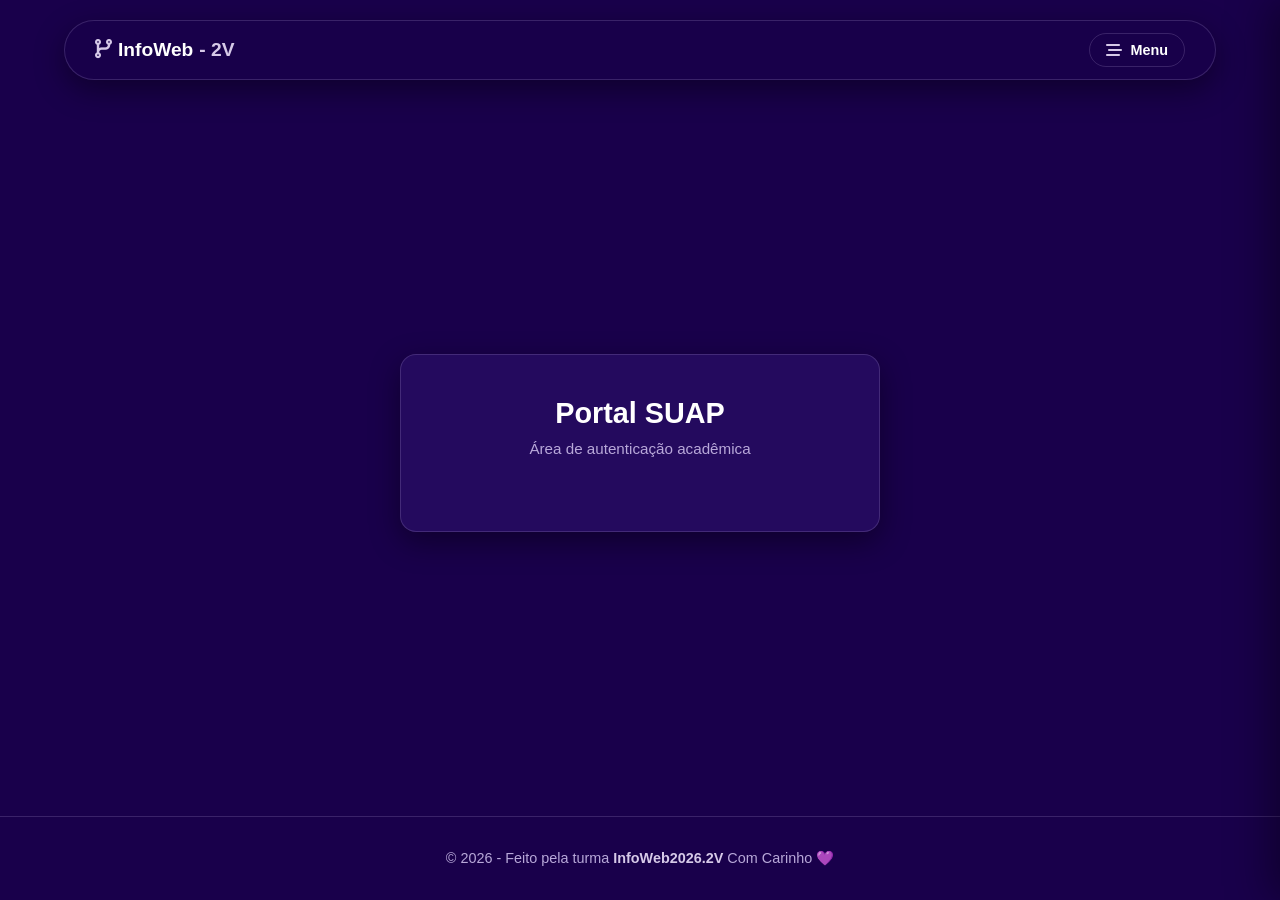
==== commit cc1b047d: "GRANDE UPD" ====
--- a/login.html
+++ b/login.html
@@ -1,6 +1,3 @@
-<<<<<<< Updated upstream
-=======
-<<<<<<< HEAD
 <!doctype html>
 <html lang="pt-BR">
   <head>
@@ -966,760 +963,12 @@
       </p>
     </footer>
 
-=======
->>>>>>> Stashed changes
-<!DOCTYPE html>
-<html lang="pt-BR">
-<head>
-    <meta charset="utf-8">
-    <meta name="viewport" content="width=device-width, initial-scale=1">
-    <title>Login SUAP | Turma 2V IFRN</title>
-
-<!-- Links do Calendário -->
-    <script src="https://cdn.jsdelivr.net/npm/fullcalendar@6.1.11/index.global.min.js"></script>
-    <script src="https://cdn.jsdelivr.net/npm/@fullcalendar/google-calendar@6.1.11/index.global.min.js"></script>
-
-    <!-- Fontes e Ícones -->
-    <link href="https://fonts.googleapis.com/css2?family=Fira+Code:wght@400;500&family=Inter:wght@300;400;500;600&family=Poppins:wght@600;700;800&display=swap" rel="stylesheet">
-    <link rel="stylesheet" href="https://cdnjs.cloudflare.com/ajax/libs/font-awesome/6.4.0/css/all.min.css">
-    <link rel="icon" type="image/x-icon" href="/img/favicon.ico">
-
-    <!-- CSS Exclusivo de Login -->
-    <link rel="stylesheet" href="/styles/login.css">
-
-<style>
-        /* ========================================== */
-        /* ESTILOS DO CALENDÁRIO (INTEGRADO AO SEU TEMA) */
-        /* ========================================== */
-
-        /* 1. Tamanho menor para o calendário */
-        #calendar {
-            max-width: 750px;
-            margin: 0 auto;
-            font-size: 0.85em; /* Fonte menor */
-        }
-
-        /* 2. Container do Calendário (Usa suas variáveis magicamente!) */
-        .calendar-wrapper {
-            padding: 20px; 
-            border-radius: 12px; 
-            margin-top: 20px;
-            margin-bottom: 40px;
-            
-            /* Usando as suas variáveis. Se mudar pro claro, muda automático! */
-            background-color: var(--bg-surface); 
-            color: var(--text-main); 
-            box-shadow: 0 4px 8px var(--shadow); 
-            transition: background-color 0.3s, color 0.3s, box-shadow 0.3s;
-            font-family: Arial, sans-serif;
-        }
-
-        /* Variáveis do FullCalendar (Padrão - SEU Tema Escuro) */
-        :root {
-            /* Cores dos botões no modo escuro */
-            --fc-button-bg-color: var(--bg-card); 
-            --fc-button-border-color: var(--bg-card);
-            --fc-button-hover-bg-color: var(--accent);
-            --fc-button-hover-border-color: var(--accent);
-            --fc-button-active-bg-color: var(--accent);
-            
-            /* Fundo do dia atual no modo escuro */
-            --fc-today-bg-color: rgba(139, 94, 221, 0.2); 
-            
-            /* Linhas da grade e cor do texto no modo escuro */
-            --fc-border-color: rgba(206, 189, 236, 0.15); 
-            --fc-neutral-text-color: var(--text-main);
-        }
-
-        /* 3. Modo Claro (Ativado quando o body tem a classe .light-theme) */
-        body.light-theme {
-            /* SUAS VARIÁVEIS DO MODO CLARO */
-            --bg-base: #F8FAFC;
-            --bg-surface: #EDF2F7;
-            --bg-card: #FFFFFF;
-            --accent: #5B21B6; /* Roxo escuro para destaque */
-            --text-main: #0F172A;
-            --text-muted: #475569;
-            --shadow: rgba(0, 0, 0, 0.08);
-
-            /* Ajustes finos do calendário para o modo claro */
-            --fc-button-bg-color: var(--accent); 
-            --fc-button-border-color: var(--accent);
-            --fc-button-hover-bg-color: #4c1d95; /* Um tom levemente mais escuro para o hover */
-            --fc-button-hover-border-color: #4c1d95;
-            --fc-button-active-bg-color: #4c1d95;
-            
-            --fc-today-bg-color: rgba(91, 33, 182, 0.1); /* Fundo do dia atual (Roxo suave) */
-            --fc-border-color: rgba(15, 23, 42, 0.1); /* Linhas da grade contrastando com o fundo claro */
-            --fc-neutral-text-color: var(--text-main);
-        }
-
-        /* 4. Corrigindo a cor dos links (Dias da semana e números dos dias) */
-        .fc-daygrid-day-number, .fc-col-header-cell-cushion {
-            color: var(--fc-neutral-text-color) !important;
-            text-decoration: none !important;
-        }
-        
-        /* Ajustando a cor do texto do botão para ter contraste (branco) */
-        .fc .fc-button-primary {
-            color: #ffffff !important;
-        }
-    </style>
-</head>
-<body>
-    <header class="login-header">
-        <a href="../index.html" class="login-logo">
-            <i class="fa-solid fa-code-branch"></i>InfoWeb<span>- 2V</span>
-        </a>
-        <div class="header-actions">
-            <!-- Botão de Tema -->
-            <button id="theme-toggle" class="btn-theme" aria-label="Alternar tema">
-                <i class="fa-solid fa-moon"></i>
-            </button>
-            <a href="../index.html" class="btn-voltar">
-                <i class="fa-solid fa-arrow-left"></i> Voltar
-            </a>
-        </div>
-    </header>
-
-    <main class="login-main">
-        <div class="login-container">
-            <div class="login-card">
-                <h1 class="login-card-title">Portal SUAP</h1>
-                <p class="login-card-subtitle">Área de autenticação acadêmica</p>
-
-                <!-- Estado: Não autenticado -->
-                <div class="is-anonymous is-hidden content login-prompt">
-                    <p>Acesse com suas credenciais institucionais do IFRN para integrar e visualizar seus dados acadêmicos.</p>
-                    <a class="button is-success is-large" id="suap-login-button">
-                        <i class="fa-solid fa-right-to-bracket"></i> Login com SUAP
-                    </a>
-                </div>
-
-                <!-- Estado: Autenticado com Sucesso -->
-                <div class="is-authenticated is-hidden content login-success">
-                    <div class="success-header">
-                        <i class="fa-solid fa-circle-check"></i>
-                        <h3>Você foi logado com sucesso!</h3>
-                        <p>Sessão ativa e conectada ao SUAP.</p>
-                    </div>
-
-                    <!-- Perfil do Usuário -->
-                    <div id="user-profile-info" class="user-profile-card">
-                        <img id="user-foto" src="" alt="Foto SUAP" class="user-avatar">
-                        <div class="user-details">
-                            <span class="user-greeting">Bem-vindo,</span>
-                            <h4 id="user-nome" class="user-name"></h4>
-                            <span id="user-matricula" class="user-enrollment"></span>
-                        </div>
-                    </div>
-
-                    <div class="logout-action">
-                        <button type="button" class="button is-danger" id="suap-logout-button">
-                            <i class="fa-solid fa-right-from-bracket"></i> Encerrar Sessão
-                        </button>
-                    </div>
-                </div>
-            </div>
-        </div>
-    </main>
-
-    <!-- Quadro de Horários -->
-    <section id="horarios" class="horarios is-authenticated is-hidden">
-        <div class="container">
-            <div class="section-title reveal">
-                <h2>Quadro de <span class="highlight">Horários</span></h2>
-                <p>Nossa rotina semanal</p>
-            </div>
-            <div class="table-responsive reveal">
-                <table class="tabela-horarios">
-                    <thead>
-                        <tr>
-                            <th>Horário</th>
-                            <th>Segunda</th>
-                            <th>Terça</th>
-                            <th>Quarta</th>
-                            <th>Quinta</th>
-                            <th>Sexta</th>
-                        </tr>
-                    </thead>
-                    <tbody>
-                        <tr>
-                            <td>13:00 - 13:45</td>
-                            <td>Química</td>
-                            <td>Matemática I</td>
-                            <td>Matemática I</td>
-                            <td>Química</td>
-                            <td>Língua Portuguesa e Literatura</td>
-                        </tr>
-                        <tr>
-                            <td>13:45 - 14:30</td>
-                            <td>Química</td>
-                            <td>Matemática I</td>
-                            <td>Matemática I</td>
-                            <td>Química</td>
-                            <td>Língua Portuguesa e Literatura</td>
-                        </tr>
-                        <tr>
-                            <td>14:30 - 14:50</td>
-                            <td colspan="5" class="intervalo">I Intervalo</td>
-                        </tr>
-                        <tr>
-                            <td>14:50 - 15:35</td>
-                            <td>Introdução à Lógica e Programação</td>
-                            <td>Ed. Física</td>
-                            <td>Introdução à Lógica e Programação</td>
-                            <td>Sociologia I</td>
-                            <td>Autoria Web</td>
-                        </tr>
-                        <tr>
-                            <td>15:35 - 16:20</td>
-                            <td>Introdução à Lógica e Programação</td>
-                            <td>Ed. Física</td>
-                            <td>Introdução à Lógica e Programação</td>
-                            <td>Sociologia I</td>
-                            <td>Autoria Web</td>
-                        </tr>
-                        <tr>
-                            <td>16:20 - 16:30</td>
-                            <td colspan="5" class="intervalo">II Intervalo</td>
-                        </tr>
-                        <tr>
-                            <td>16:30 - 17:15</td>
-                            <td>Arte I</td>
-                            <td>Geografia I</td>
-                            <td>Geografia I</td>
-                            <td>Língua Portuguesa e Literatura</td>
-                            <td>Princípios de Design</td>
-                        </tr>
-                        <tr>
-                            <td>17:15 - 18:00</td>
-                            <td>Arte I</td>
-                            <td>Geografia I</td>
-                            <td>Geografia I</td>
-                            <td>Língua Portuguesa e Literatura</td>
-                            <td>Princípios de Design</td>
-                        </tr>
-                    </tbody>
-                </table>
-            </div>
-            <p class="horario-legenda reveal"><i class="fa-regular fa-calendar"></i> Horário sujeito a alterações. Consulte o <a href="https://suap.ifrn.edu.br/" target="_blank" rel="noopener noreferrer">SUAP</a> para a versão oficial.</p>
-        </div>
-    </section>
-<section id="mural" class="mural is-authenticated is-hidden">
-        <div class="container">
-            <div class="section-title reveal">
-                <h2>Mural de <span class="highlight">Recados</span></h2>
-                <p>Deixe um recado para a turma</p>
-            </div>
-            <div class="mural-container reveal">
-                <form id="form-recado" class="form-recado">
-                    <div class="input-group">
-                        <input type="text" id="recado-nome" placeholder="Seu nome" maxlength="30" required>
-                        <textarea id="recado-mensagem" placeholder="Sua mensagem..." rows="3" maxlength="200" required></textarea>
-                    </div>
-                    
-                    <!-- NOVO: Controle de tempo e Botão na mesma linha -->
-                    <div style="display: flex; justify-content: space-between; align-items: center; margin-top: 15px; flex-wrap: wrap; gap: 10px;">
-                        
-                        <div style="display: flex; align-items: center; gap: 8px;">
-                            <label for="recado-duracao" style="font-size: 0.9em; color: var(--text-muted);">
-                                <i class="fa-regular fa-clock"></i> Expirar em:
-                            </label>
-                            <select id="recado-duracao" style="padding: 8px; border-radius: 6px; border: none; outline: none; background-color: var(--bg-card); color: var(--text-main); font-family: inherit; cursor: pointer; box-shadow: 0 2px 4px var(--shadow);">
-                                <option value="1">1 Dia</option>
-                                <option value="7" selected>7 Dias</option>
-                                <option value="15">15 Dias</option>
-                            </select>
-                        </div>
-
-                        <button type="submit" class="btn btn-primary">
-                            <i class="fa-regular fa-paper-plane"></i> Publicar
-                        </button>
-                        
-                    </div>
-                </form>
-                <div id="lista-recados" class="lista-recados"></div>
-            </div>
-        </div>
-    </section>
-
-        <!-- Agenda da Turma -->
-    <section id="agenda" class="agenda is-authenticated is-hidden">
-        <div class="container">
-            <div class="section-title reveal">
-                <h2>Agenda da <span class="highlight">Turma</span></h2>
-                <p>Eventos de Setembro a Dezembro de 2026</p>
-            </div>
-            
-            <!-- A div onde o calendário vai aparecer -->
-            <div class="calendar-wrapper">
-                <div id="calendar"></div>
-            </div>
-        </div>
-    </section>
-
-    <footer class="login-footer">
-        <p>© <span id="ano">2026</span> - Feito pela turma <a href="https://github.com/infoWeb2026-2V" target="_blank" rel="noopener noreferrer">InfoWeb2026.2V</a> Com Carinho 💜</p>
-    </footer>
-
-    <!-- Scripts de Integração SUAP e Tema -->
-<<<<<<< Updated upstream
-=======
->>>>>>> 9c02b6fd22181dadf992c35ad6ab3fc62cb242fb
->>>>>>> Stashed changes
     <script src="https://cdnjs.cloudflare.com/ajax/libs/jquery/3.4.1/jquery.min.js"></script>
     <script src="https://www.gstatic.com/firebasejs/10.8.1/firebase-app-compat.js"></script>
     <script src="https://www.gstatic.com/firebasejs/10.8.1/firebase-database-compat.js"></script>
     <script src="suapi/js.cookie.js"></script>
     <script src="suapi/settings.sample.js"></script>
     <script src="suapi/client.js"></script>
-<<<<<<< Updated upstream
-=======
-<<<<<<< HEAD
     <script type="module" src="scripts/login.js"></script>
   </body>
-</html>
-=======
->>>>>>> Stashed changes
-<script type="module">
-    // ==========================================
-    // 0. IMPORTAÇÕES DO FIREBASE (Versão 12)
-    // ==========================================
-    import { initializeApp } from "https://www.gstatic.com/firebasejs/12.19.0/firebase-app.js";
-    import { getDatabase, ref, onValue, push, update, remove, get } 
-        from "https://www.gstatic.com/firebasejs/12.19.0/firebase-database.js";
-
-    // Suas credenciais oficiais do Firebase
-    const firebaseConfig = {
-        apiKey: "AIzaSyA_wDDRCRJL_WviT6FBorz8dhnHe0-pI8s",
-        authDomain: "muralturmanormal.firebaseapp.com",
-        projectId: "muralturmanormal",
-        storageBucket: "muralturmanormal.firebasestorage.app",
-        messagingSenderId: "993749229757",
-        appId: "1:993749229757:web:ec87d8ca3b8950d70d57d4"
-    };
-
-    // Inicializa o Firebase
-    const app = initializeApp(firebaseConfig);
-    const db = getDatabase(app);
-    const recadosRef = ref(db, 'mural_recados');
-
-    // ==========================================
-    // 👑 MATRÍCULA ADMIN (SUPERPODERES)
-    // ==========================================
-    const MATRICULAS_ADMIN = [
-        "20261101110002"
-    ];
-
-
-    // ==========================================
-    // 1. TEMA ESCURO / CLARO
-    // ==========================================
-    const themeToggle = document.getElementById('theme-toggle');
-    if (themeToggle) {
-        const themeIcon = themeToggle.querySelector('i');
-        const currentTheme = localStorage.getItem('theme') || 'dark';
-
-        if (currentTheme === 'light') {
-            document.body.classList.add('light-theme');
-            if (themeIcon) themeIcon.classList.replace('fa-moon', 'fa-sun');
-        }
-
-        themeToggle.addEventListener('click', () => {
-            document.body.classList.toggle('light-theme');
-            let theme = 'dark';
-            if (document.body.classList.contains('light-theme')) {
-                theme = 'light';
-                if (themeIcon) themeIcon.classList.replace('fa-moon', 'fa-sun');
-            } else {
-                if (themeIcon) themeIcon.classList.replace('fa-sun', 'fa-moon');
-            }
-            localStorage.setItem('theme', theme);
-        });
-    }
-
-
-    // ==========================================
-    // 2. LÓGICA DO MURAL DE RECADOS (NUVEM)
-    // ==========================================
-    window.usuarioLogado = { nome: '', matricula: '' };
-    let bancoDeRecados = [];
-
-    // Função auxiliar para sanitizar HTML (XSS prevention)
-    function escaparHTML(texto) {
-        if (!texto) return '';
-        return texto
-            .replace(/&/g, "&amp;")
-            .replace(/</g, "&lt;")
-            .replace(/>/g, "&gt;")
-            .replace(/"/g, "&quot;")
-            .replace(/'/g, "&#039;");
-    }
-
-    // FUNÇÃO INTELIGENTE PARA CALCULAR HORAS (Com limites de 1h a 15d)
-    function parseDuracaoParaHoras(valor) {
-        if (!valor) return 24 * 7; // Padrão 7 dias se vier vazio
-        let str = String(valor).trim().toLowerCase();
-        let horas = 0;
-        
-        if (str.endsWith('h')) {
-            horas = parseFloat(str.replace('h', '')); // Extrai horas
-        } else if (str.endsWith('d')) {
-            horas = parseFloat(str.replace('d', '')) * 24; // Converte dias para horas
-        } else {
-            // Se for só número (como no form HTML antigo), assume que são dias
-            horas = parseFloat(str) * 24; 
-        }
-
-        if (isNaN(horas) || horas <= 0) horas = 24 * 7; // Fallback caso digitem besteira
-
-        // Aplicando as travas de limite que você pediu:
-        if (horas < 1) horas = 1;         // Mínimo: 1 hora
-        if (horas > 360) horas = 360;     // Máximo: 15 dias (15 * 24 = 360 horas)
-
-        return Math.round(horas);
-    }
-
-    // Função para exibir o tempo de forma amigável
-    function calcularTempoRestante(timestampCriacao, duracaoHoras) {
-        const agora = Date.now();
-        const tempoLimite = timestampCriacao + (duracaoHoras * 60 * 60 * 1000);
-        const msRestantes = tempoLimite - agora;
-        
-        if (msRestantes <= 0) return `Expirado`;
-
-        const horasRestantes = Math.floor(msRestantes / (1000 * 60 * 60));
-        const diasRestantes = Math.floor(horasRestantes / 24);
-
-        if (diasRestantes > 1) {
-            return `Expira em ${diasRestantes} dias`;
-        } else if (diasRestantes === 1) {
-            return `Expira amanhã`;
-        } else if (horasRestantes > 0) {
-            return `Expira em ${horasRestantes}h`;
-        } else {
-            const minRestantes = Math.floor(msRestantes / (1000 * 60));
-            return `Expira em ${minRestantes} min`;
-        }
-    }
-
-    // ESCUTA A NUVEM EM TEMPO REAL E LIMPA OS EXPIRADOS
-    onValue(recadosRef, (snapshot) => {
-        bancoDeRecados = [];
-        const agora = Date.now();
-
-        snapshot.forEach((childSnapshot) => {
-            const recado = childSnapshot.val();
-            const id = childSnapshot.key;
-            
-            const timestampCriacao = recado.timestamp || agora; 
-            
-            // Lida com recados antigos (dias) ou novos (horas)
-            const duracaoHoras = recado.duracao_horas || (recado.duracao_dias ? recado.duracao_dias * 24 : 7 * 24); 
-            const tempoDeVidaMs = duracaoHoras * 60 * 60 * 1000;
-            
-            if (agora - timestampCriacao > tempoDeVidaMs) {
-                remove(ref(db, 'mural_recados/' + id));
-            } else {
-                bancoDeRecados.push({
-                    id: id,
-                    ...recado,
-                    timestampCriacao: timestampCriacao,
-                    duracaoHoras: duracaoHoras
-                });
-            }
-        });
-        
-        window.renderizarMural();
-    });
-
-    // Formulário: Enviando recado com sanitização
-    const formRecado = document.getElementById('form-recado');
-    if (formRecado) {
-        formRecado.addEventListener('submit', function(e) {
-            e.preventDefault();
-            const mensagemBruta = document.getElementById('recado-mensagem').value;
-            const selectDuracao = document.getElementById('recado-duracao');
-            
-            const mensagemSegura = escaparHTML(mensagemBruta);
-            const nomeSeguro = escaparHTML(window.usuarioLogado.nome);
-            
-            // Lê o valor do HTML, converte para horas e aplica limites (Min 1h, Max 15d)
-            const valorInputDuracao = selectDuracao ? selectDuracao.value : "7d";
-            const duracaoTotalHoras = parseDuracaoParaHoras(valorInputDuracao);
-
-            push(recadosRef, {
-                autor_nome: nomeSeguro,
-                autor_matricula: window.usuarioLogado.matricula,
-                mensagem: mensagemSegura,
-                data: new Date().toLocaleDateString('pt-BR'),
-                timestamp: Date.now(),
-                duracao_horas: duracaoTotalHoras,
-                likes: []
-            });
-            
-            document.getElementById('recado-mensagem').value = '';
-        });
-    }
-
-    // Renderizar o mural de recados na tela
-    window.renderizarMural = function() {
-        const lista = document.getElementById('lista-recados');
-        if (!lista) return; 
-        
-        lista.innerHTML = '';
-
-        if (bancoDeRecados.length === 0) {
-            lista.innerHTML = '<p class="sem-recados">Nenhum recado ainda. Seja o primeiro!</p>';
-            return;
-        }
-
-        const recadosReversos = [...bancoDeRecados].reverse();
-        const ehAdmin = MATRICULAS_ADMIN.includes(window.usuarioLogado.matricula);
-
-        recadosReversos.forEach(recado => {
-            const jaCurtiu = recado.likes && recado.likes.includes(window.usuarioLogado.matricula);
-            const iconeCoracao = jaCurtiu ? 'fa-solid fa-heart' : 'fa-regular fa-heart';
-            const corCoracao = jaCurtiu ? 'color: #ff4757;' : '';
-            const totalLikes = recado.likes ? recado.likes.length : 0;
-
-            const textoExpiracao = calcularTempoRestante(recado.timestampCriacao, recado.duracaoHoras);
-
-            const ehAutor = recado.autor_matricula === window.usuarioLogado.matricula;
-            
-            // 🛡️ Excluir (Autor OU Admin)
-            const btnExcluir = (ehAutor || ehAdmin)
-                ? `<button type="button" class="btn-like" style="color: #ff4757;" onclick="excluirRecado('${recado.id}')" title="${ehAdmin && !ehAutor ? 'Excluir como Admin' : 'Excluir meu recado'}">
-                       <i class="fa-solid fa-trash"></i>
-                   </button>` 
-                : '';
-
-            // ✏️ Editar (Autor OU Admin)
-            const btnEditar = (ehAutor || ehAdmin)
-                ? `<button type="button" class="btn-like" style="color: #eccc68;" onclick="editarRecado('${recado.id}')" title="${ehAdmin && !ehAutor ? 'Editar como Admin' : 'Editar meu recado'}">
-                       <i class="fa-solid fa-pen"></i>
-                   </button>` 
-                : '';
-
-            const mensagemSegura = escaparHTML(recado.mensagem);
-            const nomeSeguro = escaparHTML(recado.autor_nome);
-            const tagEditado = recado.editado ? ' <small style="opacity: 0.6; font-style: italic;">(editado)</small>' : '';
-
-            const div = document.createElement('div');
-            div.className = 'recado-item';
-            div.innerHTML = `
-                <div class="recado-header">
-                    <span class="recado-nome">${nomeSeguro}</span>
-                    <span class="recado-data" title="${textoExpiracao}">
-                        <i class="fa-regular fa-clock" style="font-size: 0.85em; margin-right: 3px;"></i>${recado.data}${tagEditado} • <small style="opacity: 0.8;">${textoExpiracao}</small>
-                    </span>
-                </div>
-                <p class="recado-mensagem">${mensagemSegura}</p>
-                <div class="recado-acoes">
-                    ${btnEditar}
-                    ${btnExcluir}
-                    <button type="button" class="btn-like" style="${corCoracao}" onclick="curtirRecado('${recado.id}')">
-                        <i class="${iconeCoracao}"></i> ${totalLikes}
-                    </button>
-                </div>
-            `;
-            lista.appendChild(div);
-        });
-    };
-
-    // Função de Editar Recado
-    window.editarRecado = function(id) {
-        const itemRef = ref(db, 'mural_recados/' + id);
-        
-        get(itemRef).then((snapshot) => {
-            const recado = snapshot.val();
-            if (recado) {
-                const ehAdmin = MATRICULAS_ADMIN.includes(window.usuarioLogado.matricula);
-                const ehAutor = recado.autor_matricula === window.usuarioLogado.matricula;
-
-                if (!ehAutor && !ehAdmin) {
-                    alert('Você não tem permissão para editar este recado!');
-                    return;
-                }
-
-                // Desfaz a sanitização para leitura no prompt
-                const textoAtual = recado.mensagem
-                    .replace(/&amp;/g, "&")
-                    .replace(/&lt;/g, "<")
-                    .replace(/&gt;/g, ">")
-                    .replace(/&quot;/g, '"')
-                    .replace(/&#039;/g, "'");
-
-                const novaMensagem = prompt('1/2 - Edite a sua mensagem:', textoAtual);
-
-                if (novaMensagem !== null && novaMensagem.trim() !== '') {
-                    // Puxa as horas atuais e converte pro visual de "dias" ou "horas"
-                    const horasAtuais = recado.duracao_horas || (recado.duracao_dias ? recado.duracao_dias * 24 : 168);
-                    const tempoAtualStr = (horasAtuais % 24 === 0) ? (horasAtuais/24 + 'd') : (horasAtuais + 'h');
-
-                    const promptTempo = '2/2 - Digite o tempo de duração.\nUse "h" para horas ou "d" para dias.\n(Ex: 5h, 12h, 2d, 15d)\nMáximo: 15d | Mínimo: 1h';
-                    const novosDiasInput = prompt(promptTempo, tempoAtualStr);
-                    
-                    let novasHoras = horasAtuais;
-                    if (novosDiasInput !== null && novosDiasInput.trim() !== '') {
-                        novasHoras = parseDuracaoParaHoras(novosDiasInput);
-                    }
-
-                    const mensagemSegura = escaparHTML(novaMensagem.trim());
-                    update(itemRef, {
-                        mensagem: mensagemSegura,
-                        duracao_horas: novasHoras,
-                        editado: true
-                    });
-                }
-            }
-        });
-    };
-
-    // Função de Curtir
-    window.curtirRecado = function(id) {
-        const itemRef = ref(db, 'mural_recados/' + id);
-        get(itemRef).then((snapshot) => {
-            const recado = snapshot.val();
-            if (recado) {
-                let likes = recado.likes || [];
-                const indexLike = likes.indexOf(window.usuarioLogado.matricula);
-                
-                if (indexLike === -1) {
-                    likes.push(window.usuarioLogado.matricula);
-                } else {
-                    likes.splice(indexLike, 1);
-                }
-                
-                update(itemRef, { likes: likes });
-            }
-        });
-    };
-
-    // Função de Excluir
-    window.excluirRecado = function(id) {
-        const itemRef = ref(db, 'mural_recados/' + id);
-        get(itemRef).then((snapshot) => {
-            const recado = snapshot.val();
-            if (recado) {
-                const ehAdmin = MATRICULAS_ADMIN.includes(window.usuarioLogado.matricula);
-                const ehAutor = recado.autor_matricula === window.usuarioLogado.matricula;
-
-                if (!ehAutor && !ehAdmin) {
-                    alert('Você não tem permissão para excluir este recado!');
-                    return;
-                }
-
-                if (confirm('Tem certeza que deseja excluir este recado?')) {
-                    remove(itemRef);
-                }
-            }
-        });
-    };
-
-
-    // ==========================================
-    // 3. INTEGRAÇÃO SUAP E CALENDÁRIO
-    // ==========================================
-    window.forceLogout = function() {
-        if (typeof suap !== 'undefined') suap.logout(); 
-        document.cookie = "suapToken=; expires=Thu, 01 Jan 1970 00:00:00 UTC; path=/;";
-        document.cookie = "suapToken=; expires=Thu, 01 Jan 1970 00:00:00 UTC; path=/login;";
-        document.cookie = "suapToken=; expires=Thu, 01 Jan 1970 00:00:00 UTC; domain=" + window.location.hostname + "; path=/;";
-        localStorage.removeItem('suapToken'); 
-        sessionStorage.clear();
-        window.location.replace(window.location.origin + "/login.html");
-    };
-
-    var suap = new SuapClient(SUAP_URL, CLIENT_ID, REDIRECT_URI, SCOPE);
-    suap.init();
-    
-    $(document).ajaxError(function(event, jqxhr, settings, thrownError) {
-        if (jqxhr.status === 401) {
-            console.warn("Token bloqueado pelo SUAP. Limpando a casa...");
-            window.forceLogout();
-        }
-    });
-
-    $(document).ready(function () {
-        $("#suap-login-button").attr('href', suap.getLoginURL());
-
-        if (suap.isAuthenticated()) {
-            
-            if (window.location.hash.includes('access_token')) {
-                history.replaceState(null, null, window.location.pathname);
-            }
-
-            $('.is-authenticated').removeClass("is-hidden");
-            
-            var calendarEl = document.getElementById('calendar');
-            if (calendarEl) {
-                var calendar = new FullCalendar.Calendar(calendarEl, {
-                    initialView: 'dayGridMonth',
-                    locale: 'pt-br',
-                    initialDate: '2026-09-01',
-                    
-                    validRange: {
-                        start: '2026-09-01',
-                        end: '2026-12-31'
-                    },
-
-                    googleCalendarApiKey: 'AIzaSyB9XFKFwtZNQJrN2Kh7UPZxraPXEwqFytw',
-                    events: 'acb20a08d58749d48304dbda5c87bfb7f0671483ecc4ed942683ad5a1307e78d@group.calendar.google.com', 
-                    
-                    eventClick: function(arg) {
-                        window.open(arg.event.url, '_blank');
-                        arg.jsEvent.preventDefault(); 
-                    }
-                });
-                calendar.render();
-            }
-
-            var scope = suap.getToken().getScope();
-            suap.getResource(scope, function(dados_suap) {
-                var fotoPath = dados_suap.url_foto_150x200 || dados_suap.url_foto_75x100 || dados_suap.foto || "";
-                var fotoUrl = "";
-
-                if (fotoPath) {
-                    if (fotoPath.startsWith("http://") || fotoPath.startsWith("https://")) {
-                        fotoUrl = fotoPath;
-                    } else {
-                        var fotoBaseUrl = "https://suap.ifrn.edu.br";
-                        fotoUrl = fotoBaseUrl + (fotoPath.startsWith("/") ? "" : "/") + fotoPath;
-                    }
-                } else {
-                    fotoUrl = "https://ui-avatars.com/api/?name=" + encodeURIComponent(dados_suap.nome_usual || dados_suap.nome) + "&background=random";
-                }
-                
-                $("#user-foto").attr("src", fotoUrl);
-                
-                const nomeSuap = dados_suap.nome_usual || dados_suap.nome;
-                const matriculaSuap = dados_suap.matricula || dados_suap.siape || "Matrícula não disponível";
-                
-                $("#user-nome").text(nomeSuap);
-                $("#user-matricula").text(matriculaSuap);
-                
-                window.usuarioLogado.nome = nomeSuap;
-                window.usuarioLogado.matricula = matriculaSuap;
-                
-                $("#recado-nome").hide().removeAttr("required");
-                window.renderizarMural();
-            });
-
-        } else {
-            $('.is-anonymous').removeClass("is-hidden");
-        }
-    });
-
-    $("#suap-logout-button").click(function(e){
-        e.preventDefault();
-        window.forceLogout();
-    });
-</script>
-</body>
-</html>
-<<<<<<< Updated upstream
-=======
->>>>>>> 9c02b6fd22181dadf992c35ad6ab3fc62cb242fb
->>>>>>> Stashed changes
+</html>
--- a/styles/login.css
+++ b/styles/login.css
@@ -2,9 +2,6 @@
    CSS Exclusivo para a Página de Login - SUAP | Turma 2V IFRN
    =================================================================== */
 
-<<<<<<< Updated upstream
-=======
-<<<<<<< HEAD
 /* ==========================================
    🔇 REMOVE O FUNDO AZUL DE CLIQUE + CURSOR "|"
    ========================================== */
@@ -140,43 +137,12 @@
 /* ==========================================
    RESET & BASE
    ========================================== */
-=======
->>>>>>> Stashed changes
-:root {
-    --bg-base: #19004B;
-    --bg-surface: #240a5e;
-    --bg-card: #8B5EDD;
-    --accent: #CEBDEC;
-    --text-main: #FFFFFF;
-    --text-muted: #CEBDEC;
-    --shadow: #000000;
-    --transition: all 0.3s ease;
-}
-
-/* Modo Claro (Alternado via classe .light-theme no body) */
-body.light-theme {
-    --bg-base: #F4F7F9;
-    --bg-surface: #E6EDF2;
-    --bg-card: #FFFFFF;
-    --accent: #19004B;
-    --text-main: #1A2530;
-    --text-muted: #64748B;
-    --shadow: rgba(0, 0, 0, 0.08);
-}
-
-<<<<<<< Updated upstream
-=======
->>>>>>> 9c02b6fd22181dadf992c35ad6ab3fc62cb242fb
->>>>>>> Stashed changes
 * {
     margin: 0;
     padding: 0;
     box-sizing: border-box;
 }
 
-<<<<<<< Updated upstream
-=======
-<<<<<<< HEAD
 html {
     scroll-behavior: smooth;
 }
@@ -185,23 +151,10 @@
     background-color: var(--bg-base);
     color: var(--text-main);
     font-family: "Inter", sans-serif;
-=======
->>>>>>> Stashed changes
-body {
-    background-color: var(--bg-base);
-    color: var(--text-main);
-    font-family: 'Inter', sans-serif;
-<<<<<<< Updated upstream
-=======
->>>>>>> 9c02b6fd22181dadf992c35ad6ab3fc62cb242fb
->>>>>>> Stashed changes
     line-height: 1.6;
     min-height: 100vh;
     display: flex;
     flex-direction: column;
-<<<<<<< Updated upstream
-=======
-<<<<<<< HEAD
     transition: background-color 0.3s, color 0.3s;
     overflow-x: hidden;
 }
@@ -256,31 +209,6 @@
 /* ===================================================================
    CABEÇALHO
    =================================================================== */
-=======
->>>>>>> Stashed changes
-    justify-content: space-between;
-    transition: var(--transition);
-}
-
-h1, h2, h3, h4 { 
-    font-family: 'Poppins', sans-serif; 
-}
-
-a { 
-    text-decoration: none; 
-    color: inherit; 
-}
-
-/* Classes utilitárias do Cliente SUAP */
-.is-hidden {
-    display: none !important;
-}
-
-/* Cabeçalho / Navbar Inspirado no Site Principal */
-<<<<<<< Updated upstream
-=======
->>>>>>> 9c02b6fd22181dadf992c35ad6ab3fc62cb242fb
->>>>>>> Stashed changes
 .login-header {
     position: fixed;
     top: 20px;
@@ -288,22 +216,10 @@
     transform: translateX(-50%);
     width: 90%;
     max-width: 1200px;
-<<<<<<< Updated upstream
-    background: rgba(25, 0, 75, 0.8);
-    backdrop-filter: blur(12px);
-    border: 1px solid rgba(206, 189, 236, 0.3);
-=======
-<<<<<<< HEAD
     background: rgba(25, 0, 75, 0.85);
     backdrop-filter: blur(8px);
     -webkit-backdrop-filter: blur(8px);
     border: 1px solid var(--border-color);
-=======
-    background: rgba(25, 0, 75, 0.8);
-    backdrop-filter: blur(12px);
-    border: 1px solid rgba(206, 189, 236, 0.3);
->>>>>>> 9c02b6fd22181dadf992c35ad6ab3fc62cb242fb
->>>>>>> Stashed changes
     border-radius: 40px;
     z-index: 1000;
     padding: 12px 30px;
@@ -315,17 +231,7 @@
 }
 
 body.light-theme .login-header {
-<<<<<<< Updated upstream
-    background: rgba(230, 237, 242, 0.85);
-    border-color: rgba(25, 0, 75, 0.15);
-=======
-<<<<<<< HEAD
     background: rgba(255, 255, 255, 0.85);
-=======
-    background: rgba(230, 237, 242, 0.85);
-    border-color: rgba(25, 0, 75, 0.15);
->>>>>>> 9c02b6fd22181dadf992c35ad6ab3fc62cb242fb
->>>>>>> Stashed changes
 }
 
 .login-logo {
@@ -334,64 +240,27 @@
     color: var(--text-main);
     display: flex;
     align-items: center;
-<<<<<<< Updated upstream
-=======
-<<<<<<< HEAD
     gap: 6px;
 }
 
 .login-logo span { color: var(--accent); }
 .login-logo i { color: var(--accent); }
 
-=======
->>>>>>> Stashed changes
-    gap: 5px;
-}
-
-.login-logo span { 
-    color: var(--accent); 
-}
-
-.login-logo i { 
-    color: var(--accent); 
-}
-
-/* Ações do Cabeçalho (Tema + Voltar) */
-<<<<<<< Updated upstream
-=======
->>>>>>> 9c02b6fd22181dadf992c35ad6ab3fc62cb242fb
->>>>>>> Stashed changes
 .header-actions {
     display: flex;
     align-items: center;
     gap: 15px;
-<<<<<<< Updated upstream
-=======
-<<<<<<< HEAD
     position: relative;
 }
 
 .btn-theme {
     width: 40px;
-=======
->>>>>>> Stashed changes
-}
-
-.btn-theme {
-    width: 40px; 
-<<<<<<< Updated upstream
-=======
->>>>>>> 9c02b6fd22181dadf992c35ad6ab3fc62cb242fb
->>>>>>> Stashed changes
     height: 40px;
     display: flex;
     justify-content: center;
     align-items: center;
     background: transparent;
     border: none;
-<<<<<<< Updated upstream
-=======
-<<<<<<< HEAD
     border-radius: 50%;
     color: var(--text-main);
     font-size: 1.1rem;
@@ -403,22 +272,6 @@
 .btn-theme:hover {
     color: var(--accent);
     background-color: rgba(206, 189, 236, 0.12);
-=======
->>>>>>> Stashed changes
-    border-radius: 8px;
-    color: var(--text-main);
-    font-size: 1.1rem;
-    cursor: pointer;
-    transition: all 0.3s ease;
-}
-
-.btn-theme:hover { 
-    color: var(--accent); 
-    background-color: rgba(206, 189, 236, 0.1); 
-<<<<<<< Updated upstream
-=======
->>>>>>> 9c02b6fd22181dadf992c35ad6ab3fc62cb242fb
->>>>>>> Stashed changes
 }
 
 .btn-voltar {
@@ -428,9 +281,6 @@
     display: flex;
     align-items: center;
     gap: 8px;
-<<<<<<< Updated upstream
-=======
-<<<<<<< HEAD
     transition: var(--transition);
 }
 
@@ -642,28 +492,11 @@
 /* ===================================================================
    LOGIN
    =================================================================== */
-=======
->>>>>>> Stashed changes
-    transition: 0.3s;
-}
-
-.btn-voltar:hover {
-    color: var(--text-main);
-}
-
-/* Conteúdo Principal / Centralizado */
-<<<<<<< Updated upstream
-=======
->>>>>>> 9c02b6fd22181dadf992c35ad6ab3fc62cb242fb
->>>>>>> Stashed changes
 .login-main {
     flex: 1;
     display: flex;
     align-items: center;
     justify-content: center;
-<<<<<<< Updated upstream
-=======
-<<<<<<< HEAD
     padding: 130px 20px 60px;
 }
 
@@ -672,32 +505,12 @@
 .login-card {
     background-color: var(--bg-surface);
     border: 1px solid var(--border-color);
-=======
->>>>>>> Stashed changes
-    padding: 120px 20px 60px 20px; /* Espaço para a navbar flutuante */
-}
-
-.login-container {
-    width: 100%;
-    max-width: 480px;
-}
-
-.login-card {
-    background-color: var(--bg-surface);
-    border: 1px solid var(--bg-card);
-<<<<<<< Updated upstream
-=======
->>>>>>> 9c02b6fd22181dadf992c35ad6ab3fc62cb242fb
->>>>>>> Stashed changes
     border-radius: 16px;
     padding: 40px 30px;
     box-shadow: 0 10px 30px var(--shadow);
     transition: var(--transition);
 }
 
-<<<<<<< Updated upstream
-=======
-<<<<<<< HEAD
 .login-card-title { font-size: 1.8rem; margin-bottom: 5px; text-align: center; }
 .login-card-subtitle { color: var(--text-muted); font-size: 0.95rem; text-align: center; margin-bottom: 30px; }
 .login-prompt { text-align: center; }
@@ -711,52 +524,10 @@
 /* ===================================================================
    BOTÕES
    =================================================================== */
-=======
->>>>>>> Stashed changes
-body.light-theme .login-card {
-    background-color: var(--bg-card);
-    border-color: rgba(25, 0, 75, 0.1);
-}
-
-.login-card-title {
-    font-size: 1.8rem;
-    margin-bottom: 5px;
-    color: var(--text-main);
-    text-align: center;
-}
-
-.login-card-subtitle {
-    color: var(--text-muted);
-    font-size: 0.95rem;
-    text-align: center;
-    margin-bottom: 30px;
-}
-
-/* Elementos de Texto do Cliente SUAP */
-.content h3 {
-    font-size: 1.2rem;
-    color: var(--text-main);
-    margin-bottom: 10px;
-}
-
-.content p {
-    color: var(--text-muted);
-    font-size: 0.95rem;
-    line-height: 1.6;
-}
-
-/* Botões Customizados */
-<<<<<<< Updated upstream
-=======
->>>>>>> 9c02b6fd22181dadf992c35ad6ab3fc62cb242fb
->>>>>>> Stashed changes
 .button {
     display: inline-flex;
     align-items: center;
     justify-content: center;
-<<<<<<< Updated upstream
-=======
-<<<<<<< HEAD
     gap: 8px;
     font-family: "Inter", sans-serif;
     font-weight: 600;
@@ -825,218 +596,6 @@
     padding: 20px;
     background-color: var(--bg-card);
     border: 1px solid var(--border-color);
-=======
->>>>>>> Stashed changes
-    font-family: 'Inter', sans-serif;
-    font-weight: 600;
-    border-radius: 8px;
-    cursor: pointer;
-    transition: 0.3s;
-    border: none;
-    text-decoration: none;
-    text-align: center;
-}
-
-.button.is-large {
-    width: 100%;
-    padding: 12px 20px;
-    font-size: 1rem;
-}
-
-.button.is-success {
-    background-color: var(--text-main);
-    color: var(--bg-base);
-}
-
-.button.is-success:hover {
-    background-color: var(--accent);
-    transform: translateY(-2px);
-}
-
-.button.is-danger {
-    background-color: #ff4757;
-    color: #ffffff;
-    padding: 10px 20px;
-    font-size: 0.9rem;
-    width: 100%;
-}
-
-.button.is-danger:hover {
-    opacity: 0.9;
-}
-
-.button.is-link {
-    background-color: var(--bg-base);
-    border: 1px solid var(--accent);
-    color: var(--text-main);
-    padding: 10px 20px;
-    width: 100%;
-}
-
-.button.is-link:hover {
-    background-color: var(--accent);
-    color: var(--bg-base);
-}
-
-/* Dados da Sessão e Bloco de Resposta */
-.session-info {
-    display: flex;
-    flex-direction: column;
-    gap: 15px;
-    margin-top: 15px;
-}
-
-.resource-box {
-    margin-top: 10px;
-    background-color: var(--bg-base);
-    border: 1px solid var(--bg-card);
-    border-radius: 12px;
-    padding: 20px;
-}
-
-pre {
-    margin-top: 10px;
-    background: rgba(0, 0, 0, 0.4);
-    color: var(--accent);
-    padding: 15px;
-    border-radius: 8px;
-    max-height: 200px;
-    overflow-y: auto;
-    font-family: 'Fira Code', monospace;
-    font-size: 0.85rem;
-    border: 1px solid var(--bg-card);
-}
-
-body.light-theme pre {
-    background: #1A2530;
-    color: #CEBDEC;
-}
-
-/* Rodapé */
-.login-footer {
-    padding: 30px 0;
-    text-align: center;
-    border-top: 1px solid var(--bg-surface);
-    background-color: var(--bg-base);
-    transition: var(--transition);
-}
-
-.login-footer p {
-    color: var(--text-muted);
-    font-size: 0.9rem;
-}
-
-/* Responsividade Mobile */
-@media (max-width: 600px) {
-    .login-header {
-        width: 92%;
-        padding: 10px 20px;
-    }
-    .login-card {
-        padding: 25px 20px;
-    }
-}
-
-/* Quadro de Horários */
-.horarios {
-    background-color: var(--bg-surface);
-}
-
-.table-responsive {
-    overflow-x: auto;
-    margin: 30px 0;
-    border-radius: 16px;
-    border: 1px solid var(--bg-card);
-}
-
-.tabela-horarios {
-    width: 100%;
-    border-collapse: collapse;
-    font-size: 0.9rem;
-    min-width: 800px;
-}
-
-.tabela-horarios th,
-.tabela-horarios td {
-    padding: 15px 10px;
-    text-align: center;
-    border: 1px solid var(--bg-card);
-}
-
-.tabela-horarios thead {
-    background-color: var(--bg-base);
-    color: var(--accent);
-    font-weight: 600;
-    text-transform: uppercase;
-    letter-spacing: 1px;
-}
-
-.tabela-horarios tbody tr:nth-child(even) {
-    background-color: rgba(139, 94, 221, 0.05);
-}
-
-.tabela-horarios tbody tr:hover {
-    background-color: rgba(139, 94, 221, 0.15);
-    transition: background 0.2s;
-}
-
-.tabela-horarios .intervalo {
-    background-color: var(--bg-base);
-    font-weight: bold;
-    color: var(--accent);
-}
-
-.horario-legenda {
-    text-align: center;
-    color: var(--text-muted);
-    font-size: 0.9rem;
-    margin-top: 20px;
-}
-
-.horario-legenda i {
-    margin-right: 8px;
-}
-
-/* ===================================================================
-   Estilos do Estado de Login e Perfil do Usuário
-   =================================================================== */
-
-.login-prompt {
-    text-align: center;
-}
-
-.login-prompt .button i {
-    margin-right: 8px;
-}
-
-.login-prompt p {
-    margin-bottom: 15px;
-}
-
-.login-success {
-    text-align: center;
-}
-
-.success-header i {
-    font-size: 3rem;
-    color: #10b981;
-    margin-bottom: 10px;
-}
-
-.success-header p {
-    margin: 0;
-    font-size: 0.9rem;
-}
-
-.user-profile-card {
-    margin: 25px 0;
-    padding: 20px;
-    background-color: var(--bg-base);
-    border: 1px solid var(--bg-card);
-<<<<<<< Updated upstream
-=======
->>>>>>> 9c02b6fd22181dadf992c35ad6ab3fc62cb242fb
->>>>>>> Stashed changes
     border-radius: 12px;
     display: flex;
     flex-direction: column;
@@ -1050,9 +609,6 @@
     object-fit: cover;
     border-radius: 50%;
     border: 3px solid var(--accent);
-<<<<<<< Updated upstream
-=======
-<<<<<<< HEAD
     background: var(--bg-surface);
 }
 
@@ -1912,77 +1468,10 @@
    MURAL
    =================================================================== */
 .mural { background-color: var(--bg-base); animation: fadeIn 0.6s ease-out forwards; }
-=======
->>>>>>> Stashed changes
-}
-
-.user-greeting {
-    font-size: 0.9rem;
-    color: var(--text-muted);
-}
-
-.user-name {
-    margin: 5px 0;
-    color: var(--text-main);
-    font-size: 1.2rem;
-}
-
-.user-enrollment {
-    font-size: 0.9rem;
-    font-weight: 500;
-    color: var(--accent);
-}
-
-.logout-action {
-    margin-top: 15px;
-}
-
-.logout-action i {
-    margin-right: 8px;
-}
-
-/* Ajustes da Section de Horários (Títulos) */
-.horarios .container {
-    max-width: 1200px;
-    margin: 0 auto;
-    padding: 40px 20px;
-}
-
-.horarios .section-title {
-    text-align: center;
-    margin-bottom: 30px;
-}
-
-.horarios .section-title h2 {
-    font-size: 2rem;
-    color: var(--text-main);
-}
-
-.horarios .section-title p {
-    color: var(--text-muted);
-    font-size: 1rem;
-}
-
-.highlight {
-    color: var(--accent);
-}
-
-/* =========================================
-   MURAL DE RECADOS
-========================================= */
-
-/* Animação suave para quando a seção aparecer pós-login */
-<<<<<<< Updated upstream
-=======
->>>>>>> 9c02b6fd22181dadf992c35ad6ab3fc62cb242fb
->>>>>>> Stashed changes
 @keyframes fadeIn {
     from { opacity: 0; transform: translateY(20px); }
     to { opacity: 1; transform: translateY(0); }
 }
-<<<<<<< Updated upstream
-=======
-<<<<<<< HEAD
 .mural-container { max-width: 700px; margin: 0 auto; }
 
 .input-search, .input-url {
@@ -2003,36 +1492,11 @@
     box-shadow: 0 0 0 3px hsl(var(--tema-h), var(--tema-s), var(--tema-l) / 0.15);
 }
 .input-search::placeholder, .input-url::placeholder { color: var(--text-muted); }
-=======
->>>>>>> Stashed changes
-
-/* Oculta os elementos não autenticados/autenticados quando necessário */
-.is-hidden {
-    display: none !important;
-}
-
-.mural {
-    background-color: var(--bg-base);
-    /* Quando a classe is-hidden for removida pelo JS, a animação acontece */
-    animation: fadeIn 0.6s ease-out forwards;
-}
-
-.mural-container {
-    max-width: 700px;
-    margin: 0 auto;
-}
-<<<<<<< Updated upstream
-=======
->>>>>>> 9c02b6fd22181dadf992c35ad6ab3fc62cb242fb
->>>>>>> Stashed changes
 
 .form-recado {
     background: var(--bg-surface);
     padding: 25px;
     border-radius: 16px;
-<<<<<<< Updated upstream
-=======
-<<<<<<< HEAD
     border: 1px solid var(--border-color);
     margin-bottom: 30px;
 }
@@ -2065,54 +1529,11 @@
     border-radius: 4px;
 }
 .lista-recados { display: flex; flex-direction: column; gap: 20px; }
-=======
->>>>>>> Stashed changes
-    margin-bottom: 30px;
-}
-
-.input-group {
-    display: flex;
-    flex-direction: column;
-    gap: 15px;
-    margin-bottom: 20px;
-}
-
-.form-recado input,
-.form-recado textarea {
-    background: var(--bg-base);
-    border: 1px solid var(--bg-card);
-    border-radius: 8px;
-    padding: 12px 16px;
-    color: var(--text-main);
-    font-family: 'Inter', sans-serif;
-    resize: vertical;
-    outline: none;
-    transition: border-color 0.3s;
-}
-
-.form-recado input:focus,
-.form-recado textarea:focus {
-    border-color: var(--accent);
-}
-
-.lista-recados {
-    display: flex;
-    flex-direction: column;
-    gap: 20px;
-}
-
-<<<<<<< Updated upstream
-=======
->>>>>>> 9c02b6fd22181dadf992c35ad6ab3fc62cb242fb
->>>>>>> Stashed changes
 .recado-item {
     background: var(--bg-surface);
     padding: 20px;
     border-radius: 12px;
     border-left: 5px solid var(--accent);
-<<<<<<< Updated upstream
-=======
-<<<<<<< HEAD
     border-top: 1px solid var(--border-color);
     border-right: 1px solid var(--border-color);
     border-bottom: 1px solid var(--border-color);
@@ -2134,58 +1555,12 @@
 .recado-mensagem { color: var(--text-main); line-height: 1.5; word-break: break-word; }
 .recado-mensagem a { color: var(--accent); text-decoration: underline; }
 .recado-acoes { margin-top: 15px; display: flex; gap: 15px; justify-content: flex-end; }
-=======
->>>>>>> Stashed changes
-    transition: transform 0.2s;
-}
-
-.recado-item:hover {
-    transform: translateX(5px);
-}
-
-.recado-header {
-    display: flex;
-    justify-content: space-between;
-    margin-bottom: 10px;
-    color: var(--text-muted);
-    font-size: 0.9rem;
-}
-
-.recado-nome {
-    font-weight: 700;
-    color: var(--accent);
-}
-
-.recado-data {
-    font-size: 0.8rem;
-}
-
-.recado-mensagem {
-    color: var(--text-main);
-    line-height: 1.5;
-    word-break: break-word;
-}
-
-.recado-acoes {
-    margin-top: 15px;
-    display: flex;
-    gap: 15px;
-    justify-content: flex-end;
-}
-
-<<<<<<< Updated upstream
-=======
->>>>>>> 9c02b6fd22181dadf992c35ad6ab3fc62cb242fb
->>>>>>> Stashed changes
 .btn-like {
     background: none;
     border: none;
     color: var(--text-muted);
     cursor: pointer;
     font-size: 0.9rem;
-<<<<<<< Updated upstream
-=======
-<<<<<<< HEAD
     transition: var(--transition);
 }
 .btn-like:hover { color: var(--danger); transform: scale(1.1); }
@@ -3357,78 +2732,4 @@
     }
     .menu-item { padding: 10px 12px; gap: 12px; }
     .menu-item-icone { width: 36px; height: 36px; }
-}
-=======
->>>>>>> Stashed changes
-    transition: color 0.2s;
-}
-
-.btn-like:hover {
-    color: #ff4757;
-}
-
-.btn-like i {
-    margin-right: 5px;
-}
-
-.sem-recados {
-    text-align: center;
-    padding: 40px;
-    color: var(--text-muted);
-    font-style: italic;
-}
-
-/* =========================================
-   DEPOIMENTOS
-========================================= */
-.depoimentos {
-    background-color: var(--bg-surface);
-}
-
-.depoimentos-grid {
-    display: grid;
-    grid-template-columns: repeat(auto-fit, minmax(280px, 1fr));
-    gap: 30px;
-}
-
-.depoimento-card {
-    background: var(--bg-base);
-    padding: 30px;
-    border-radius: 20px;
-    position: relative;
-    border: 1px solid var(--bg-card);
-}
-
-.depoimento-card i {
-    color: var(--accent);
-    font-size: 2rem;
-    opacity: 0.3;
-    position: absolute;
-    top: 20px;
-    right: 20px;
-}
-
-.depoimento-card p {
-    font-style: italic;
-    margin-bottom: 20px;
-    color: var(--text-main);
-}
-
-.depoimento-autor {
-    color: var(--text-muted);
-    font-weight: 600;
-    text-align: right;
-}
-
-.btn { padding: 12px 30px; border-radius: 8px; font-weight: 600; font-size: 0.95rem; transition: 0.3s; cursor: pointer; display: inline-flex; justify-content: center; align-items: center; text-align: center; }
-.btn-primary { background-color: var(--text-main); color: var(--bg-base); }
-.btn-primary:hover { background-color: var(--accent); color: var(--bg-base); transform: translateY(-2px); }
-.btn-outline { background-color: transparent; border: 1px solid var(--accent); color: var(--text-main); }
-.btn-outline:hover { background-color: var(--bg-card); color: var(--bg-base); }
-.highlight { color: var(--accent); }
-<<<<<<< Updated upstream
-.section-title { text-align: center; margin-bottom: 50px; }
-=======
-.section-title { text-align: center; margin-bottom: 50px; }
->>>>>>> 9c02b6fd22181dadf992c35ad6ab3fc62cb242fb
->>>>>>> Stashed changes
+}
